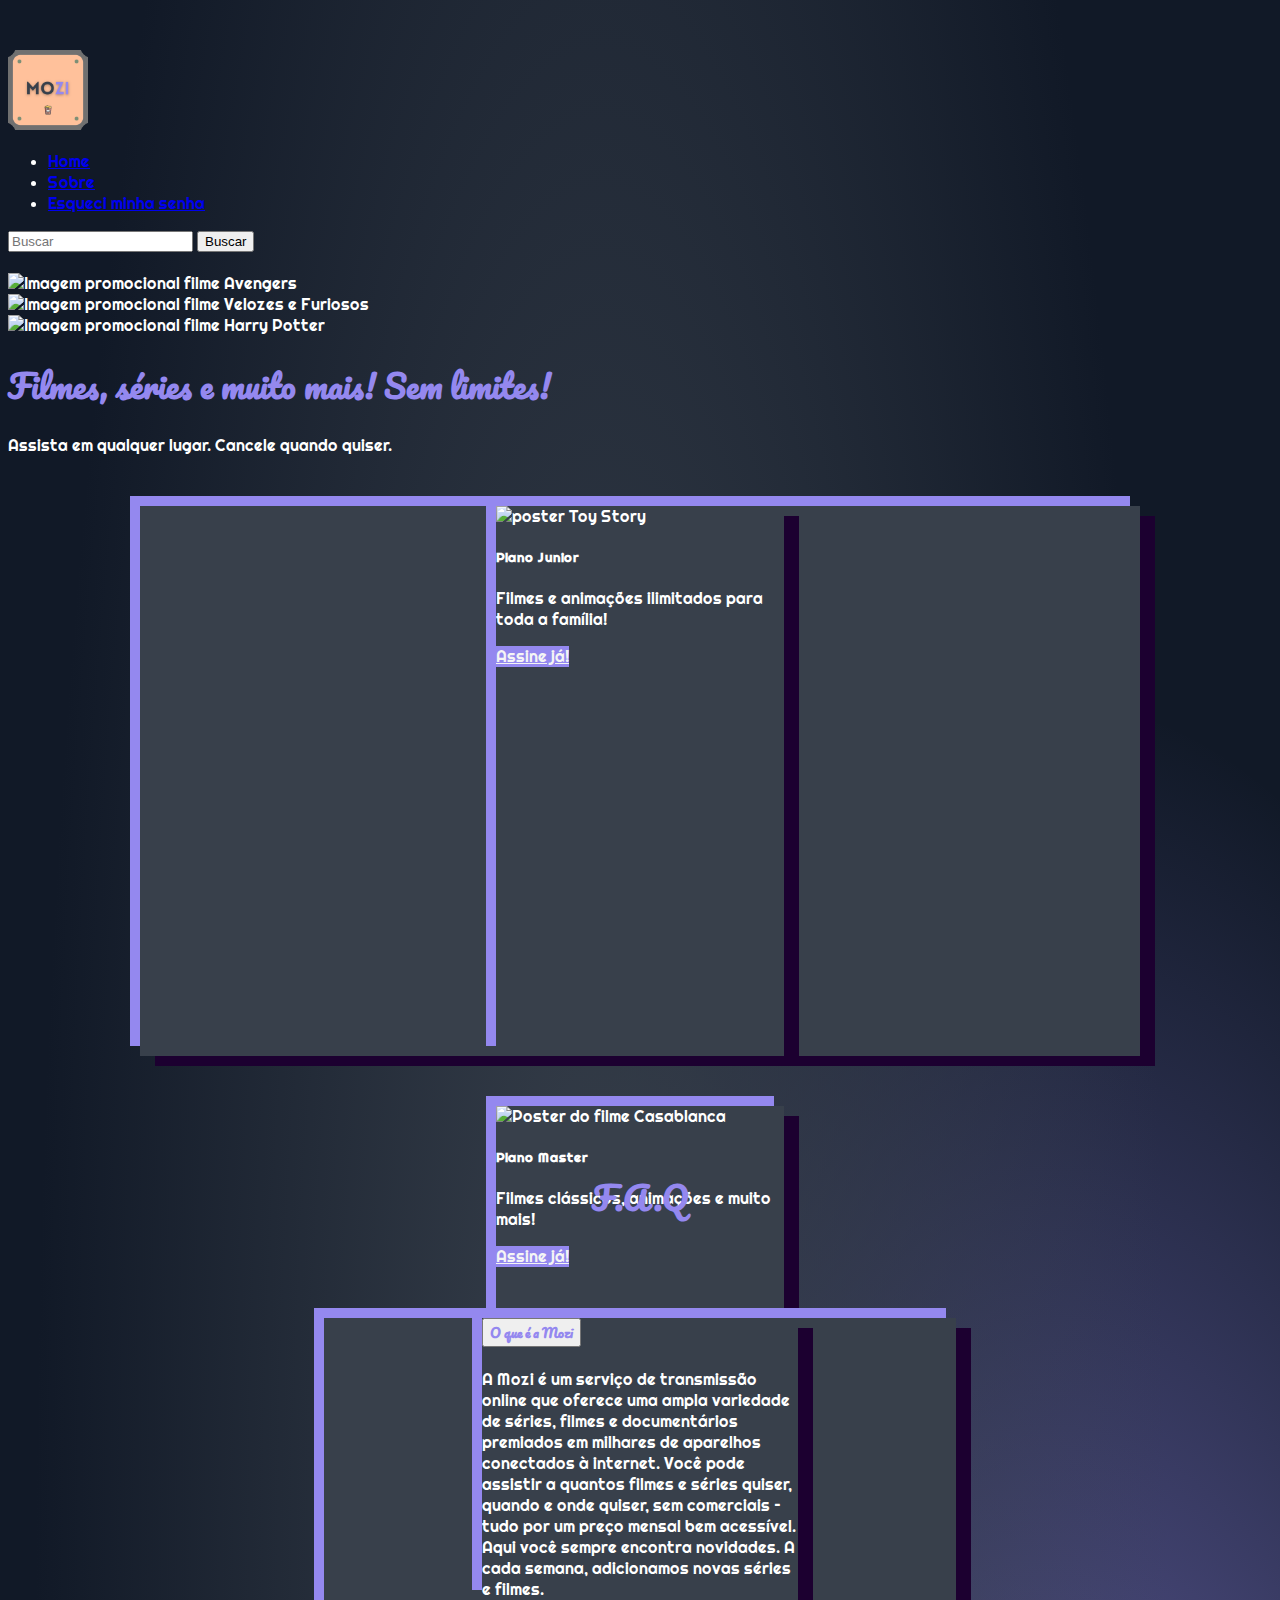
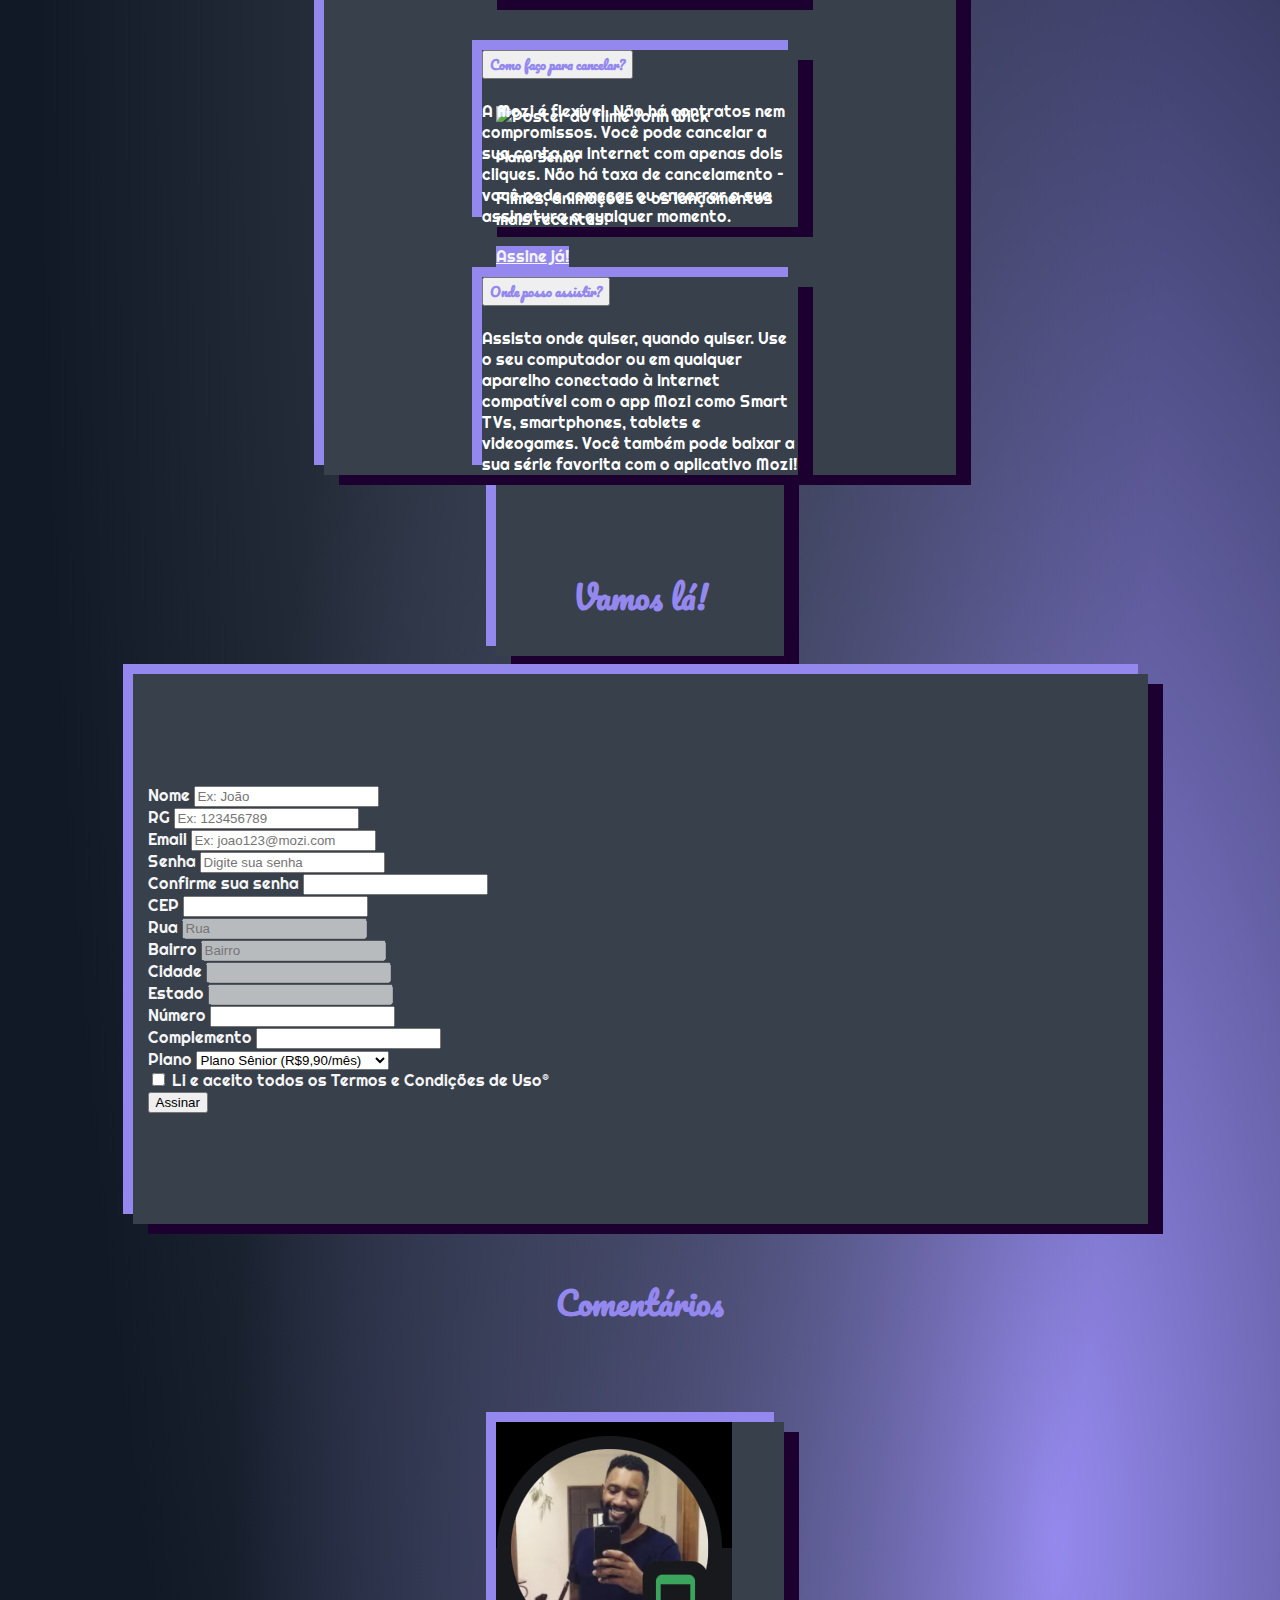
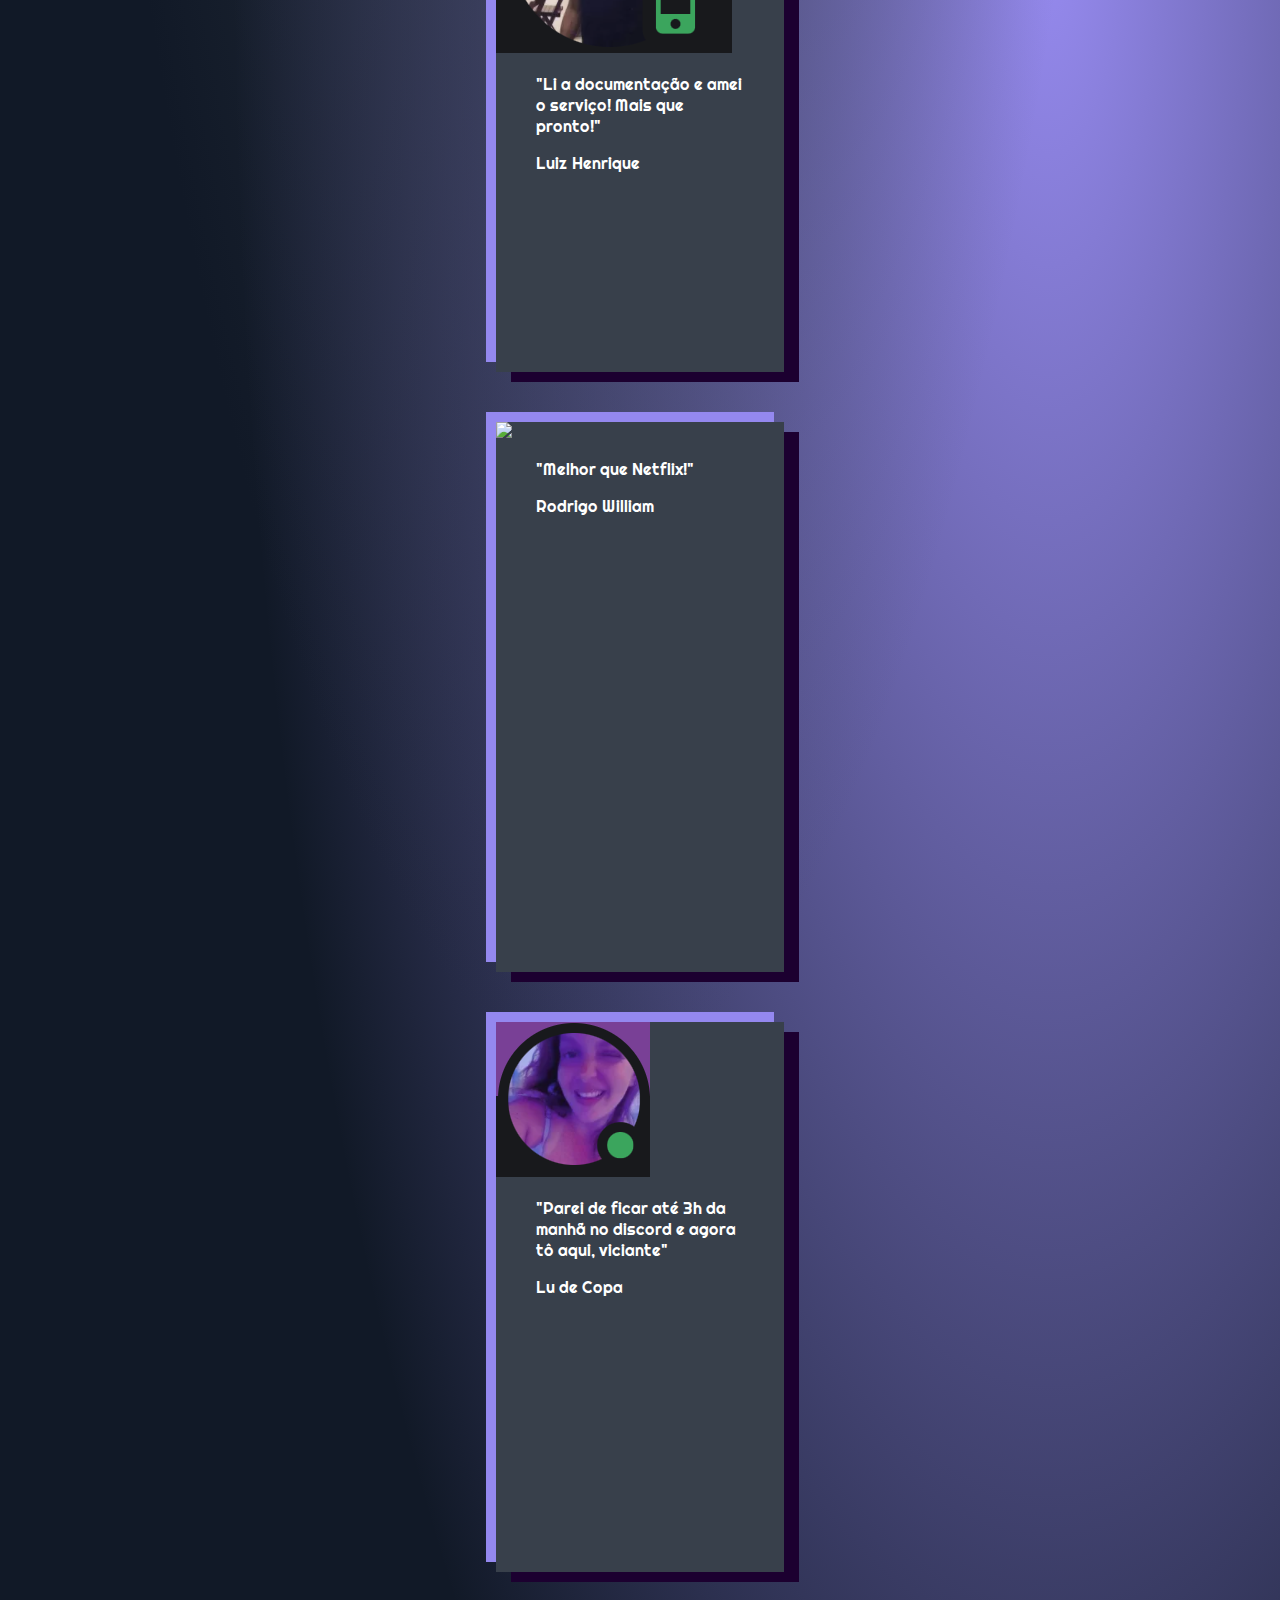
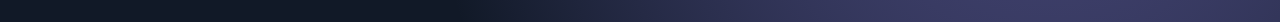
==== front/models/html/landing_Page.html @ 4c157e79 "Ajustando posição dos cards de comentário" ====
<!DOCTYPE html>
<br lang="en">

<head>
  <meta charset="UTF-8">
  <meta http-equiv="X-UA-Compatible" content="IE=edge">
  <meta name="viewport" content="width=device-width, initial-scale=1.0">
  <link href="https://cdn.jsdelivr.net/npm/bootstrap@5.1.3/dist/css/bootstrap.min.css" rel="stylesheet"
    integrity="sha384-1BmE4kWBq78iYhFldvKuhfTAU6auU8tT94WrHftjDbrCEXSU1oBoqyl2QvZ6jIW3" crossorigin="anonymous">
  <link rel="stylesheet" href="../css/style-landing.css">
  <script defer src="https://code.jquery.com/jquery-3.6.0.min.js"></script>
  <script defer src="../../controllers/js/junior.js" defer></script>
  <link rel="preconnect" href="https://fonts.googleapis.com">
  <link rel="preconnect" href="https://fonts.gstatic.com" crossorigin>
  <link href="https://fonts.googleapis.com/css2?family=Pacifico&display=swap" rel="stylesheet">
 <script defer src="https://cdn.jsdelivr.net/npm/bootstrap@4.5.3/dist/js/bootstrap.bundle.min.js"
    integrity="sha384-ho+j7jyWK8fNQe+A12Hb8AhRq26LrZ/JpcUGGOn+Y7RsweNrtN/tE3MoK7ZeZDyx"
    crossorigin="anonymous"></script> 
  <script defer src="../../controllers/js/form-cep.js"></script>
  <script defer src="../../controllers/js/form-validacao.js"></script>
  <title>Landing Page</title>
</head>

<br>

  <header>
    <nav class="navbar navbar-expand-sm bg-dark navbar-dark">
      <a class="navbar-brand" href="./index.html">
        <img src="../imgs/logo.png" alt="Logo" style="width:80px;">
      </a>
      <ul class="navbar-nav">
        <li class="nav-item active">
          <a class="nav-link" href="./index.html">Home</a>
        </li>
        <li class="nav-item">
          <a class="nav-link" href="./sobre.html">Sobre</a>
        </li>
        <li class="nav-item">
          <a class="nav-link" href="./recuperacao_Senha.html">Esqueci minha senha</a>
        </li>
      </ul>

      <form class="d-flex" id="pesquisa">
        <input class="form-control me-2" id="search" type="search" placeholder="Buscar" aria-label="Search">
        <button class="btn btn-outline-success" type="submit">Buscar</button>
      </form>
    </nav>
  </header>

  <br>
  <section id="Carrosel">
    <div id="carouselExampleSlidesOnly" class="carousel slide carousel-fade" data-bs-ride="carousel">
      <div class="carousel-inner">
        <div class="carousel-item active" data-bs-interval="1000">
          <img src="../imgs/avengers.png" class="d-block w-100 h-10 imagem-carrossel-um"
            alt="Imagem promocional filme Avengers">
        </div>
        <div class="carousel-item" data-bs-interval="1000">
          <img src="../imgs/fast.jpg" class="d-block w-100 imagem-carrossel-dois"
            alt="Imagem promocional filme Velozes e Furiosos">
        </div>
        <div class="carousel-item" data-bs-interval="1000">
          <img src="../imgs/harry.jpg" class="d-block w-100 imagem-carrossel-tres"
            alt="Imagem promocional filme Harry Potter">
        </div>
      </div>
    </div>
  </section>

  <section id="titulo">
    <h1 class="text-center fonte-titulo pt-5">Filmes, séries e muito mais! Sem limites!</h1>
    <p class="text-center text-secondary pb-5">Assista em qualquer lugar. Cancele quando quiser.</p>
  </section>

  <section class="form-inline p-3 border card" role="form" id='planos'>
    <div class="row justify-content-center card ms-3">

      <article class="card borda-cor-especial card-largura p-0 m-4 col-4 col-md-4">
        <img src="../imgs/toyStory.jpg" class="card-img-top card-posicao-imagem" alt="poster Toy Story">
        <div class="card-body">
          <h5 class="card-title">Plano Junior</h5>
          <p class="card-text">Filmes e animações ilimitados para toda a família! </p>
          <a href="#formulario" class="btn  botao-cor-especial">Assine já!</a>
        </div>
      </article>

      <article class="card borda-cor-especial card-largura p-0 m-4 col-4 col-md-4">
        <img src="../imgs/casaBlanca.jpg" class="card-img-top card-posicao-imagem" alt="Poster do filme Casablanca">
        <div class="card-body">
          <h5 class="card-title">Plano Master</h5>
          <p class="card-text">Filmes clássicos, animações e muito mais!</p>
          <a href="#formulario" class="btn  botao-cor-especial">Assine já!</a>
        </div>
      </article>

      <article class="card borda-cor-especial card-largura p-0 m-4 col-4 col-md-4">
        <img src="../imgs/johnWick.jpg" class="card-img-top card-posicao-imagem" alt="Poster do filme Jonh Wick">
        <div class="card-body">
          <h5 class="card-title">Plano Sênior</h5>
          <p class="card-text">Filmes, animações e os lançamentos mais recentes!</p>
          <a href="#formulario" class="btn  botao-cor-especial">Assine já!</a>
        </div>
      </article>
    </div>
  </section>
  </br> </br>

  <h1 class="formulario-titulo fonte-titulo">F.A.Q</h1> </br>

  <section class="faq" style="height: 50%; width: 50%; margin-left: 25%;">
    <div class="accordion" id="accordionExample">
      <div class="card" style="height: 50%; width: 50%; margin-left: 25%;">
        <div class="card-header" id="headingOne">
          <h5 class="mb-0">
            <button class="btn btn-link formulario-titulo fonte-titulo" type="button" data-toggle="collapse"
              data-target="#collapseOne" aria-expanded="true" aria-controls="collapseOne">
              O que é a Mozi
            </button>
          </h5>
        </div>

        <div id="collapseOne" class="collapse show card-block collapse" aria-labelledby="headingOne" data-parent="#accordionExample">
          <div class="card-body">
            A Mozi é um serviço de transmissão online que oferece uma ampla variedade de séries, filmes e documentários
            premiados em milhares de aparelhos conectados à internet.
            Você pode assistir a quantos filmes e séries quiser, quando e onde quiser, sem comerciais – tudo por um
            preço
            mensal bem acessível. Aqui você sempre encontra novidades. A cada semana, adicionamos novas séries e filmes.
          </div>
        </div>
      </div>

      <div class="card" style="height: 50%; width: 50%; margin-left: 25%;">
        <div class="card-header" id="headingTwo">
          <h5 class="mb-0">
            <button class="btn btn-link collapsed formulario-titulo fonte-titulo" type="button" data-toggle="collapse"
              data-target="#collapseTwo" aria-expanded="false" aria-controls="collapseTwo">
              Como faço para cancelar?
            </button>
          </h5>
        </div>
        <div id="collapseTwo" class="collapse" aria-labelledby="headingTwo" data-parent="#accordionExample">
          <div class="card-body">
            A Mozi é flexível. Não há contratos nem compromissos. Você pode cancelar a sua conta na internet com apenas
            dois cliques. Não há taxa de cancelamento – você pode começar ou encerrar a sua assinatura a qualquer
            momento.
          </div>
        </div>
      </div>

      <div class="card" style="height: 50%; width: 50%; margin-left: 25%;">
        <div class="card-header" id="headingThree">
          <h5 class="mb-0">
            <button class="btn btn-link collapsed formulario-titulo fonte-titulo" type="button" data-toggle="collapse"
              data-target="#collapseThree" aria-expanded="false" aria-controls="collapseThree">
              Onde posso assistir?
            </button>
          </h5>
        </div>
        <div id="collapseThree" class="collapse" aria-labelledby="headingThree" data-parent="#accordionExample">
          <div class="card-body">
            Assista onde quiser, quando quiser. Use o seu computador ou em qualquer aparelho conectado à Internet
            compatível com o app Mozi como Smart TVs, smartphones, tablets e videogames.
            Você também pode baixar a sua série favorita com o aplicativo Mozi!
          </div>
        </div>
      </div>
    </div>
  </section>

  </br>

  <h1 class="fonte-titulo formulario-titulo">Vamos lá! </h1>
  <section id="formulario" class="form-inline  formulario" role="form">
    <form class="row g-1 form">
      <div class="col-md-6">
        <label for="nome" class="form-label">Nome</label>
        <input type="text" class="form-control input" placeholder="Ex: João" id="nome" required>
        <span class="erro"></span>
      </div>
      <div class="col-md-6">
        <label for="rg" class="form-label">RG</label>
        <input type="number" class="form-control input" placeholder="Ex: 123456789" id="rg" required>
        <span class="erro" id="rg-erro"></span>
      </div>
      <div class="col-md-6">
        <label for="email" class="form-label">Email</label>
        <input type="email" class="form-control input" placeholder="Ex: joao123@mozi.com" id="email" required>
        <span class="erro"></span>
      </div>
      <div class="col-md-6">
        <label for="senha" class="form-label">Senha</label>
        <input type="password" class="form-control input" id="senha" placeholder="Digite sua senha" pattern="^(?=.*[a-z])(?=.*[A-Z])(?=.*[0-9])(?!.*[ !@#$%^&*_=+-]).{6,12}$" title="A senha deve conter entre 6 a 12 caracteres, deve conter pelo menos uma letra maiúscula, um número e não deve conter símbolos." required>
        <span class="erro"></span>
      </div>
      <div class="col-md-6">
        <label for="conofirmasenha" class="form-label">Confirme sua senha</label>
        <input type="password" class="form-control input" id="confirmasenha" pattern="^(?=.*[a-z])(?=.*[A-Z])(?=.*[0-9])(?!.*[ !@#$%^&*_=+-]).{6,12}$" title="A senha deve conter entre 6 a 12 caracteres, deve conter pelo menos uma letra maiúscula, um número e não deve conter símbolos." required>
        <span id="erro-senha"></span>
      </div>
      <div class="col-md-6">
        <label for="cep" class="form-label">CEP</label>
        <input type="number" class="form-control input" id="cep" required>
        <span id="erro-cep"></span>
      </div>
      <div class="col-md-6">
        <label for="inputAddress" class="form-label">Rua</label>
        <input type="text" class="form-control" id="rua" placeholder="Rua" required disabled>
      </div>
      <div class="col-md-6">
        <label for="inputAddress2" class="form-label">Bairro</label>
        <input type="text" class="form-control" id="bairro" placeholder="Bairro" disabled>
      </div>
      <div class="col-md-6">
        <label for="inputCity" class="form-label">Cidade</label>
        <input type="text" class="form-control" id="cidade" disabled>
      </div>
      <div class="col-md-6">
        <label for="inputState" class="form-label">Estado</label>
        <input type="text" class="form-control" id="estado" disabled>
      </div>
      <div class="col-md-2">
        <label for="inputZip" class="form-label">Número</label>
        <input type="number" class="form-control input" id="numero" required>
      </div>
      <div class="col-md-6">
        <label for="inputCity" class="form-label">Complemento</label>
        <input type="text" class="form-control input" id="Complemento" required>
      </div>
      <div class="col-md-6">
        <label for="inputState" class="form-label">Plano</label>
        <select id="inputState" class="form-select">
          <option>Plano Junior (R$9,90/mês)</option>
          <option> Plano Master (R$14,90/mês)</option>
          <option selected>Plano Sênior (R$9,90/mês)</option>
        </select>
      </div>
      <div class="col-6">
        <div class="form-check">
          <input class="form-check-input" type="checkbox" id="gridCheck" required>
          <label class="form-check-label" for="gridCheck">
            Li e aceito todos os Termos e Condições de Uso&#174;
          </label>
        </div>
      </div>
      <div class="col-6">
        <button class="btn btn-primary" id="enviar">Assinar</button>
      </div>
    </form>
  </section>
 
  <h1 class="formulario-titulo fonte-titulo justify-content-center ">Comentários</h1> </br>

  <section class = "comentarios row justify-content-center  ms-3">

    <div class="card borda-cor-especial card-largura p-0 m-4 col-4 col-md-4 h-75 ">
      <div class="card-header">
        <img src ="../imgs/lh.png"> 
      </div>
      <div class="card-body ">
        <blockquote class="blockquote mb-0">
          <p>"Li a documentação e amei o serviço! Mais que pronto!"</p>
          <footer class="blockquote-footer">Luiz Henrique <cite title="Source Title"></cite></footer>
        </blockquote>
      </div>
    </div>

    <div class="card borda-cor-especial card-largura p-0 m-4 col-4 col-md-4 h-75">
      <div class="card-header">
        <img src ="../imgs/rodrigo.png"> 
      </div>
      <div class="card-body">
        <blockquote class="blockquote mb-0">
          <p>"Melhor que Netflix!"</p>
          <footer class="blockquote-footer">Rodrigo William <cite title=""></cite></footer>
        </blockquote>
      </div>
    </div>

    <div class="card borda-cor-especial card-largura p-0 m-4 col-4 col-md-4 h-75">
      <div class="card-header ">
        <img src ="../imgs/lu.png"> 
      </div>
      <div class="card-body">
        <div class="card-body ">
        <blockquote class="blockquote mb-0">
          <p>"Parei de ficar até 3h da manhã no discord e agora tô aqui, viciante"</p>
          <footer class="blockquote-footer">Lu de Copa<cite title=""></cite></footer>
        </blockquote>
      </div>
    </div>
  </section>

  </main>
</body>
</html>
---- front/models/css/style-landing.css ----
@import url("https://fonts.googleapis.com/css2?family=Righteous&display=swap");

body {
  background-color: #111927;
  background-image: radial-gradient(
      at 47% 33%,
      hsl(214.74, 15%, 26%) 0,
      transparent 59%
    ),
    radial-gradient(at 82% 65%, hsl(246.99, 76%, 74%) 0, transparent 55%);
  font-family: "Righteous", cursive;
  color: white;
}
:root{
  --primary-color: #38404B;
  --secondary-color: #9488ef;
}

**** 
.cor-fundo{
    background-color: #38404B !important;
}
.card-largura{
max-width: 18rem;
} 

.imagem-carrossel-um {
object-fit: cover;
object-position: 0 50%;
height: 400px;
}

.imagem-carrossel-dois {
    object-fit: cover;
    object-position: 0 5%;
    height: 400px;
}

.imagem-carrossel-tres {
    object-fit: cover;
    object-position: 0 10%;
    height: 400px;
}

.fonte-titulo{
font-family: 'Pacifico', cursive;
color: #9488EF;  
font-weight: bolder; 

}

.cor-especial{
    color: #9488EF !important;

}

.botao-cor-especial{
    background-color: #9488EF;
    
    color:whitesmoke;
}

.borda-cor-especial{
    border-color: #9488EF ;
}

.card-posicao-imagem{
object-fit: cover;
height: 300px;
object-position: 0 5%
}


.card {
    --color-1: #9488ef;
    --color-2: rgb(28, 0, 48);
    --color-3: #38404b;
    width: 1000px;
    height: 550px;
    background: var(--color-3);
    box-shadow: -10px -10px var(--color-1), 15px 10px var(--color-2);
    transition: box-shadow 0.25s ease-in-out, transform 0.25s ease-in-out;
    margin: 50px auto;
     
    
  }

  .card:hover {
    box-shadow: -10.275px -10.275px var(--color-1), 15.4px 10.275px var(--color-2);
    transform: scale(1.025);
  }

.formulario{
    --color-1: #9488ef;
    --color-2: rgb(28, 0, 48);
    --color-3: #38404b;
    width: 1000px;
    height: 550px;
    background: var(--color-3);
    box-shadow: -10px -10px var(--color-1), 15px 10px var(--color-2);
    transition: box-shadow 0.25s ease-in-out, transform 0.25s ease-in-out;
    margin: 50px auto;
    display: flex;
    align-items: center;
    color: whitesmoke;
    padding-left: 15px;
}
.formulario-titulo{
   text-align: center;
}
span {
  display: none;
  color: red;
}
.faq{
    --color-1: #9488ef;
    --color-2: rgb(28, 0, 48);
    --color-3: #38404b;
    background: var(--color-3);
    box-shadow: -10px -10px var(--color-1), 15px 10px var(--color-2);
    transition: box-shadow 0.25s ease-in-out, transform 0.25s ease-in-out;
  
}
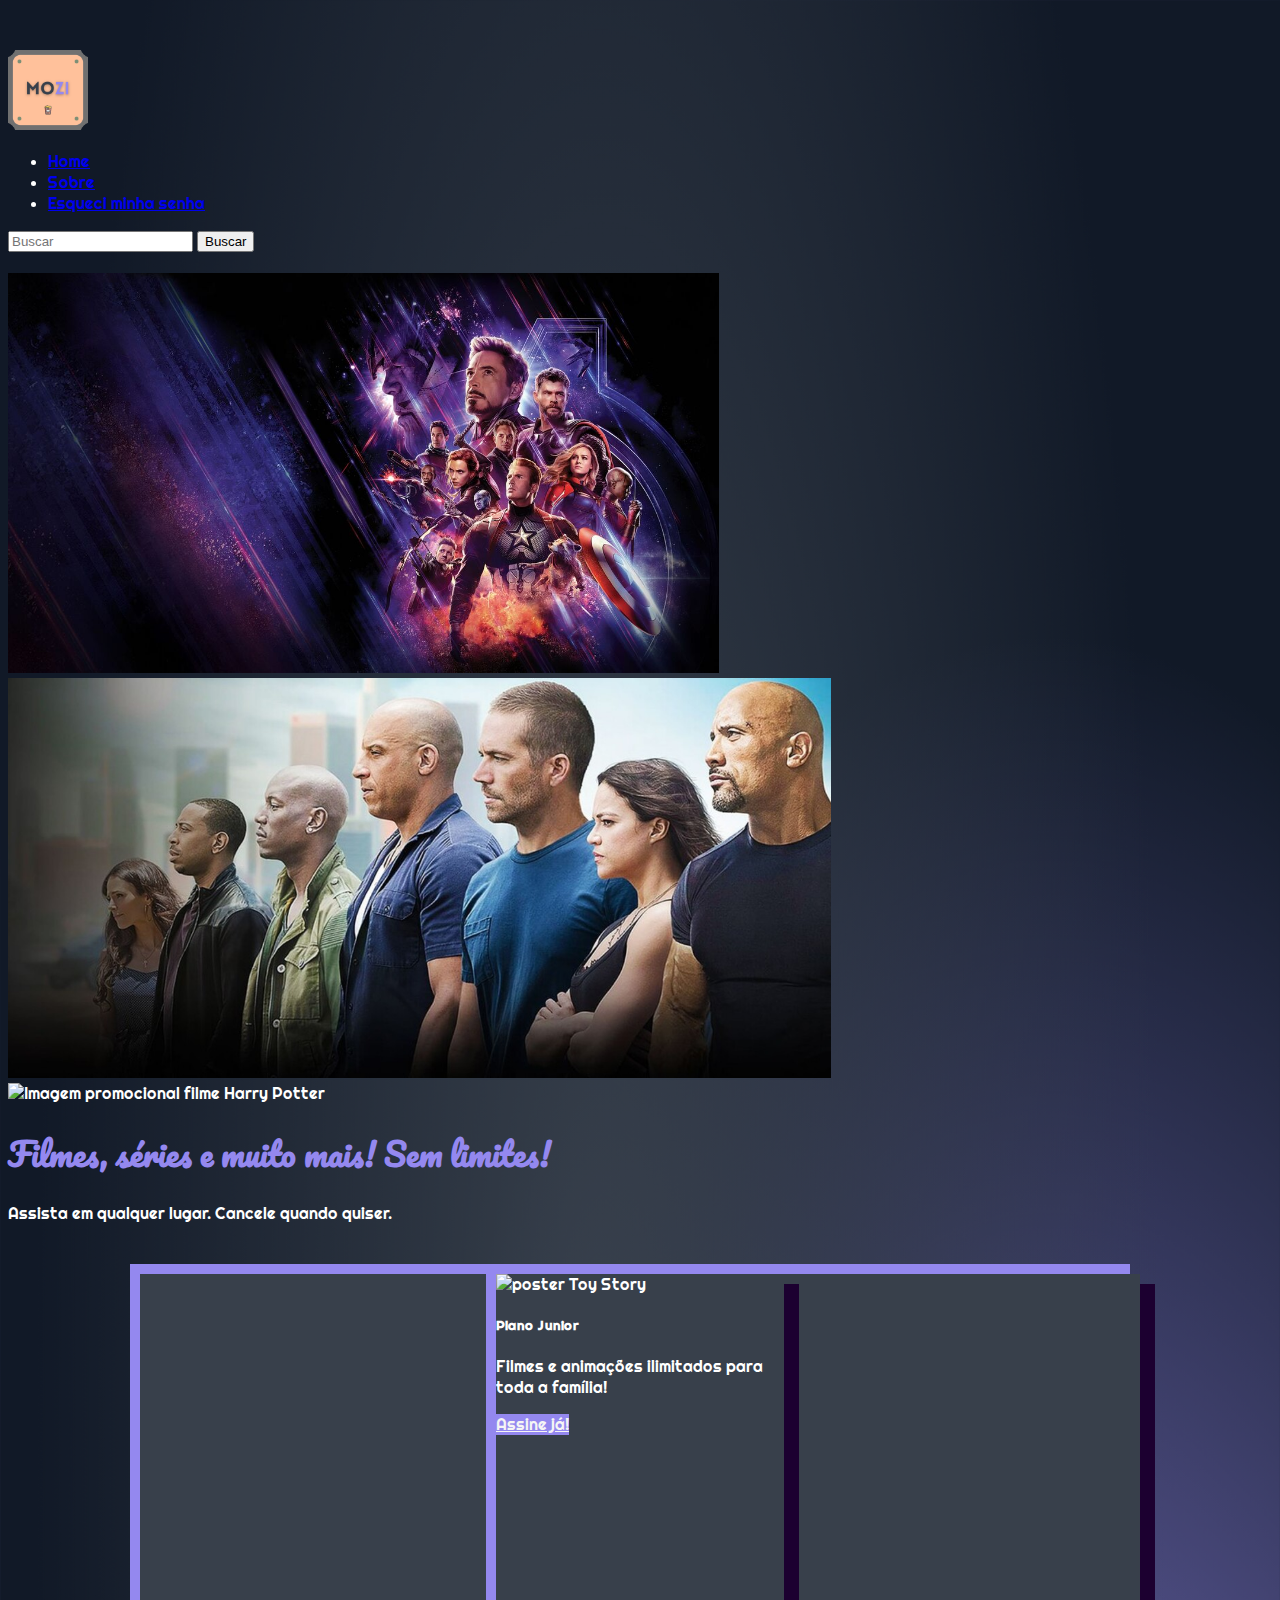
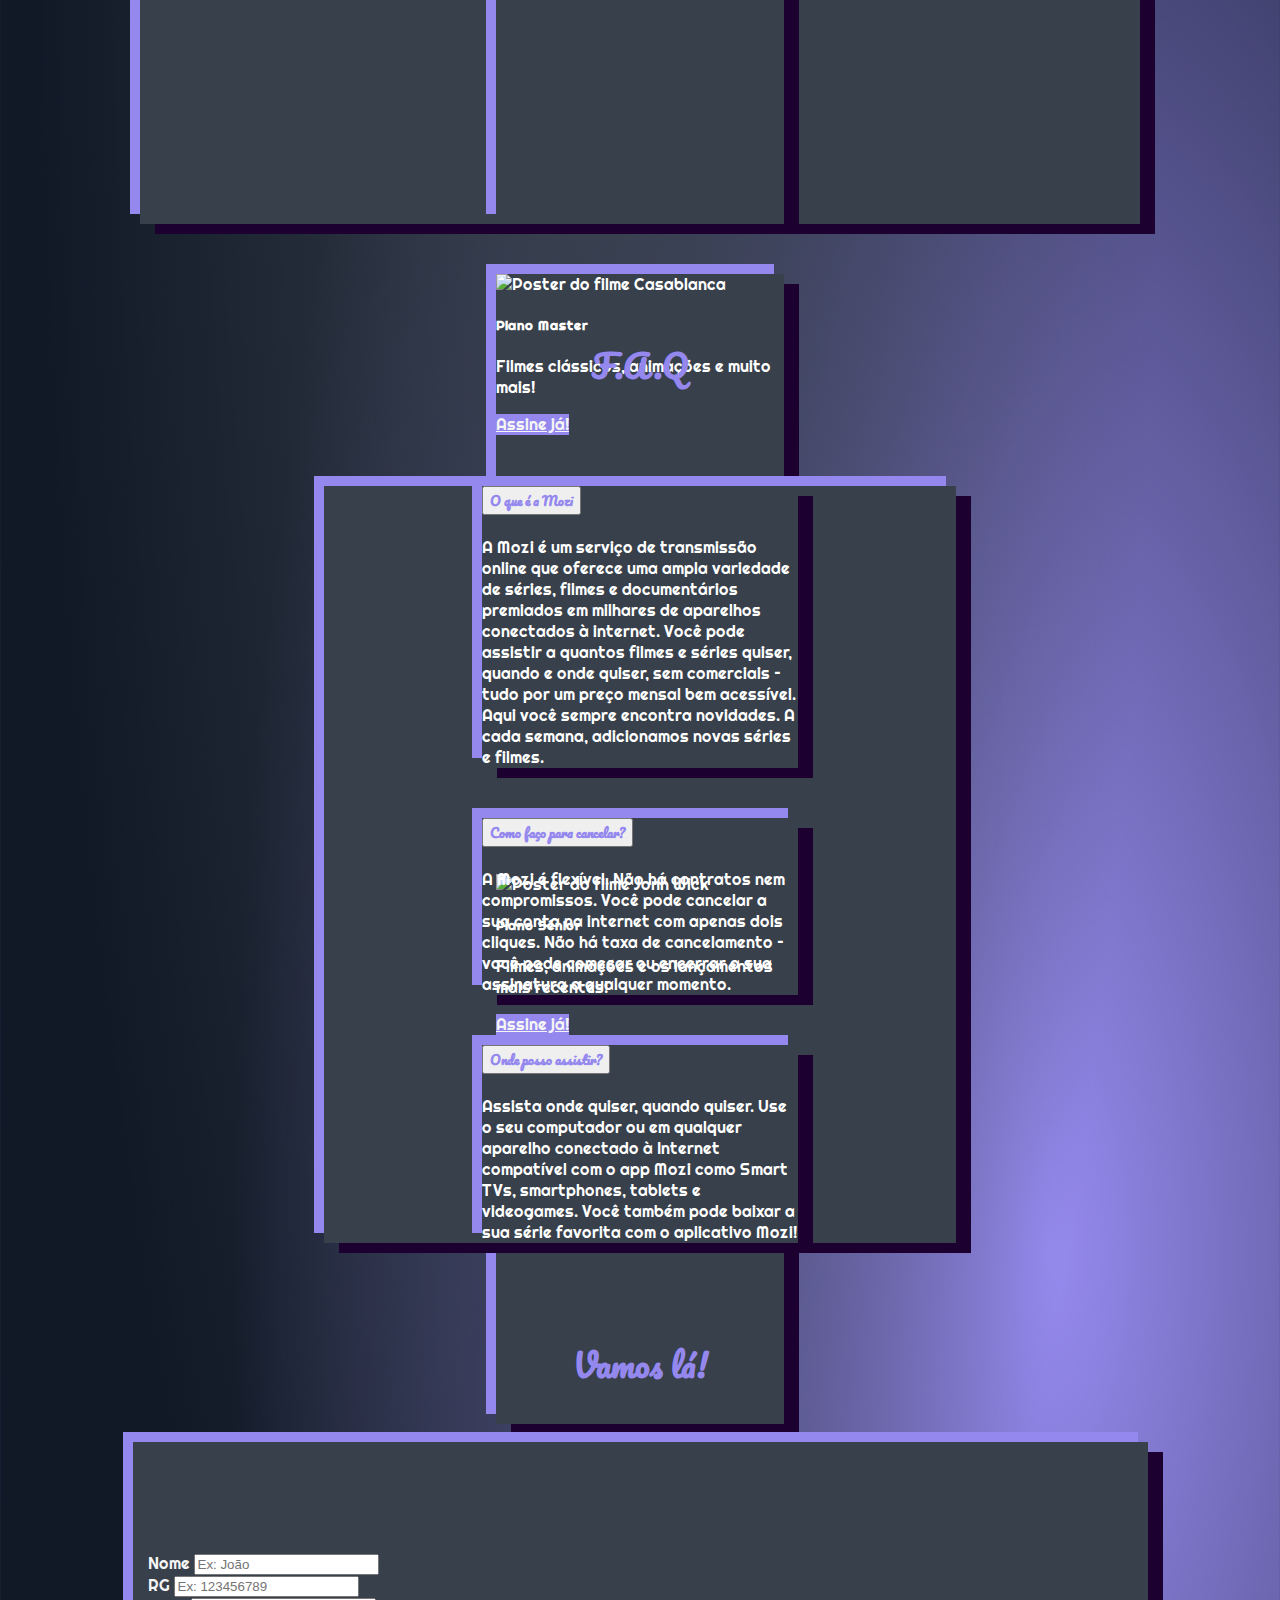
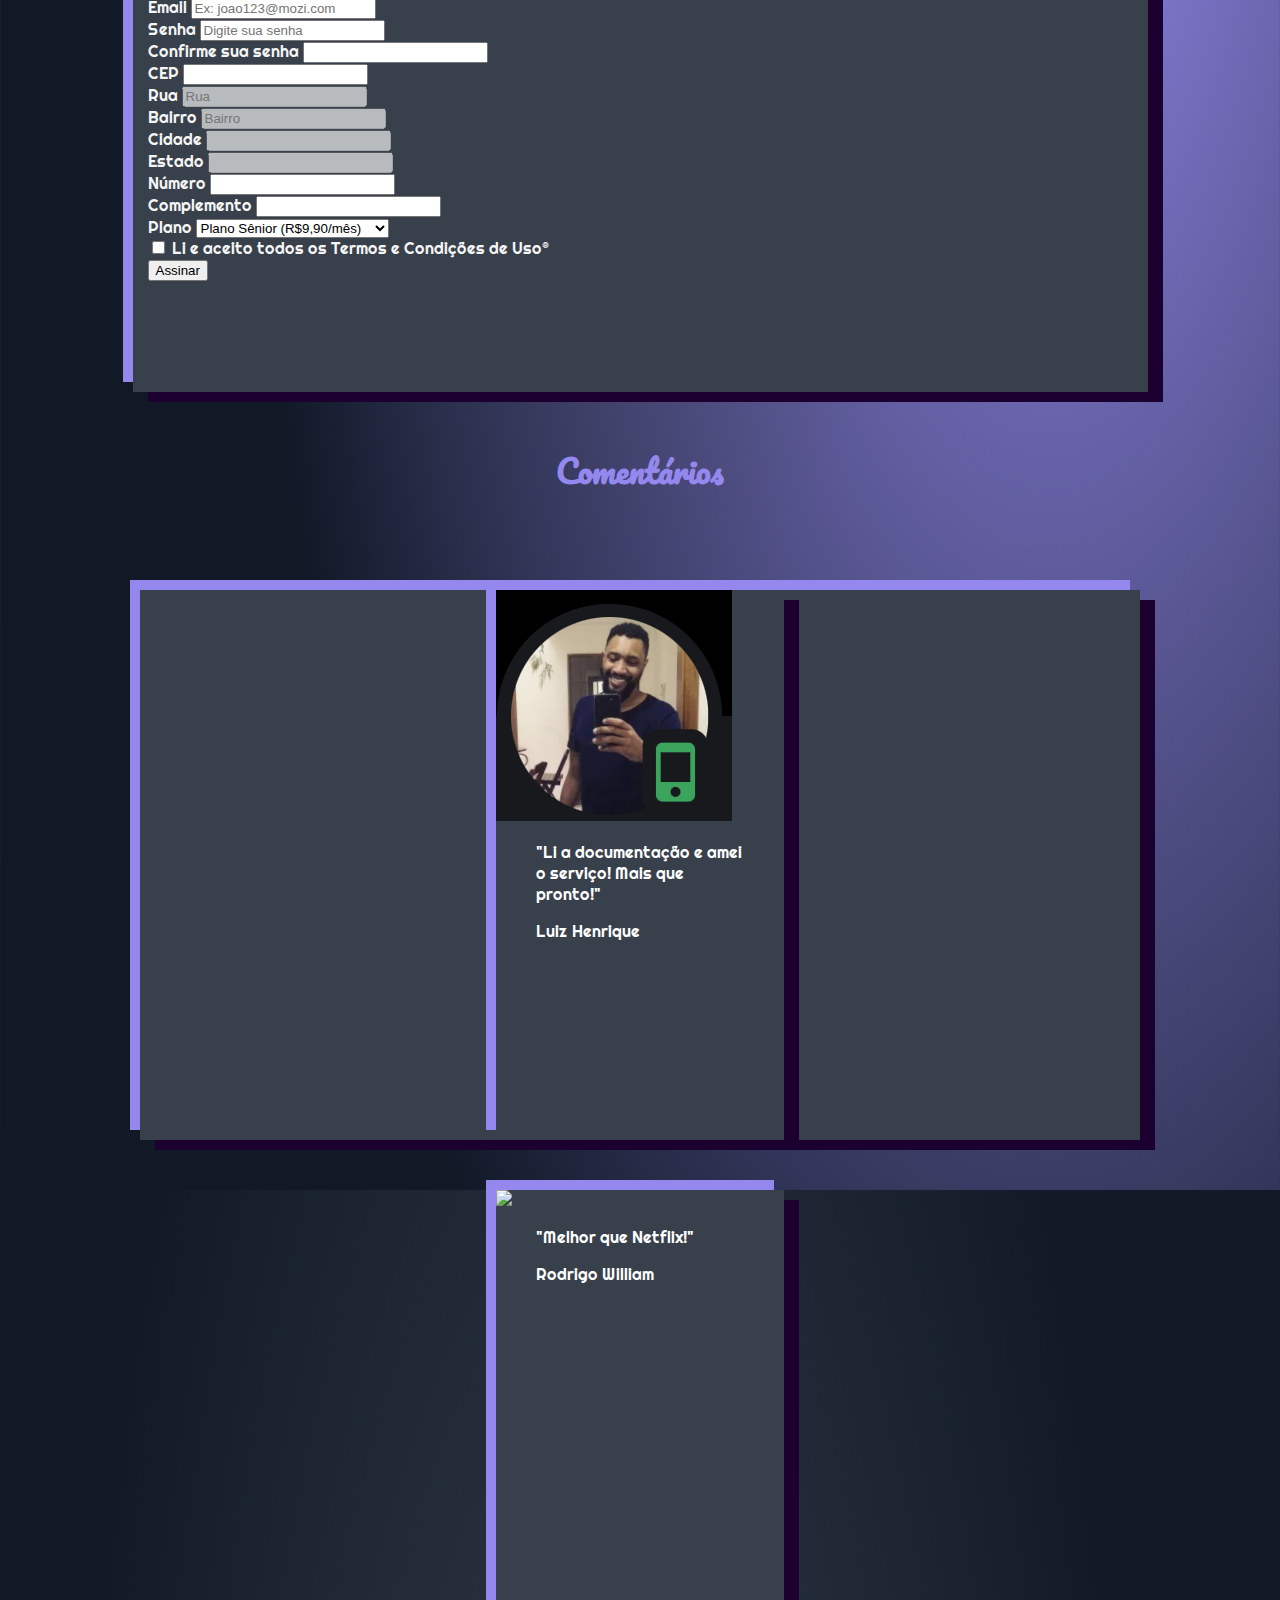
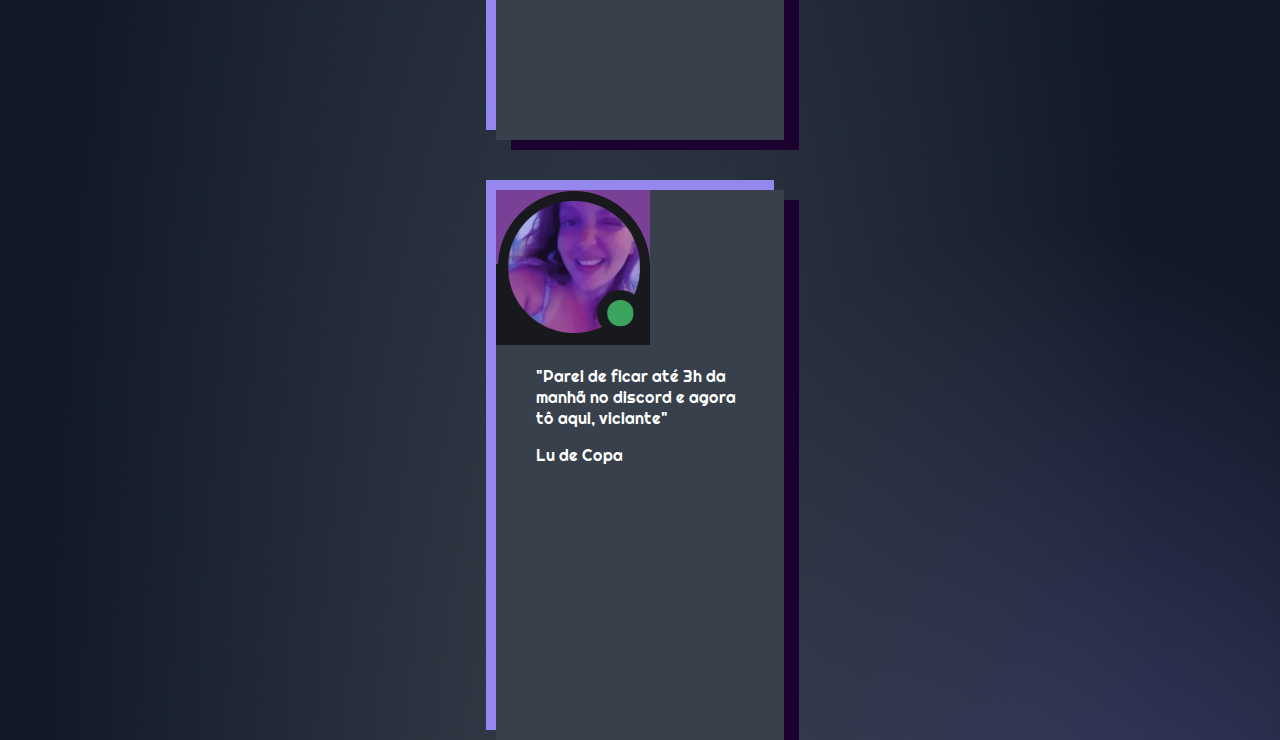
==== commit 8e204cd8: "Trocando as imagens do Carrossel por outras de tamanho adequado/redimensionadas" ====
--- a/front/models/html/landing_Page.html
+++ b/front/models/html/landing_Page.html
@@ -52,11 +52,11 @@
     <div id="carouselExampleSlidesOnly" class="carousel slide carousel-fade" data-bs-ride="carousel">
       <div class="carousel-inner">
         <div class="carousel-item active" data-bs-interval="1000">
-          <img src="../imgs/avengers.png" class="d-block w-100 h-10 imagem-carrossel-um"
+          <img src="../imgs/vingadores.jpg" class="d-block w-100 h-10 imagem-carrossel-um"
             alt="Imagem promocional filme Avengers">
         </div>
         <div class="carousel-item" data-bs-interval="1000">
-          <img src="../imgs/fast.jpg" class="d-block w-100 imagem-carrossel-dois"
+          <img src="../imgs/velozes.jpg" class="d-block w-100 imagem-carrossel-dois"
             alt="Imagem promocional filme Velozes e Furiosos">
         </div>
         <div class="carousel-item" data-bs-interval="1000">
@@ -76,7 +76,7 @@
     <div class="row justify-content-center card ms-3">
 
       <article class="card borda-cor-especial card-largura p-0 m-4 col-4 col-md-4">
-        <img src="../imgs/toyStory.jpg" class="card-img-top card-posicao-imagem" alt="poster Toy Story">
+        <img src="../imgs/encanato.jpg" class="card-img-top card-posicao-imagem" alt="poster Toy Story">
         <div class="card-body">
           <h5 class="card-title">Plano Junior</h5>
           <p class="card-text">Filmes e animações ilimitados para toda a família! </p>
@@ -85,7 +85,7 @@
       </article>
 
       <article class="card borda-cor-especial card-largura p-0 m-4 col-4 col-md-4">
-        <img src="../imgs/casaBlanca.jpg" class="card-img-top card-posicao-imagem" alt="Poster do filme Casablanca">
+        <img src="../imgs/eovento.jpg" class="card-img-top card-posicao-imagem" alt="Poster do filme Casablanca">
         <div class="card-body">
           <h5 class="card-title">Plano Master</h5>
           <p class="card-text">Filmes clássicos, animações e muito mais!</p>
@@ -94,7 +94,7 @@
       </article>
 
       <article class="card borda-cor-especial card-largura p-0 m-4 col-4 col-md-4">
-        <img src="../imgs/johnWick.jpg" class="card-img-top card-posicao-imagem" alt="Poster do filme Jonh Wick">
+        <img src="../imgs/matrix.jpg" class="card-img-top card-posicao-imagem" alt="Poster do filme Jonh Wick">
         <div class="card-body">
           <h5 class="card-title">Plano Sênior</h5>
           <p class="card-text">Filmes, animações e os lançamentos mais recentes!</p>
@@ -251,7 +251,7 @@
  
   <h1 class="formulario-titulo fonte-titulo justify-content-center ">Comentários</h1> </br>
 
-  <section class = "comentarios row justify-content-center  ms-3">
+  <section class = "comentarios row justify-content-center card ms-3">
 
     <div class="card borda-cor-especial card-largura p-0 m-4 col-4 col-md-4 h-75 ">
       <div class="card-header">
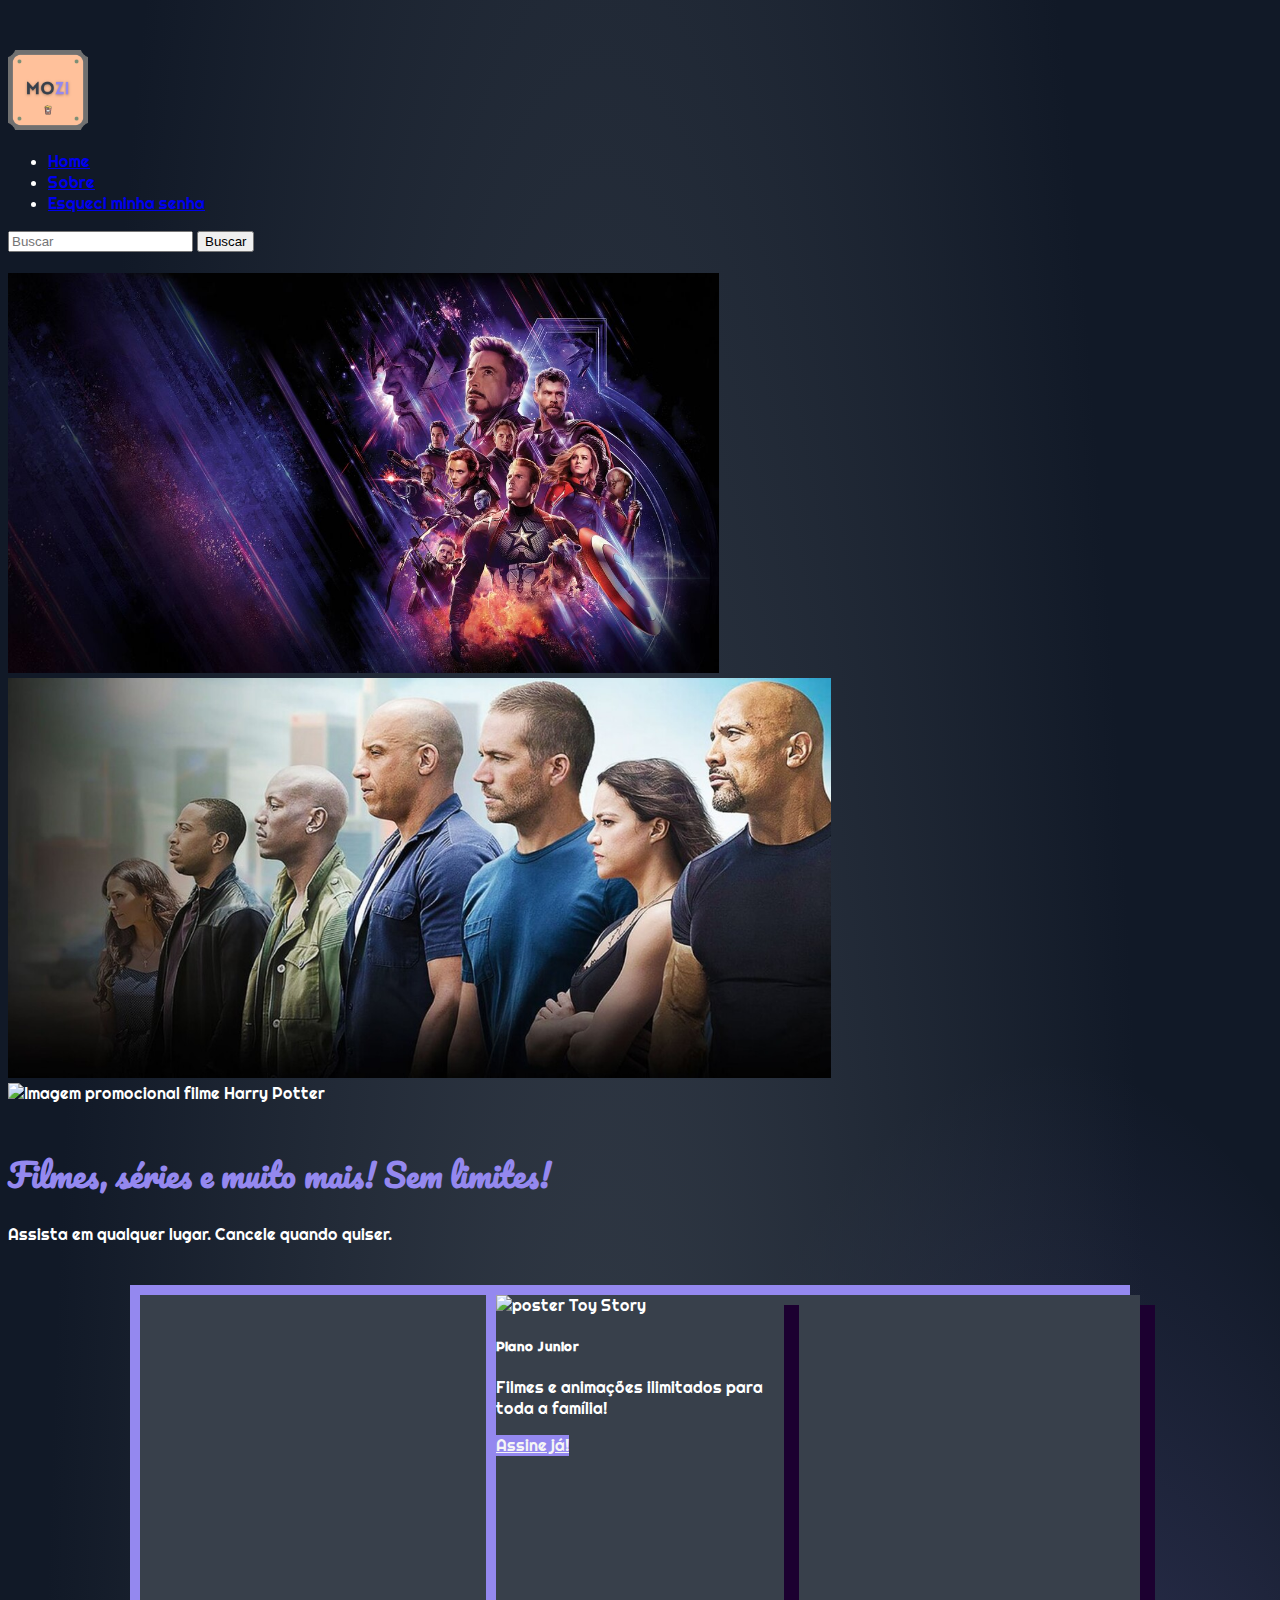
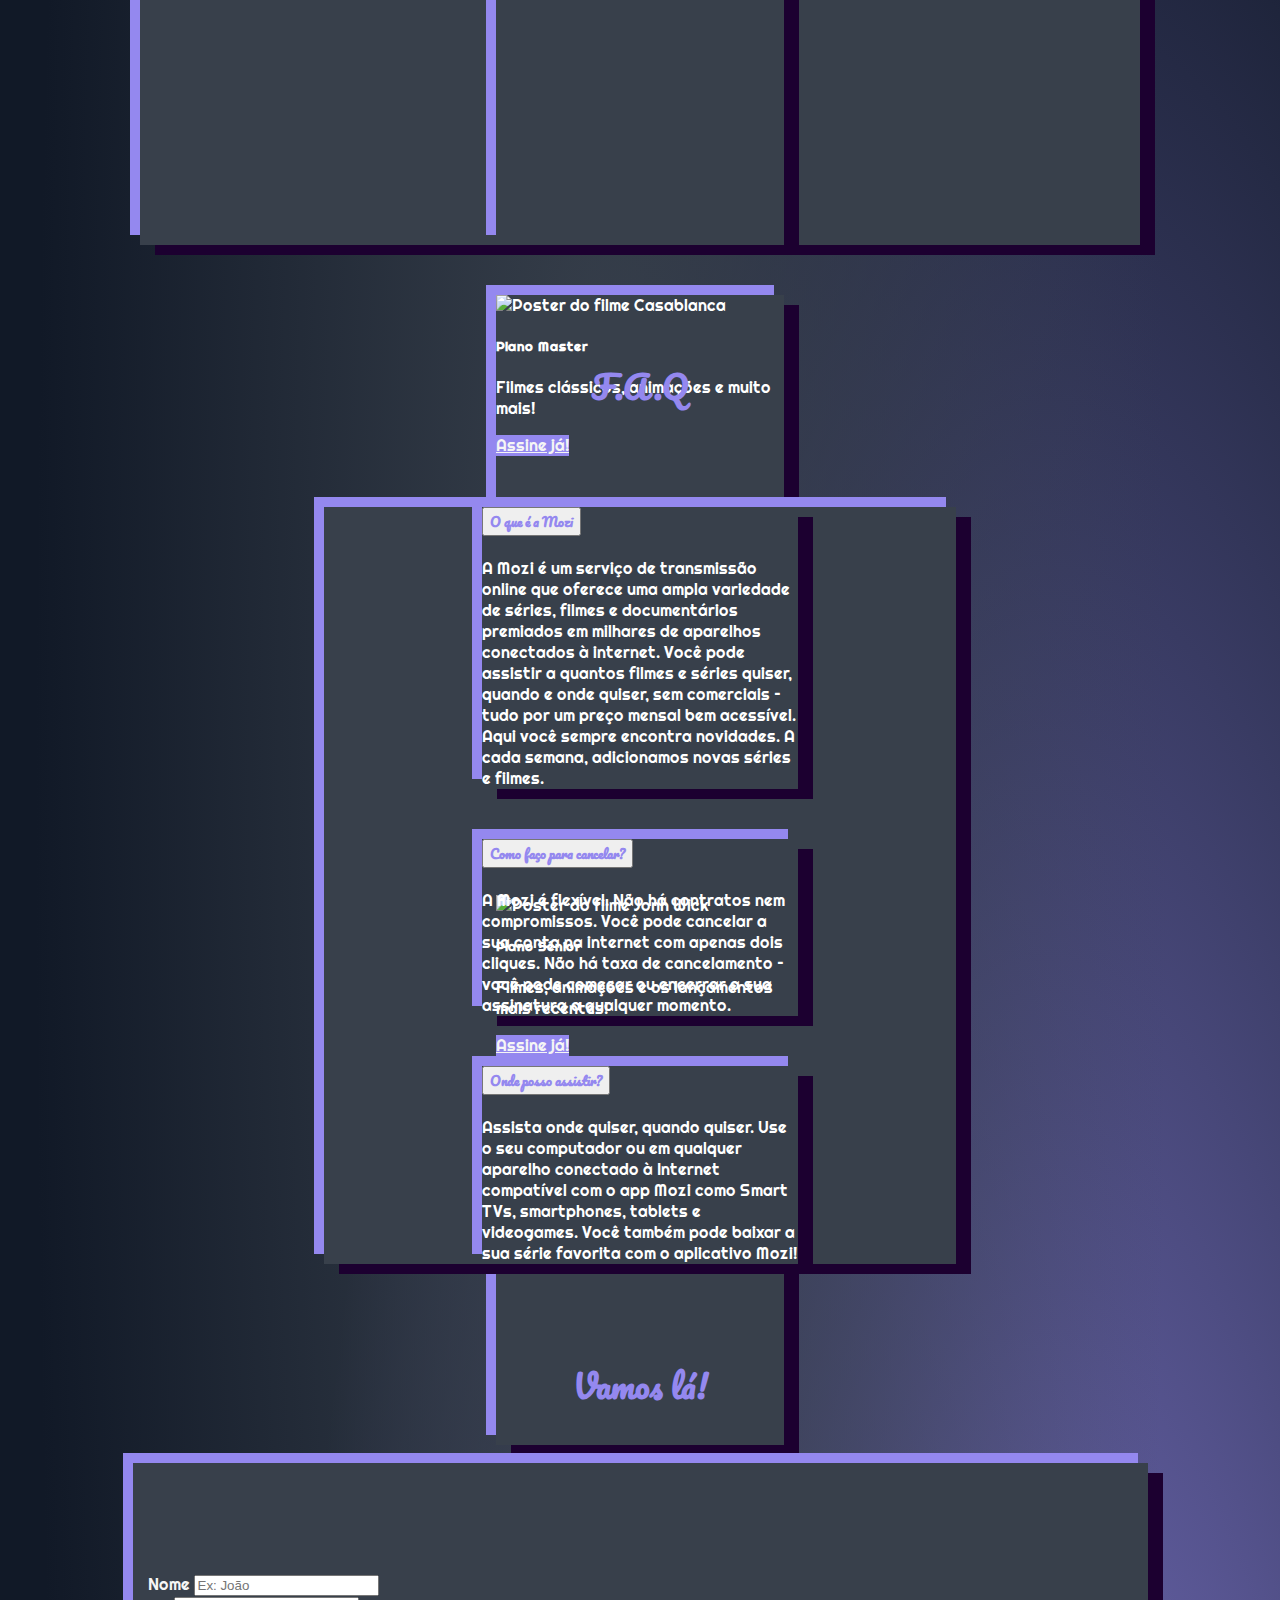
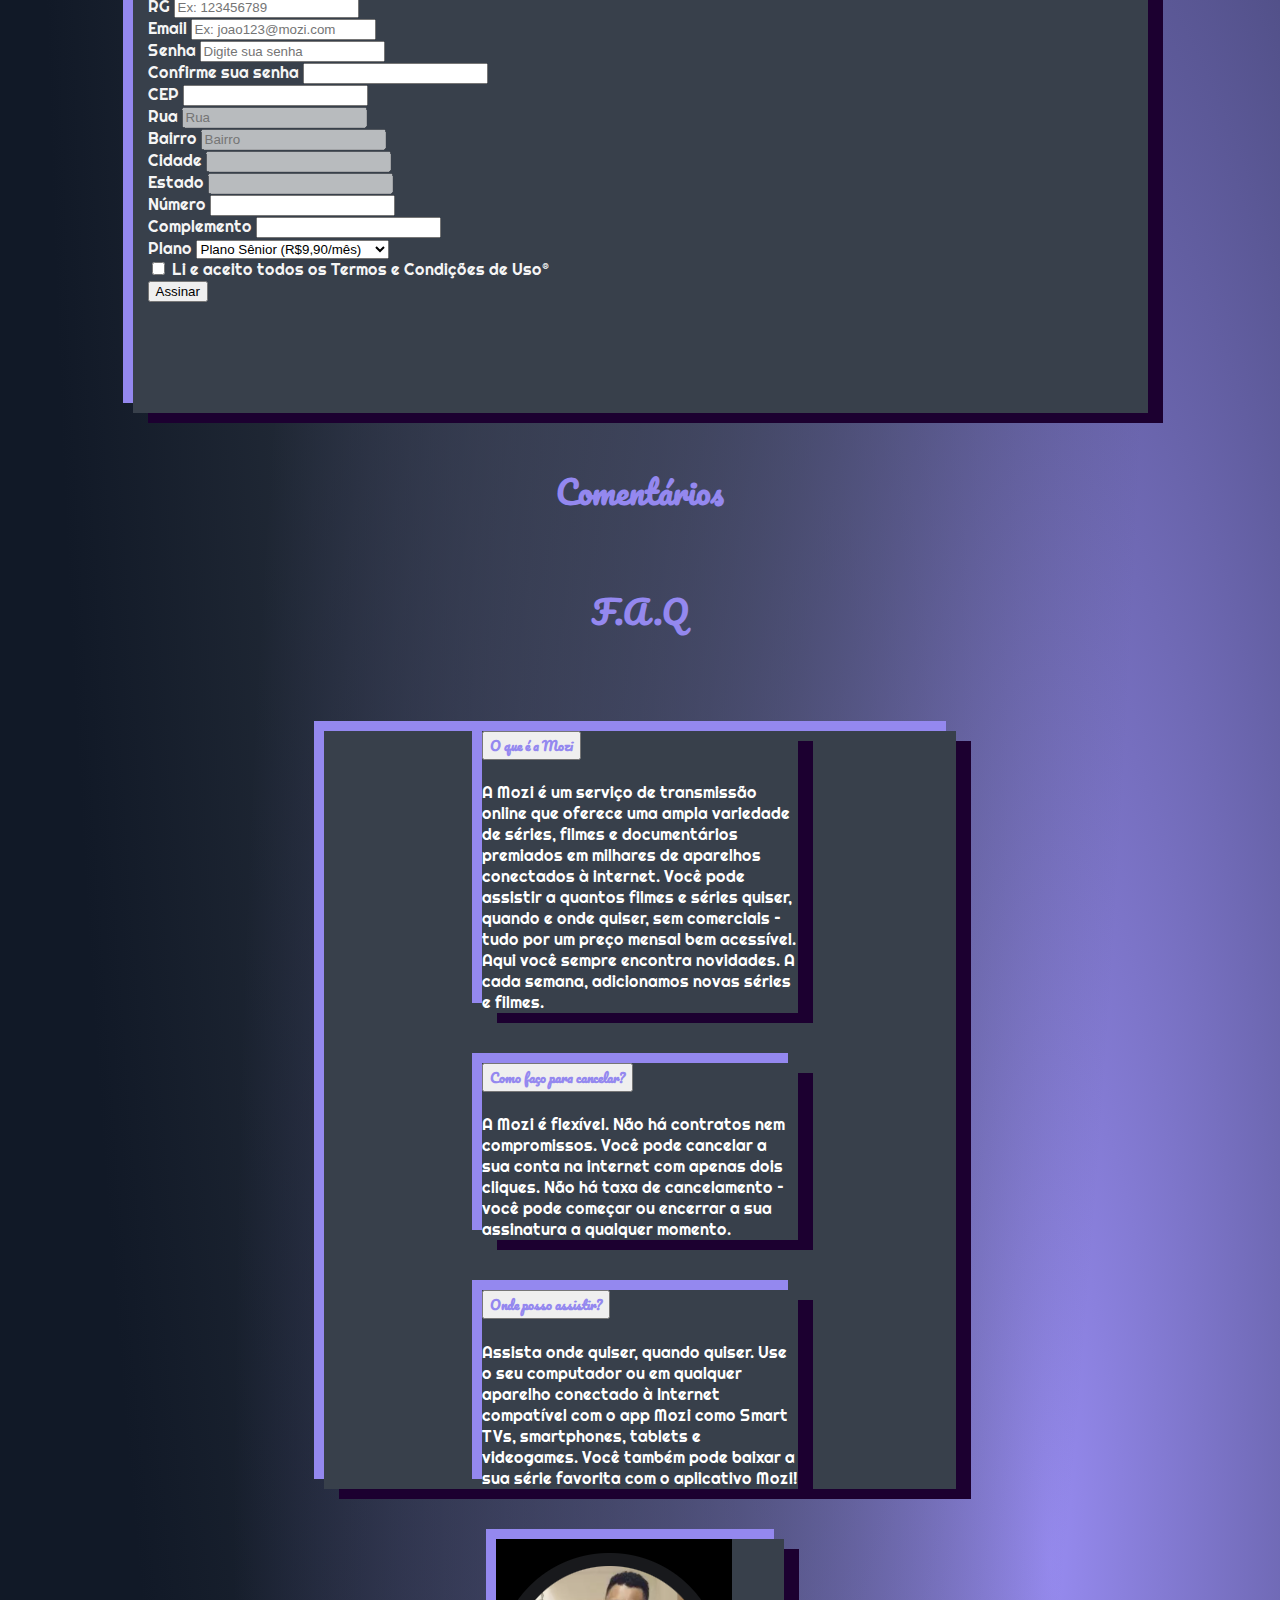
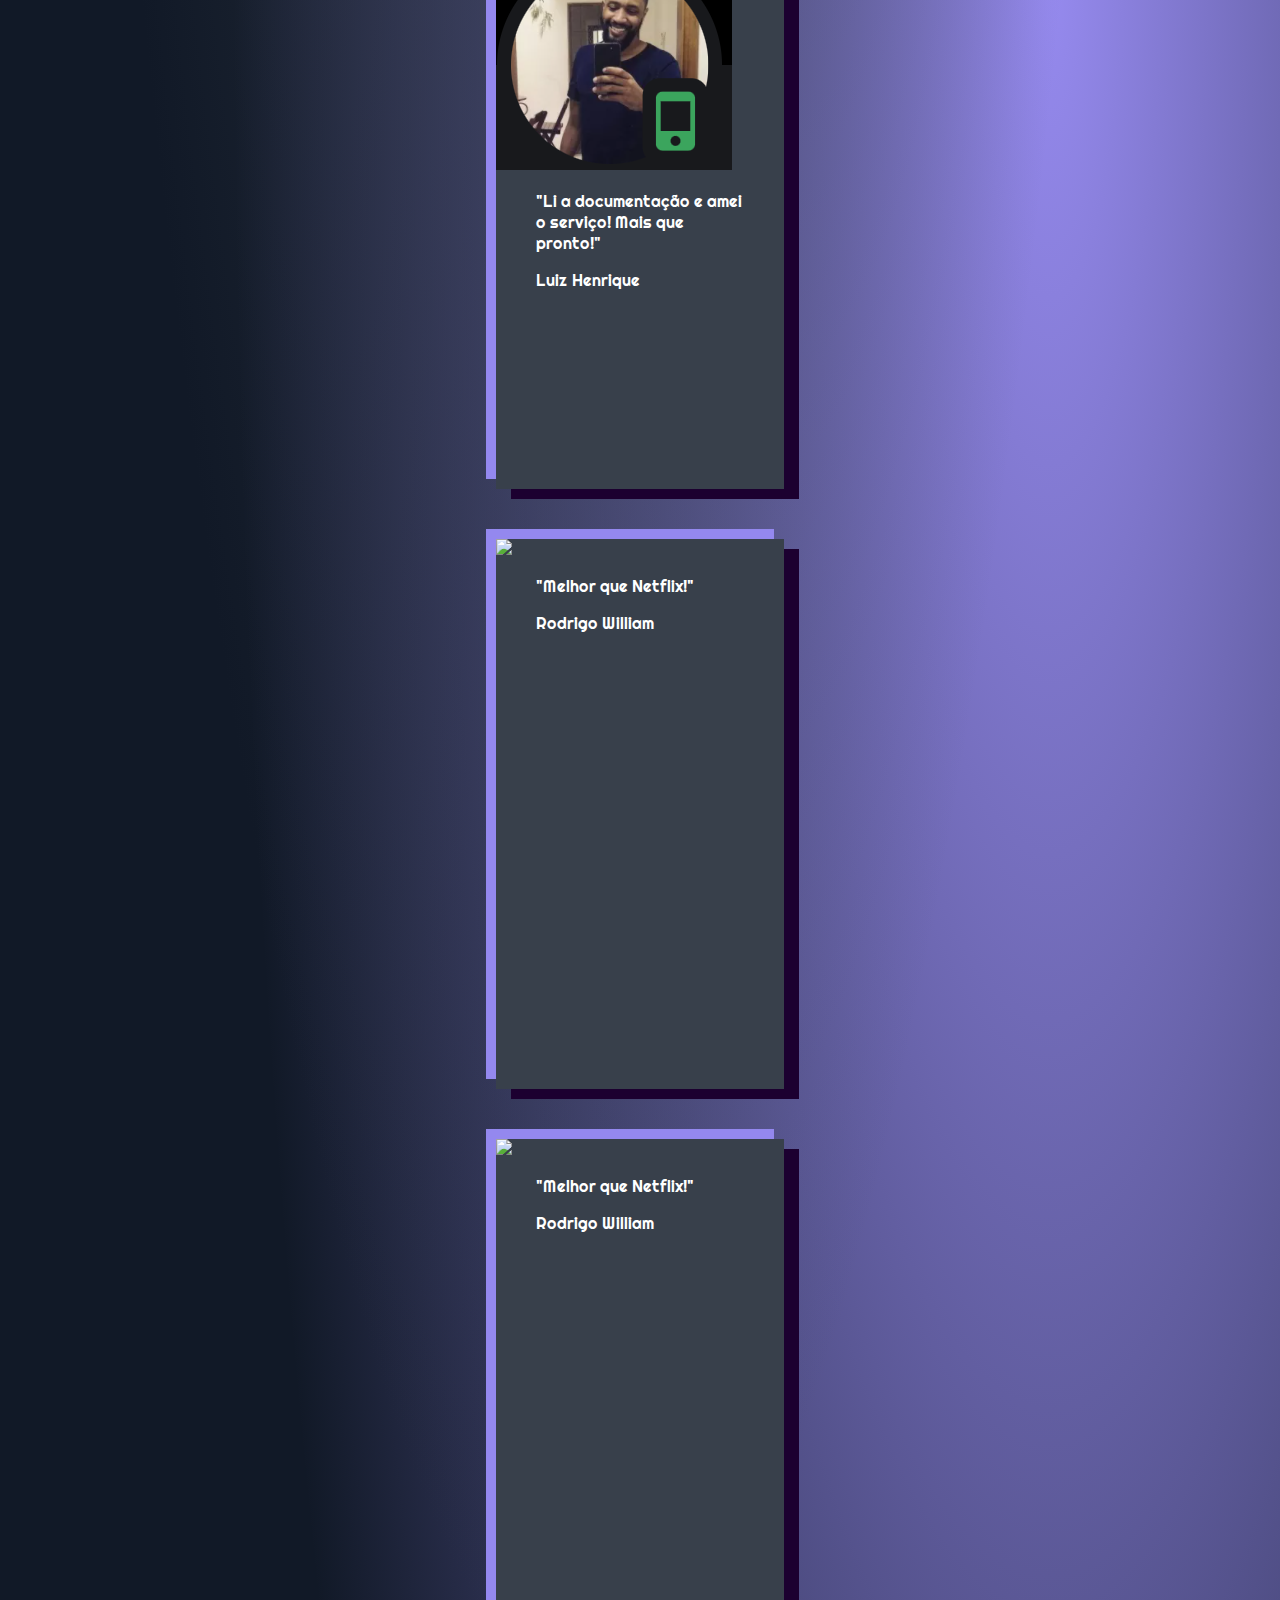
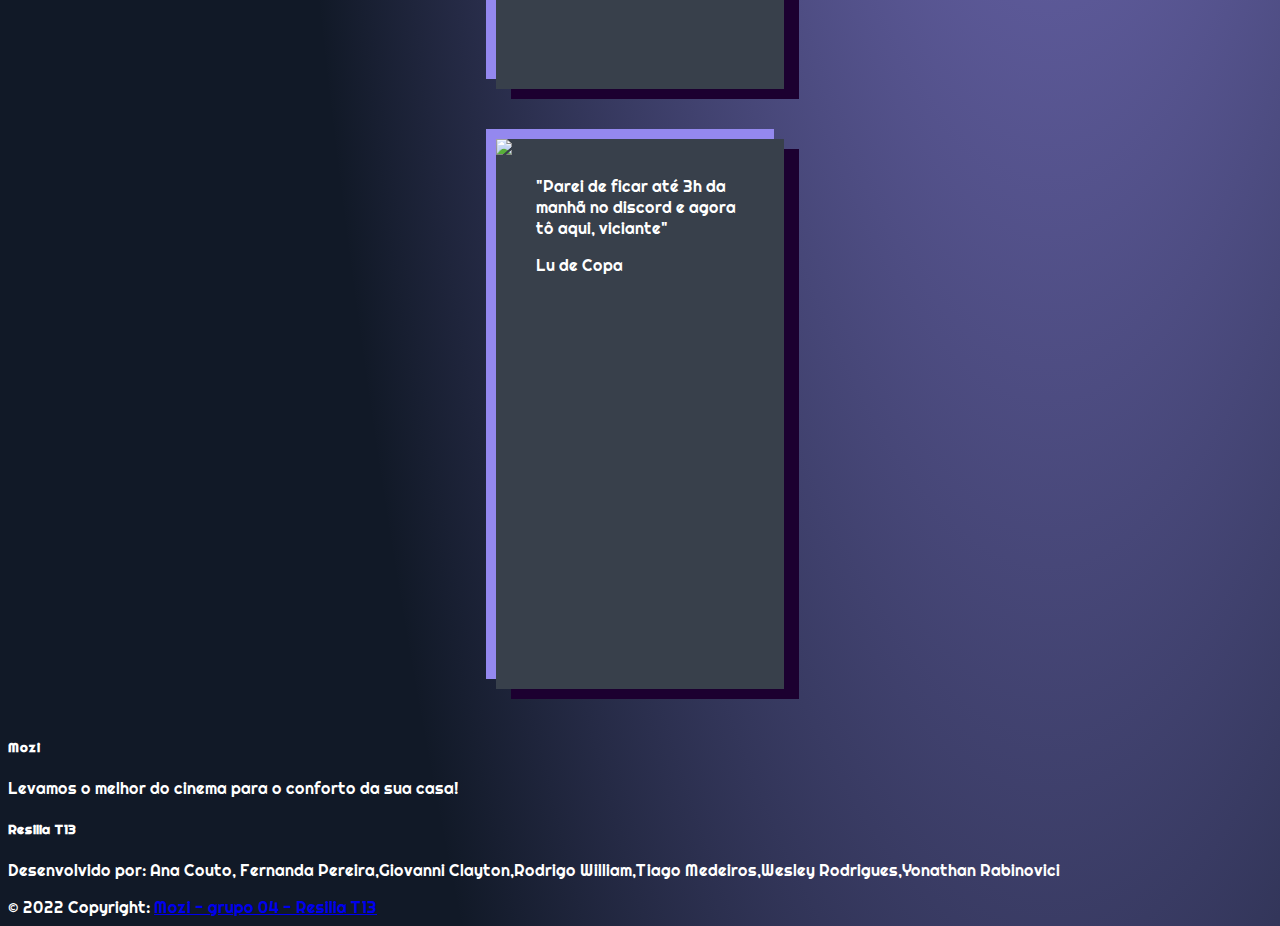
==== commit 1115303d: "Merge branch 'main' into landingPage" ====
--- a/front/models/html/landing_Page.html
+++ b/front/models/html/landing_Page.html
@@ -7,15 +7,20 @@
   <meta name="viewport" content="width=device-width, initial-scale=1.0">
   <link href="https://cdn.jsdelivr.net/npm/bootstrap@5.1.3/dist/css/bootstrap.min.css" rel="stylesheet"
     integrity="sha384-1BmE4kWBq78iYhFldvKuhfTAU6auU8tT94WrHftjDbrCEXSU1oBoqyl2QvZ6jIW3" crossorigin="anonymous">
+  <link rel="shortcut icon" type="image/x-icon" href="../imgs/logo.png" />
+  <!-- <link rel="stylesheet" href="../css/reset.css"> -->
   <link rel="stylesheet" href="../css/style-landing.css">
   <script defer src="https://code.jquery.com/jquery-3.6.0.min.js"></script>
   <script defer src="../../controllers/js/junior.js" defer></script>
   <link rel="preconnect" href="https://fonts.googleapis.com">
   <link rel="preconnect" href="https://fonts.gstatic.com" crossorigin>
   <link href="https://fonts.googleapis.com/css2?family=Pacifico&display=swap" rel="stylesheet">
- <script defer src="https://cdn.jsdelivr.net/npm/bootstrap@4.5.3/dist/js/bootstrap.bundle.min.js"
-    integrity="sha384-ho+j7jyWK8fNQe+A12Hb8AhRq26LrZ/JpcUGGOn+Y7RsweNrtN/tE3MoK7ZeZDyx"
-    crossorigin="anonymous"></script> 
+  <!-- <script src="https://cdn.jsdelivr.net/npm/bootstrap@5.0.0-beta3/dist/js/bootstrap.bundle.min.js"
+    integrity="sha384-JEW9xMcG8R+pH31jmWH6WWP0WintQrMb4s7ZOdauHnUtxwoG2vI5DkLtS3qm9Ekf"
+    crossorigin="anonymous"></script> -->
+  <script defer src="https://cdn.jsdelivr.net/npm/bootstrap@4.5.3/dist/js/bootstrap.bundle.min.js"
+    integrity="sha384-ho+j7jyWK8fNQe+A12Hb8AhRq26LrZ/JpcUGGOn+Y7RsweNrtN/tE3MoK7ZeZDyx" crossorigin="anonymous">
+  </script>
   <script defer src="../../controllers/js/form-cep.js"></script>
   <script defer src="../../controllers/js/form-validacao.js"></script>
   <title>Landing Page</title>
@@ -51,22 +56,22 @@
   <section id="Carrosel">
     <div id="carouselExampleSlidesOnly" class="carousel slide carousel-fade" data-bs-ride="carousel">
       <div class="carousel-inner">
-        <div class="carousel-item active" data-bs-interval="1000">
+        <div class="carousel-item active" data-bs-interval="3000" >
           <img src="../imgs/vingadores.jpg" class="d-block w-100 h-10 imagem-carrossel-um"
             alt="Imagem promocional filme Avengers">
         </div>
-        <div class="carousel-item" data-bs-interval="1000">
+        <div class="carousel-item" data-bs-interval="3000">
           <img src="../imgs/velozes.jpg" class="d-block w-100 imagem-carrossel-dois"
             alt="Imagem promocional filme Velozes e Furiosos">
         </div>
-        <div class="carousel-item" data-bs-interval="1000">
+        <div class="carousel-item" data-bs-interval="3000">
           <img src="../imgs/harry.jpg" class="d-block w-100 imagem-carrossel-tres"
             alt="Imagem promocional filme Harry Potter">
         </div>
       </div>
     </div>
   </section>
-
+  </br>
   <section id="titulo">
     <h1 class="text-center fonte-titulo pt-5">Filmes, séries e muito mais! Sem limites!</h1>
     <p class="text-center text-secondary pb-5">Assista em qualquer lugar. Cancele quando quiser.</p>
@@ -190,12 +195,18 @@
       </div>
       <div class="col-md-6">
         <label for="senha" class="form-label">Senha</label>
-        <input type="password" class="form-control input" id="senha" placeholder="Digite sua senha" pattern="^(?=.*[a-z])(?=.*[A-Z])(?=.*[0-9])(?!.*[ !@#$%^&*_=+-]).{6,12}$" title="A senha deve conter entre 6 a 12 caracteres, deve conter pelo menos uma letra maiúscula, um número e não deve conter símbolos." required>
+        <input type="password" class="form-control input" id="senha" placeholder="Digite sua senha"
+          pattern="^(?=.*[a-z])(?=.*[A-Z])(?=.*[0-9])(?!.*[ !@#$%^&*_=+-]).{6,12}$"
+          title="A senha deve conter entre 6 a 12 caracteres, deve conter pelo menos uma letra maiúscula, um número e não deve conter símbolos."
+          required>
         <span class="erro"></span>
       </div>
       <div class="col-md-6">
         <label for="conofirmasenha" class="form-label">Confirme sua senha</label>
-        <input type="password" class="form-control input" id="confirmasenha" pattern="^(?=.*[a-z])(?=.*[A-Z])(?=.*[0-9])(?!.*[ !@#$%^&*_=+-]).{6,12}$" title="A senha deve conter entre 6 a 12 caracteres, deve conter pelo menos uma letra maiúscula, um número e não deve conter símbolos." required>
+        <input type="password" class="form-control input" id="confirmasenha"
+          pattern="^(?=.*[a-z])(?=.*[A-Z])(?=.*[0-9])(?!.*[ !@#$%^&*_=+-]).{6,12}$"
+          title="A senha deve conter entre 6 a 12 caracteres, deve conter pelo menos uma letra maiúscula, um número e não deve conter símbolos."
+          required>
         <span id="erro-senha"></span>
       </div>
       <div class="col-md-6">
@@ -251,11 +262,75 @@
  
   <h1 class="formulario-titulo fonte-titulo justify-content-center ">Comentários</h1> </br>
 
-  <section class = "comentarios row justify-content-center card ms-3">
-
-    <div class="card borda-cor-especial card-largura p-0 m-4 col-4 col-md-4 h-75 ">
+  <h1 class="formulario-titulo fonte-titulo">F.A.Q</h1> </br>
+
+  <section class="faq" style="height: 50%; width: 50%; margin-left: 25%;">
+    <div class="accordion" id="accordionExample">
+      <div class="card" style="height: 50%; width: 50%; margin-left: 25%;">
+        <div class="card-header" id="headingOne">
+          <h5 class="mb-0">
+            <button class="btn btn-link formulario-titulo fonte-titulo" type="button" data-toggle="collapse"
+              data-target="#collapseOne" aria-expanded="true" aria-controls="collapseOne">
+              O que é a Mozi
+            </button>
+          </h5>
+        </div>
+
+        <div id="collapseOne" class="collapse show card-block collapse" aria-labelledby="headingOne"
+          data-parent="#accordionExample">
+          <div class="card-body">
+            A Mozi é um serviço de transmissão online que oferece uma ampla variedade de séries, filmes e documentários
+            premiados em milhares de aparelhos conectados à internet.
+            Você pode assistir a quantos filmes e séries quiser, quando e onde quiser, sem comerciais – tudo por um
+            preço
+            mensal bem acessível. Aqui você sempre encontra novidades. A cada semana, adicionamos novas séries e filmes.
+          </div>
+        </div>
+      </div>
+
+      <div class="card" style="height: 50%; width: 50%; margin-left: 25%;">
+        <div class="card-header" id="headingTwo">
+          <h5 class="mb-0">
+            <button class="btn btn-link collapsed formulario-titulo fonte-titulo" type="button" data-toggle="collapse"
+              data-target="#collapseTwo" aria-expanded="false" aria-controls="collapseTwo">
+              Como faço para cancelar?
+            </button>
+          </h5>
+        </div>
+        <div id="collapseTwo" class="collapse" aria-labelledby="headingTwo" data-parent="#accordionExample">
+          <div class="card-body">
+            A Mozi é flexível. Não há contratos nem compromissos. Você pode cancelar a sua conta na internet com apenas
+            dois cliques. Não há taxa de cancelamento – você pode começar ou encerrar a sua assinatura a qualquer
+            momento.
+          </div>
+        </div>
+      </div>
+
+      <div class="card" style="height: 50%; width: 50%; margin-left: 25%;">
+        <div class="card-header" id="headingThree">
+          <h5 class="mb-0">
+            <button class="btn btn-link collapsed formulario-titulo fonte-titulo" type="button" data-toggle="collapse"
+              data-target="#collapseThree" aria-expanded="false" aria-controls="collapseThree">
+              Onde posso assistir?
+            </button>
+          </h5>
+        </div>
+        <div id="collapseThree" class="collapse" aria-labelledby="headingThree" data-parent="#accordionExample">
+          <div class="card-body">
+            Assista onde quiser, quando quiser. Use o seu computador ou em qualquer aparelho conectado à Internet
+            compatível com o app Mozi como Smart TVs, smartphones, tablets e videogames.
+            Você também pode baixar a sua série favorita com o aplicativo Mozi!
+          </div>
+        </div>
+      </div>
+    </div>
+  </section>
+
+  <section class="comentarios">
+
+    <div class="card borda-cor-especial card-largura p-0 m-4 col-4 col-md-4 h-75">
       <div class="card-header">
-        <img src ="../imgs/lh.png"> 
+        <img src="../imgs/lh.png">
       </div>
       <div class="card-body ">
         <blockquote class="blockquote mb-0">
@@ -267,7 +342,7 @@
 
     <div class="card borda-cor-especial card-largura p-0 m-4 col-4 col-md-4 h-75">
       <div class="card-header">
-        <img src ="../imgs/rodrigo.png"> 
+        <img src="../imgs/rodrigo.png">
       </div>
       <div class="card-body">
         <blockquote class="blockquote mb-0">
@@ -277,9 +352,21 @@
       </div>
     </div>
 
-    <div class="card borda-cor-especial card-largura p-0 m-4 col-4 col-md-4 h-75">
-      <div class="card-header ">
-        <img src ="../imgs/lu.png"> 
+    <div class="card borda-cor-especial card-largura p-0 m-4 col-4 col-md-4">
+      <div class="card-header">
+        <img src="../imgs/rodrigo.png">
+      </div>
+      <div class="card-body">
+        <blockquote class="blockquote mb-0">
+          <p>"Melhor que Netflix!"</p>
+          <footer class="blockquote-footer">Rodrigo William <cite title=""></cite></footer>
+        </blockquote>
+      </div>
+    </div>
+
+    <div class="card borda-cor-especial card-largura p-0 m-4 col-4 col-md-4">
+      <div class="card-header">
+        <img src="../imgs/.png">
       </div>
       <div class="card-body">
         <div class="card-body ">
@@ -292,5 +379,43 @@
   </section>
 
   </main>
+  <footer class="bg-dark text-center text-lg-start">
+    <!-- Grid container -->
+    <div class="container p-4">
+      <!--Grid row-->
+      <div class="row">
+        <!--Grid column-->
+        <div class="col-lg-6 col-md-12 mb-4 mb-md-0">
+          <h5 class="text-uppercase">Mozi</h5>
+
+          <p>
+            Levamos o melhor do cinema para o conforto da sua casa!
+          </p>
+          </p>
+        </div>
+        <!--Grid column-->
+
+        <!--Grid column-->
+        <div class="col-lg-6 col-md-12 mb-4 mb-md-0">
+          <h5 class="text-uppercase">Resilia T13</h5>
+
+          <p>
+            Desenvolvido por: Ana Couto, Fernanda Pereira,Giovanni Clayton,Rodrigo William,Tiago Medeiros,Wesley
+            Rodrigues,Yonathan Rabinovici
+          </p>
+        </div>
+        <!--Grid column-->
+      </div>
+      <!--Grid row-->
+    </div>
+    <!-- Grid container -->
+
+    <!-- Copyright -->
+    <div class="text-center p-3">
+      © 2022 Copyright:
+      <a class="text" href="https://github.com/Gclayton0207/Projeto_mozi">Mozi - grupo 04 - Resilia T13</a>
+    </div>
+    <!-- Copyright -->
+  </footer>
 </body>
 </html>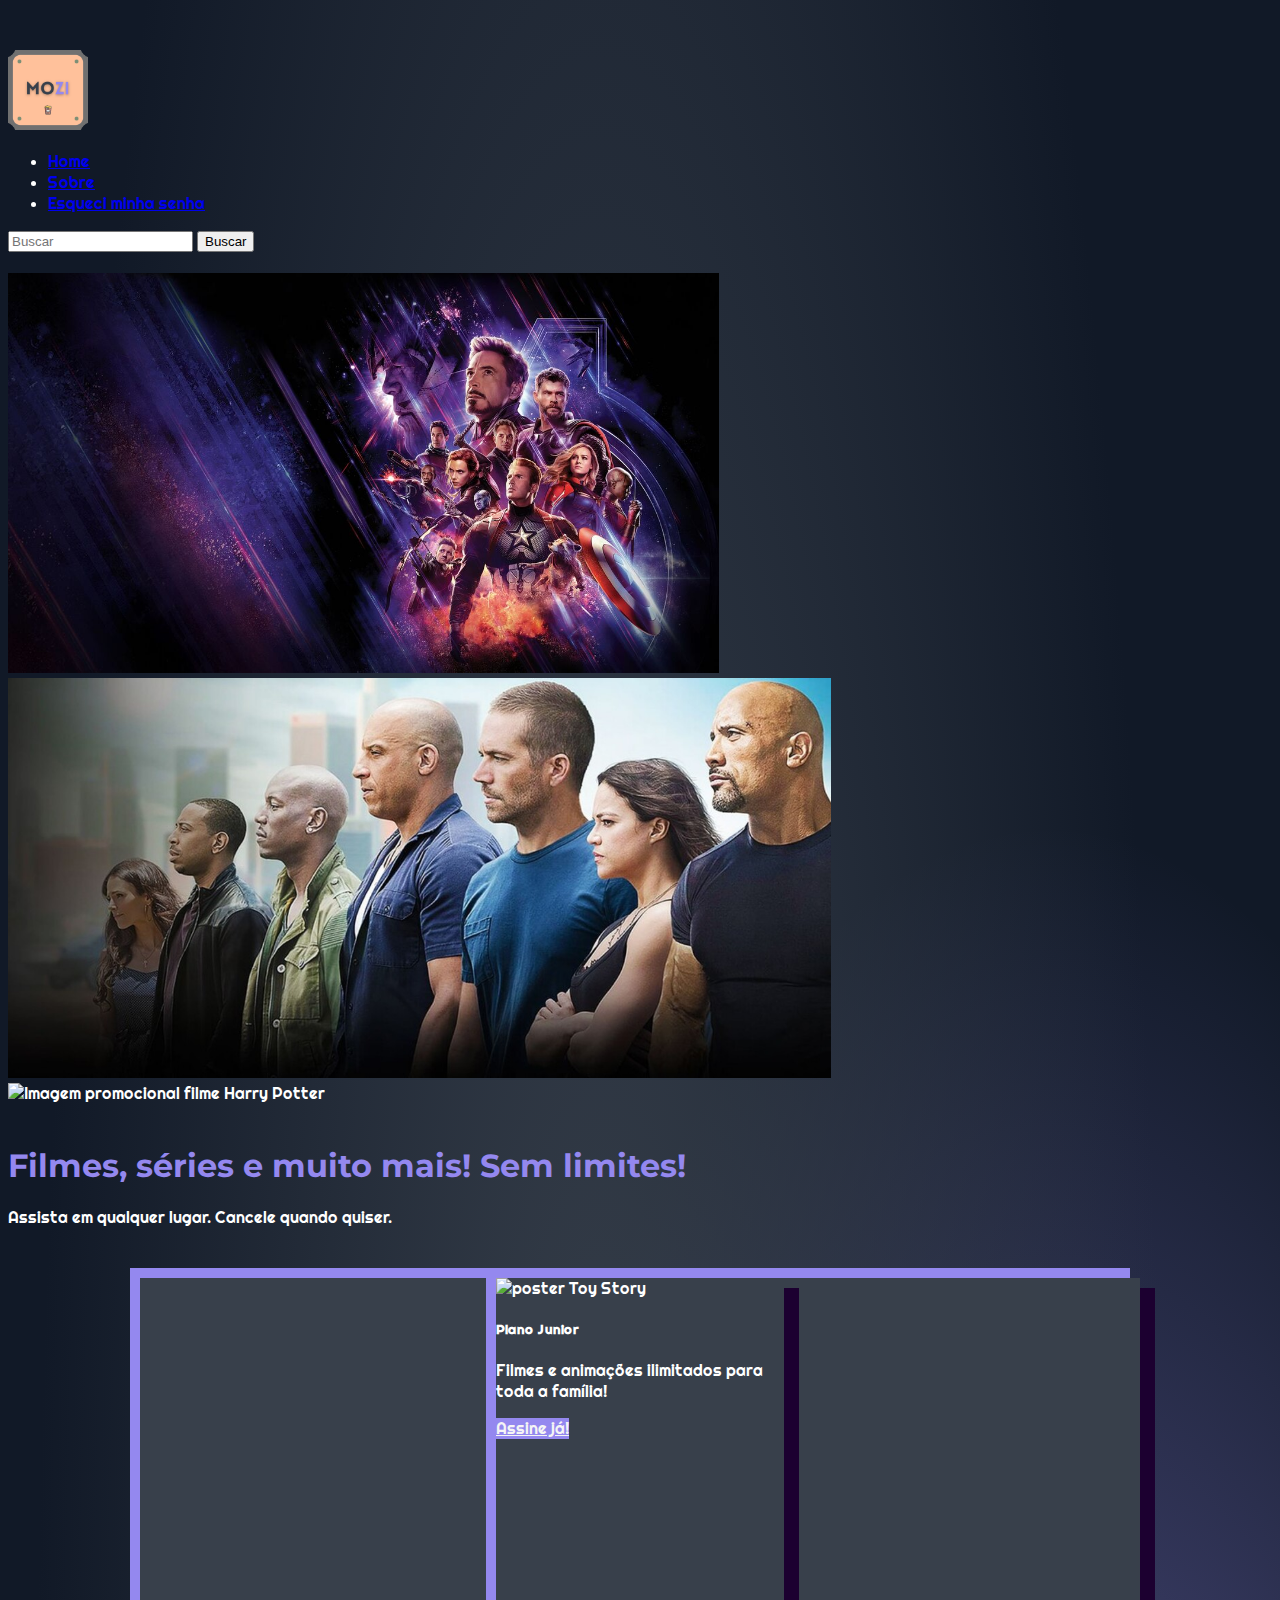
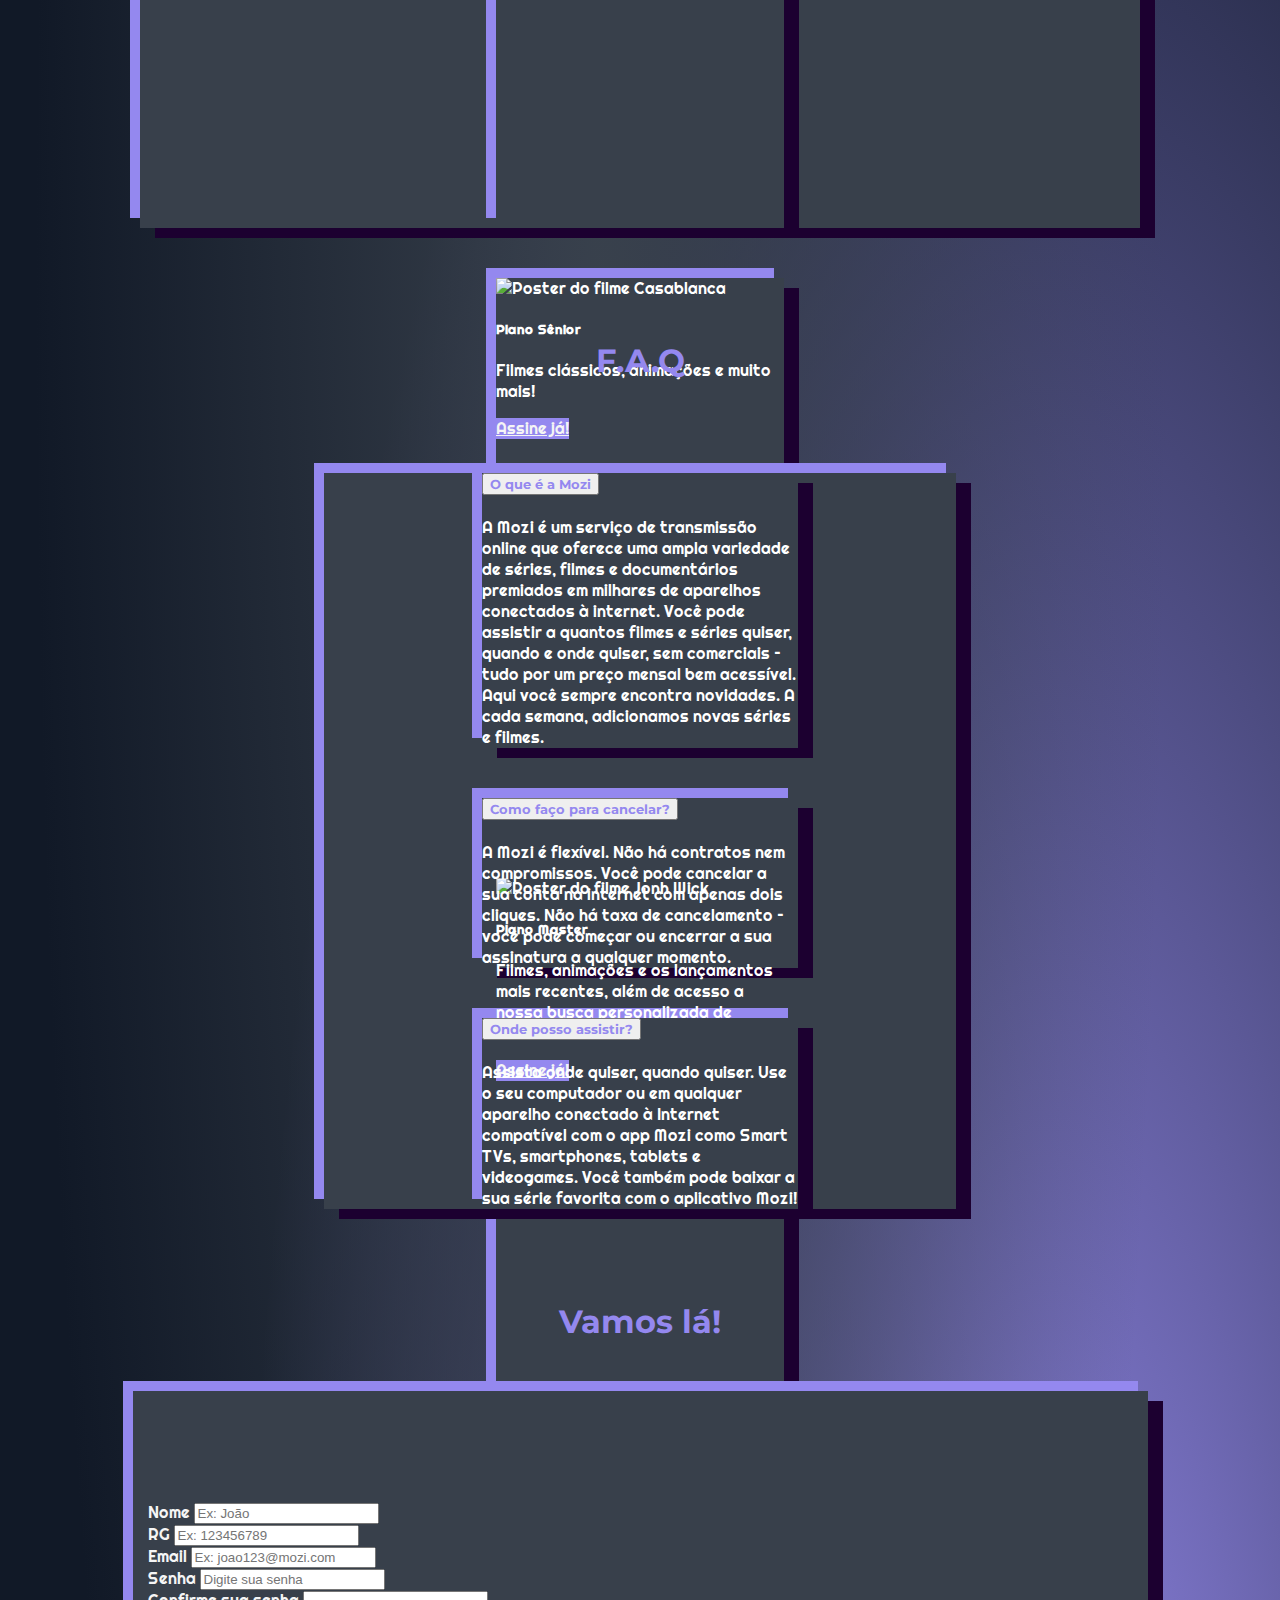
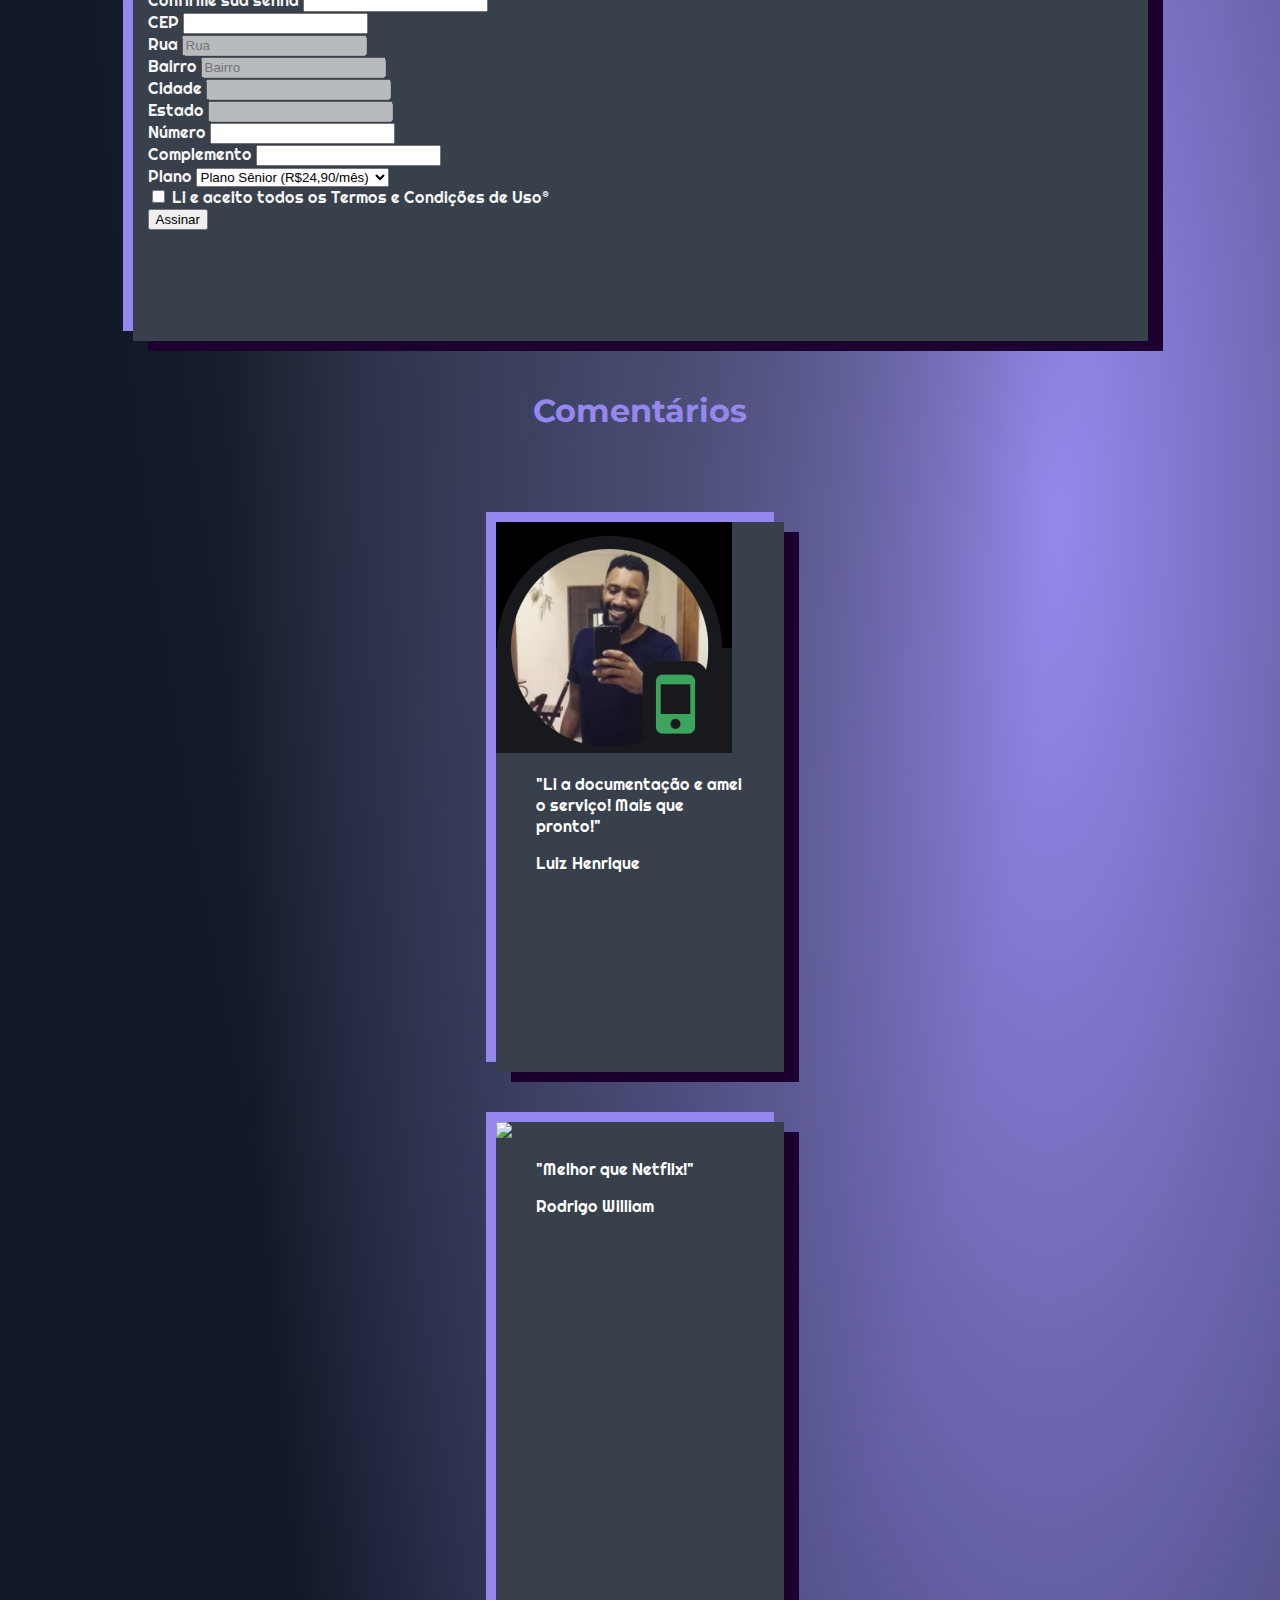
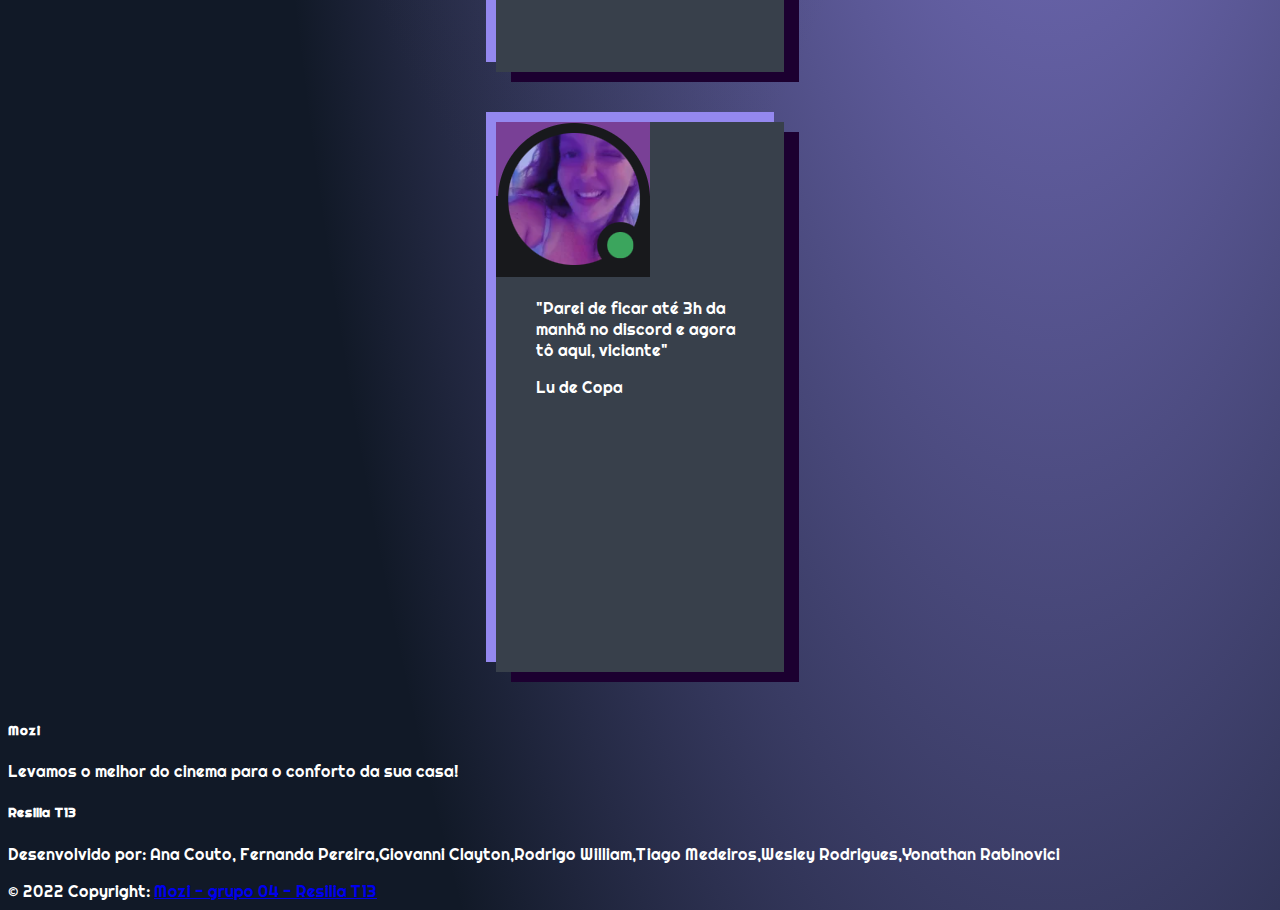
==== commit 025a284d: "Troca de fonte do título por outra mais moderna. Alinhamento dos cards" ====
--- a/front/models/html/landing_Page.html
+++ b/front/models/html/landing_Page.html
@@ -1,35 +1,28 @@
 <!DOCTYPE html>
 <br lang="en">
-
 <head>
   <meta charset="UTF-8">
   <meta http-equiv="X-UA-Compatible" content="IE=edge">
   <meta name="viewport" content="width=device-width, initial-scale=1.0">
   <link href="https://cdn.jsdelivr.net/npm/bootstrap@5.1.3/dist/css/bootstrap.min.css" rel="stylesheet"
     integrity="sha384-1BmE4kWBq78iYhFldvKuhfTAU6auU8tT94WrHftjDbrCEXSU1oBoqyl2QvZ6jIW3" crossorigin="anonymous">
-  <link rel="shortcut icon" type="image/x-icon" href="../imgs/logo.png" />
-  <!-- <link rel="stylesheet" href="../css/reset.css"> -->
   <link rel="stylesheet" href="../css/style-landing.css">
   <script defer src="https://code.jquery.com/jquery-3.6.0.min.js"></script>
   <script defer src="../../controllers/js/junior.js" defer></script>
   <link rel="preconnect" href="https://fonts.googleapis.com">
   <link rel="preconnect" href="https://fonts.gstatic.com" crossorigin>
+  <link href="https://fonts.googleapis.com/css2?family=Montserrat:wght@300&family=Pacifico&display=swap" rel="stylesheet">
   <link href="https://fonts.googleapis.com/css2?family=Pacifico&display=swap" rel="stylesheet">
-  <!-- <script src="https://cdn.jsdelivr.net/npm/bootstrap@5.0.0-beta3/dist/js/bootstrap.bundle.min.js"
-    integrity="sha384-JEW9xMcG8R+pH31jmWH6WWP0WintQrMb4s7ZOdauHnUtxwoG2vI5DkLtS3qm9Ekf"
-    crossorigin="anonymous"></script> -->
-  <script defer src="https://cdn.jsdelivr.net/npm/bootstrap@4.5.3/dist/js/bootstrap.bundle.min.js"
-    integrity="sha384-ho+j7jyWK8fNQe+A12Hb8AhRq26LrZ/JpcUGGOn+Y7RsweNrtN/tE3MoK7ZeZDyx" crossorigin="anonymous">
-  </script>
+ <script defer src="https://cdn.jsdelivr.net/npm/bootstrap@4.5.3/dist/js/bootstrap.bundle.min.js"
+    integrity="sha384-ho+j7jyWK8fNQe+A12Hb8AhRq26LrZ/JpcUGGOn+Y7RsweNrtN/tE3MoK7ZeZDyx"
+    crossorigin="anonymous"></script> 
   <script defer src="../../controllers/js/form-cep.js"></script>
   <script defer src="../../controllers/js/form-validacao.js"></script>
   <title>Landing Page</title>
 </head>
-
 <br>
-
   <header>
-    <nav class="navbar navbar-expand-sm bg-dark navbar-dark">
+    <nav class="navbar navbar-expand-sm bg-dark navbar-dark fixed-top py-lg-0">
       <a class="navbar-brand" href="./index.html">
         <img src="../imgs/logo.png" alt="Logo" style="width:80px;">
       </a>
@@ -44,26 +37,27 @@
           <a class="nav-link" href="./recuperacao_Senha.html">Esqueci minha senha</a>
         </li>
       </ul>
-
       <form class="d-flex" id="pesquisa">
         <input class="form-control me-2" id="search" type="search" placeholder="Buscar" aria-label="Search">
         <button class="btn btn-outline-success" type="submit">Buscar</button>
       </form>
     </nav>
   </header>
-
   <br>
   <section id="Carrosel">
     <div id="carouselExampleSlidesOnly" class="carousel slide carousel-fade" data-bs-ride="carousel">
       <div class="carousel-inner">
+        <div class="carousel-item active" data-bs-interval="1000">
         <div class="carousel-item active" data-bs-interval="3000" >
           <img src="../imgs/vingadores.jpg" class="d-block w-100 h-10 imagem-carrossel-um"
             alt="Imagem promocional filme Avengers">
         </div>
+        <div class="carousel-item" data-bs-interval="1000">
         <div class="carousel-item" data-bs-interval="3000">
           <img src="../imgs/velozes.jpg" class="d-block w-100 imagem-carrossel-dois"
             alt="Imagem promocional filme Velozes e Furiosos">
         </div>
+        <div class="carousel-item" data-bs-interval="1000">
         <div class="carousel-item" data-bs-interval="3000">
           <img src="../imgs/harry.jpg" class="d-block w-100 imagem-carrossel-tres"
             alt="Imagem promocional filme Harry Potter">
@@ -71,15 +65,14 @@
       </div>
     </div>
   </section>
+
   </br>
   <section id="titulo">
     <h1 class="text-center fonte-titulo pt-5">Filmes, séries e muito mais! Sem limites!</h1>
     <p class="text-center text-secondary pb-5">Assista em qualquer lugar. Cancele quando quiser.</p>
   </section>
-
   <section class="form-inline p-3 border card" role="form" id='planos'>
     <div class="row justify-content-center card ms-3">
-
       <article class="card borda-cor-especial card-largura p-0 m-4 col-4 col-md-4">
         <img src="../imgs/encanato.jpg" class="card-img-top card-posicao-imagem" alt="poster Toy Story">
         <div class="card-body">
@@ -88,32 +81,28 @@
           <a href="#formulario" class="btn  botao-cor-especial">Assine já!</a>
         </div>
       </article>
-
       <article class="card borda-cor-especial card-largura p-0 m-4 col-4 col-md-4">
         <img src="../imgs/eovento.jpg" class="card-img-top card-posicao-imagem" alt="Poster do filme Casablanca">
         <div class="card-body">
-          <h5 class="card-title">Plano Master</h5>
+          <h5 class="card-title">Plano Sênior</h5>
           <p class="card-text">Filmes clássicos, animações e muito mais!</p>
           <a href="#formulario" class="btn  botao-cor-especial">Assine já!</a>
         </div>
       </article>
-
       <article class="card borda-cor-especial card-largura p-0 m-4 col-4 col-md-4">
         <img src="../imgs/matrix.jpg" class="card-img-top card-posicao-imagem" alt="Poster do filme Jonh Wick">
         <div class="card-body">
-          <h5 class="card-title">Plano Sênior</h5>
-          <p class="card-text">Filmes, animações e os lançamentos mais recentes!</p>
+          <h5 class="card-title">Plano Master</h5>
+          <p class="card-text">Filmes, animações e os lançamentos mais recentes, além de  acesso a nossa busca personalizada de filmes!</p>
           <a href="#formulario" class="btn  botao-cor-especial">Assine já!</a>
         </div>
       </article>
     </div>
   </section>
   </br> </br>
-
-  <h1 class="formulario-titulo fonte-titulo">F.A.Q</h1> </br>
-
-  <section class="faq" style="height: 50%; width: 50%; margin-left: 25%;">
-    <div class="accordion" id="accordionExample">
+  <h1 class="formulario-titulo fonte-titulo mt-1 mb-0">F.A.Q</h1> </br>
+  <section class="faq card" style="height: 50%; width: 50%; margin-left: 25%; margin-top: 1%;">
+    <div class="accordion " id="accordionExample">
       <div class="card" style="height: 50%; width: 50%; margin-left: 25%;">
         <div class="card-header" id="headingOne">
           <h5 class="mb-0">
@@ -123,7 +112,6 @@
             </button>
           </h5>
         </div>
-
         <div id="collapseOne" class="collapse show card-block collapse" aria-labelledby="headingOne" data-parent="#accordionExample">
           <div class="card-body">
             A Mozi é um serviço de transmissão online que oferece uma ampla variedade de séries, filmes e documentários
@@ -134,7 +122,6 @@
           </div>
         </div>
       </div>
-
       <div class="card" style="height: 50%; width: 50%; margin-left: 25%;">
         <div class="card-header" id="headingTwo">
           <h5 class="mb-0">
@@ -152,7 +139,6 @@
           </div>
         </div>
       </div>
-
       <div class="card" style="height: 50%; width: 50%; margin-left: 25%;">
         <div class="card-header" id="headingThree">
           <h5 class="mb-0">
@@ -172,9 +158,7 @@
       </div>
     </div>
   </section>
-
   </br>
-
   <h1 class="fonte-titulo formulario-titulo">Vamos lá! </h1>
   <section id="formulario" class="form-inline  formulario" role="form">
     <form class="row g-1 form">
@@ -195,18 +179,12 @@
       </div>
       <div class="col-md-6">
         <label for="senha" class="form-label">Senha</label>
-        <input type="password" class="form-control input" id="senha" placeholder="Digite sua senha"
-          pattern="^(?=.*[a-z])(?=.*[A-Z])(?=.*[0-9])(?!.*[ !@#$%^&*_=+-]).{6,12}$"
-          title="A senha deve conter entre 6 a 12 caracteres, deve conter pelo menos uma letra maiúscula, um número e não deve conter símbolos."
-          required>
+        <input type="password" class="form-control input" id="senha" placeholder="Digite sua senha" pattern="^(?=.*[a-z])(?=.*[A-Z])(?=.*[0-9])(?!.*[ !@#$%^&*_=+-]).{6,12}$" title="A senha deve conter entre 6 a 12 caracteres, deve conter pelo menos uma letra maiúscula, um número e não deve conter símbolos." required>
         <span class="erro"></span>
       </div>
       <div class="col-md-6">
         <label for="conofirmasenha" class="form-label">Confirme sua senha</label>
-        <input type="password" class="form-control input" id="confirmasenha"
-          pattern="^(?=.*[a-z])(?=.*[A-Z])(?=.*[0-9])(?!.*[ !@#$%^&*_=+-]).{6,12}$"
-          title="A senha deve conter entre 6 a 12 caracteres, deve conter pelo menos uma letra maiúscula, um número e não deve conter símbolos."
-          required>
+        <input type="password" class="form-control input" id="confirmasenha" pattern="^(?=.*[a-z])(?=.*[A-Z])(?=.*[0-9])(?!.*[ !@#$%^&*_=+-]).{6,12}$" title="A senha deve conter entre 6 a 12 caracteres, deve conter pelo menos uma letra maiúscula, um número e não deve conter símbolos." required>
         <span id="erro-senha"></span>
       </div>
       <div class="col-md-6">
@@ -243,7 +221,7 @@
         <select id="inputState" class="form-select">
           <option>Plano Junior (R$9,90/mês)</option>
           <option> Plano Master (R$14,90/mês)</option>
-          <option selected>Plano Sênior (R$9,90/mês)</option>
+          <option selected>Plano Sênior (R$24,90/mês)</option>
         </select>
       </div>
       <div class="col-6">
@@ -261,88 +239,21 @@
   </section>
  
   <h1 class="formulario-titulo fonte-titulo justify-content-center ">Comentários</h1> </br>
-
-  <h1 class="formulario-titulo fonte-titulo">F.A.Q</h1> </br>
-
-  <section class="faq" style="height: 50%; width: 50%; margin-left: 25%;">
-    <div class="accordion" id="accordionExample">
-      <div class="card" style="height: 50%; width: 50%; margin-left: 25%;">
-        <div class="card-header" id="headingOne">
-          <h5 class="mb-0">
-            <button class="btn btn-link formulario-titulo fonte-titulo" type="button" data-toggle="collapse"
-              data-target="#collapseOne" aria-expanded="true" aria-controls="collapseOne">
-              O que é a Mozi
-            </button>
-          </h5>
-        </div>
-
-        <div id="collapseOne" class="collapse show card-block collapse" aria-labelledby="headingOne"
-          data-parent="#accordionExample">
-          <div class="card-body">
-            A Mozi é um serviço de transmissão online que oferece uma ampla variedade de séries, filmes e documentários
-            premiados em milhares de aparelhos conectados à internet.
-            Você pode assistir a quantos filmes e séries quiser, quando e onde quiser, sem comerciais – tudo por um
-            preço
-            mensal bem acessível. Aqui você sempre encontra novidades. A cada semana, adicionamos novas séries e filmes.
-          </div>
-        </div>
-      </div>
-
-      <div class="card" style="height: 50%; width: 50%; margin-left: 25%;">
-        <div class="card-header" id="headingTwo">
-          <h5 class="mb-0">
-            <button class="btn btn-link collapsed formulario-titulo fonte-titulo" type="button" data-toggle="collapse"
-              data-target="#collapseTwo" aria-expanded="false" aria-controls="collapseTwo">
-              Como faço para cancelar?
-            </button>
-          </h5>
-        </div>
-        <div id="collapseTwo" class="collapse" aria-labelledby="headingTwo" data-parent="#accordionExample">
-          <div class="card-body">
-            A Mozi é flexível. Não há contratos nem compromissos. Você pode cancelar a sua conta na internet com apenas
-            dois cliques. Não há taxa de cancelamento – você pode começar ou encerrar a sua assinatura a qualquer
-            momento.
-          </div>
-        </div>
-      </div>
-
-      <div class="card" style="height: 50%; width: 50%; margin-left: 25%;">
-        <div class="card-header" id="headingThree">
-          <h5 class="mb-0">
-            <button class="btn btn-link collapsed formulario-titulo fonte-titulo" type="button" data-toggle="collapse"
-              data-target="#collapseThree" aria-expanded="false" aria-controls="collapseThree">
-              Onde posso assistir?
-            </button>
-          </h5>
-        </div>
-        <div id="collapseThree" class="collapse" aria-labelledby="headingThree" data-parent="#accordionExample">
-          <div class="card-body">
-            Assista onde quiser, quando quiser. Use o seu computador ou em qualquer aparelho conectado à Internet
-            compatível com o app Mozi como Smart TVs, smartphones, tablets e videogames.
-            Você também pode baixar a sua série favorita com o aplicativo Mozi!
-          </div>
-        </div>
-      </div>
-    </div>
-  </section>
-
-  <section class="comentarios">
-
-    <div class="card borda-cor-especial card-largura p-0 m-4 col-4 col-md-4 h-75">
+  <section class = "row justify-content-center ms-3">
+    <div class="card borda-cor-especial card-largura p-0 m-4 col-4 col-md-4 h-75 ">
       <div class="card-header">
-        <img src="../imgs/lh.png">
+        <img src ="../imgs/lh.png"> 
       </div>
       <div class="card-body ">
         <blockquote class="blockquote mb-0">
           <p>"Li a documentação e amei o serviço! Mais que pronto!"</p>
-          <footer class="blockquote-footer">Luiz Henrique <cite title="Source Title"></cite></footer>
+          <footer class="blockquote-footer">Luiz Henrique <cite title=""></cite></footer>
         </blockquote>
       </div>
     </div>
-
     <div class="card borda-cor-especial card-largura p-0 m-4 col-4 col-md-4 h-75">
       <div class="card-header">
-        <img src="../imgs/rodrigo.png">
+        <img src ="../imgs/rodrigo.png"> 
       </div>
       <div class="card-body">
         <blockquote class="blockquote mb-0">
@@ -351,22 +262,9 @@
         </blockquote>
       </div>
     </div>
-
-    <div class="card borda-cor-especial card-largura p-0 m-4 col-4 col-md-4">
-      <div class="card-header">
-        <img src="../imgs/rodrigo.png">
-      </div>
-      <div class="card-body">
-        <blockquote class="blockquote mb-0">
-          <p>"Melhor que Netflix!"</p>
-          <footer class="blockquote-footer">Rodrigo William <cite title=""></cite></footer>
-        </blockquote>
-      </div>
-    </div>
-
-    <div class="card borda-cor-especial card-largura p-0 m-4 col-4 col-md-4">
-      <div class="card-header">
-        <img src="../imgs/.png">
+    <div class="card borda-cor-especial card-largura p-0 m-4 col-4 col-md-4 h-75">
+      <div class="card-header ">
+        <img src ="../imgs/lu.png"> 
       </div>
       <div class="card-body">
         <div class="card-body ">
@@ -378,44 +276,45 @@
     </div>
   </section>
 
-  </main>
-  <footer class="bg-dark text-center text-lg-start">
-    <!-- Grid container -->
-    <div class="container p-4">
-      <!--Grid row-->
-      <div class="row">
-        <!--Grid column-->
-        <div class="col-lg-6 col-md-12 mb-4 mb-md-0">
-          <h5 class="text-uppercase">Mozi</h5>
-
-          <p>
-            Levamos o melhor do cinema para o conforto da sua casa!
-          </p>
-          </p>
-        </div>
-        <!--Grid column-->
-
-        <!--Grid column-->
-        <div class="col-lg-6 col-md-12 mb-4 mb-md-0">
-          <h5 class="text-uppercase">Resilia T13</h5>
-
-          <p>
-            Desenvolvido por: Ana Couto, Fernanda Pereira,Giovanni Clayton,Rodrigo William,Tiago Medeiros,Wesley
-            Rodrigues,Yonathan Rabinovici
-          </p>
-        </div>
-        <!--Grid column-->
-      </div>
-      <!--Grid row-->
-    </div>
-    <!-- Grid container -->
-
-    <!-- Copyright -->
-    <div class="text-center p-3">
-      © 2022 Copyright:
-      <a class="text" href="https://github.com/Gclayton0207/Projeto_mozi">Mozi - grupo 04 - Resilia T13</a>
-    </div>
-    <!-- Copyright -->
-  </footer>
+</main>
+<footer class="bg-dark text-center text-lg-start ">
+  <!-- Grid container -->
+  <div class="container p-4">
+    <!--Grid row-->
+    <div class="row">
+      <!--Grid column-->
+      <div class="col-lg-6 col-md-12 mb-4 mb-md-0">
+        <h5 class="text-uppercase">Mozi</h5>
+
+        <p>
+          Levamos o melhor do cinema para o conforto da sua casa!
+        </p>
+        </p>
+      </div>
+      <!--Grid column-->
+
+      <!--Grid column-->
+      <div class="col-lg-6 col-md-12 mb-4 mb-md-0">
+        <h5 class="text-uppercase">Resilia T13</h5>
+
+        <p>
+          Desenvolvido por: Ana Couto, Fernanda Pereira,Giovanni Clayton,Rodrigo William,Tiago Medeiros,Wesley
+          Rodrigues,Yonathan Rabinovici
+        </p>
+      </div>
+      <!--Grid column-->
+    </div>
+    <!--Grid row-->
+  </div>
+  <!-- Grid container -->
+
+  <!-- Copyright -->
+  <div class="text-center p-3">
+    © 2022 Copyright:
+    <a class="text" href="https://github.com/Gclayton0207/Projeto_mozi">Mozi - grupo 04 - Resilia T13</a>
+  </div>
+  <!-- Copyright -->
+</footer>
 </body>
+
 </html>--- a/front/models/css/style-landing.css
+++ b/front/models/css/style-landing.css
@@ -43,9 +43,9 @@
 }
 
 .fonte-titulo{
-font-family: 'Pacifico', cursive;
+font-family: 'Montserrat', sans-serif;
 color: #9488EF;  
-font-weight: bolder; 
+font-weight: bold; 
 
 }
 
@@ -119,5 +119,6 @@
     background: var(--color-3);
     box-shadow: -10px -10px var(--color-1), 15px 10px var(--color-2);
     transition: box-shadow 0.25s ease-in-out, transform 0.25s ease-in-out;
-  
-}+}
+
+ 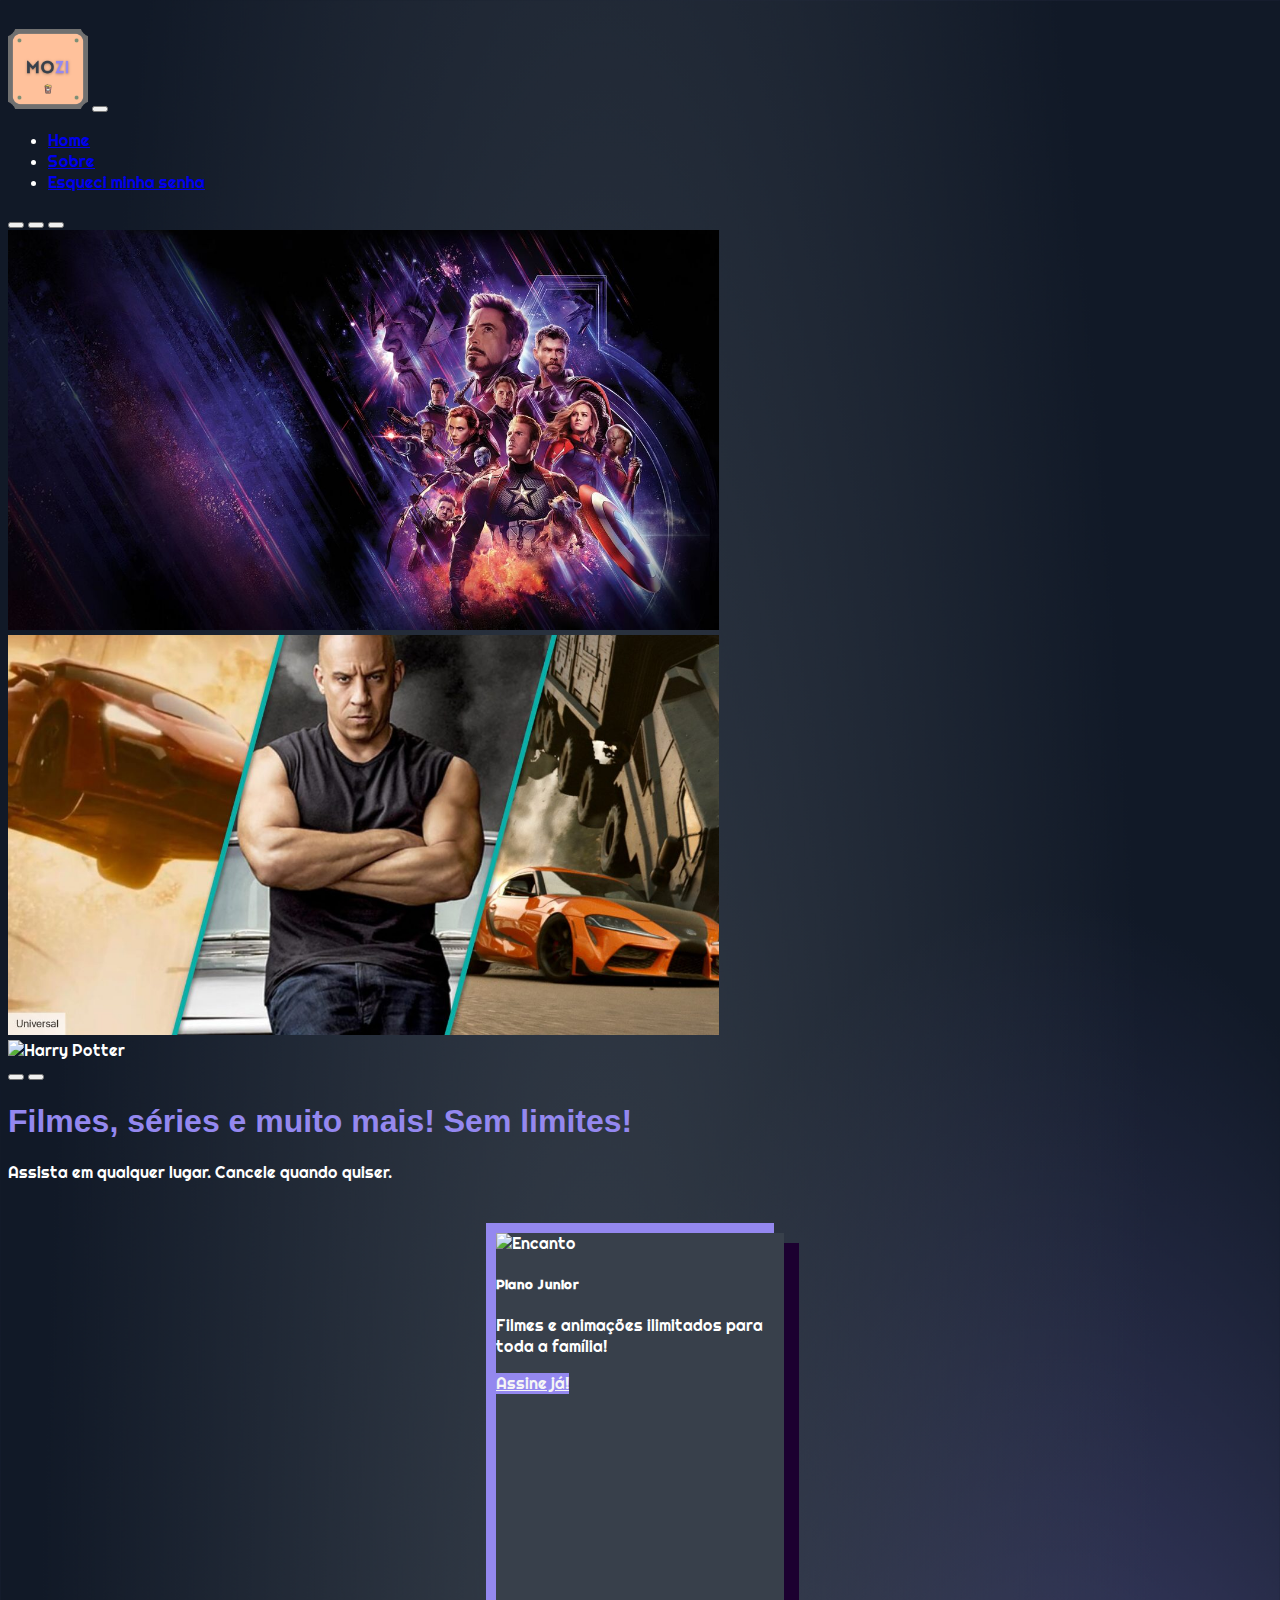
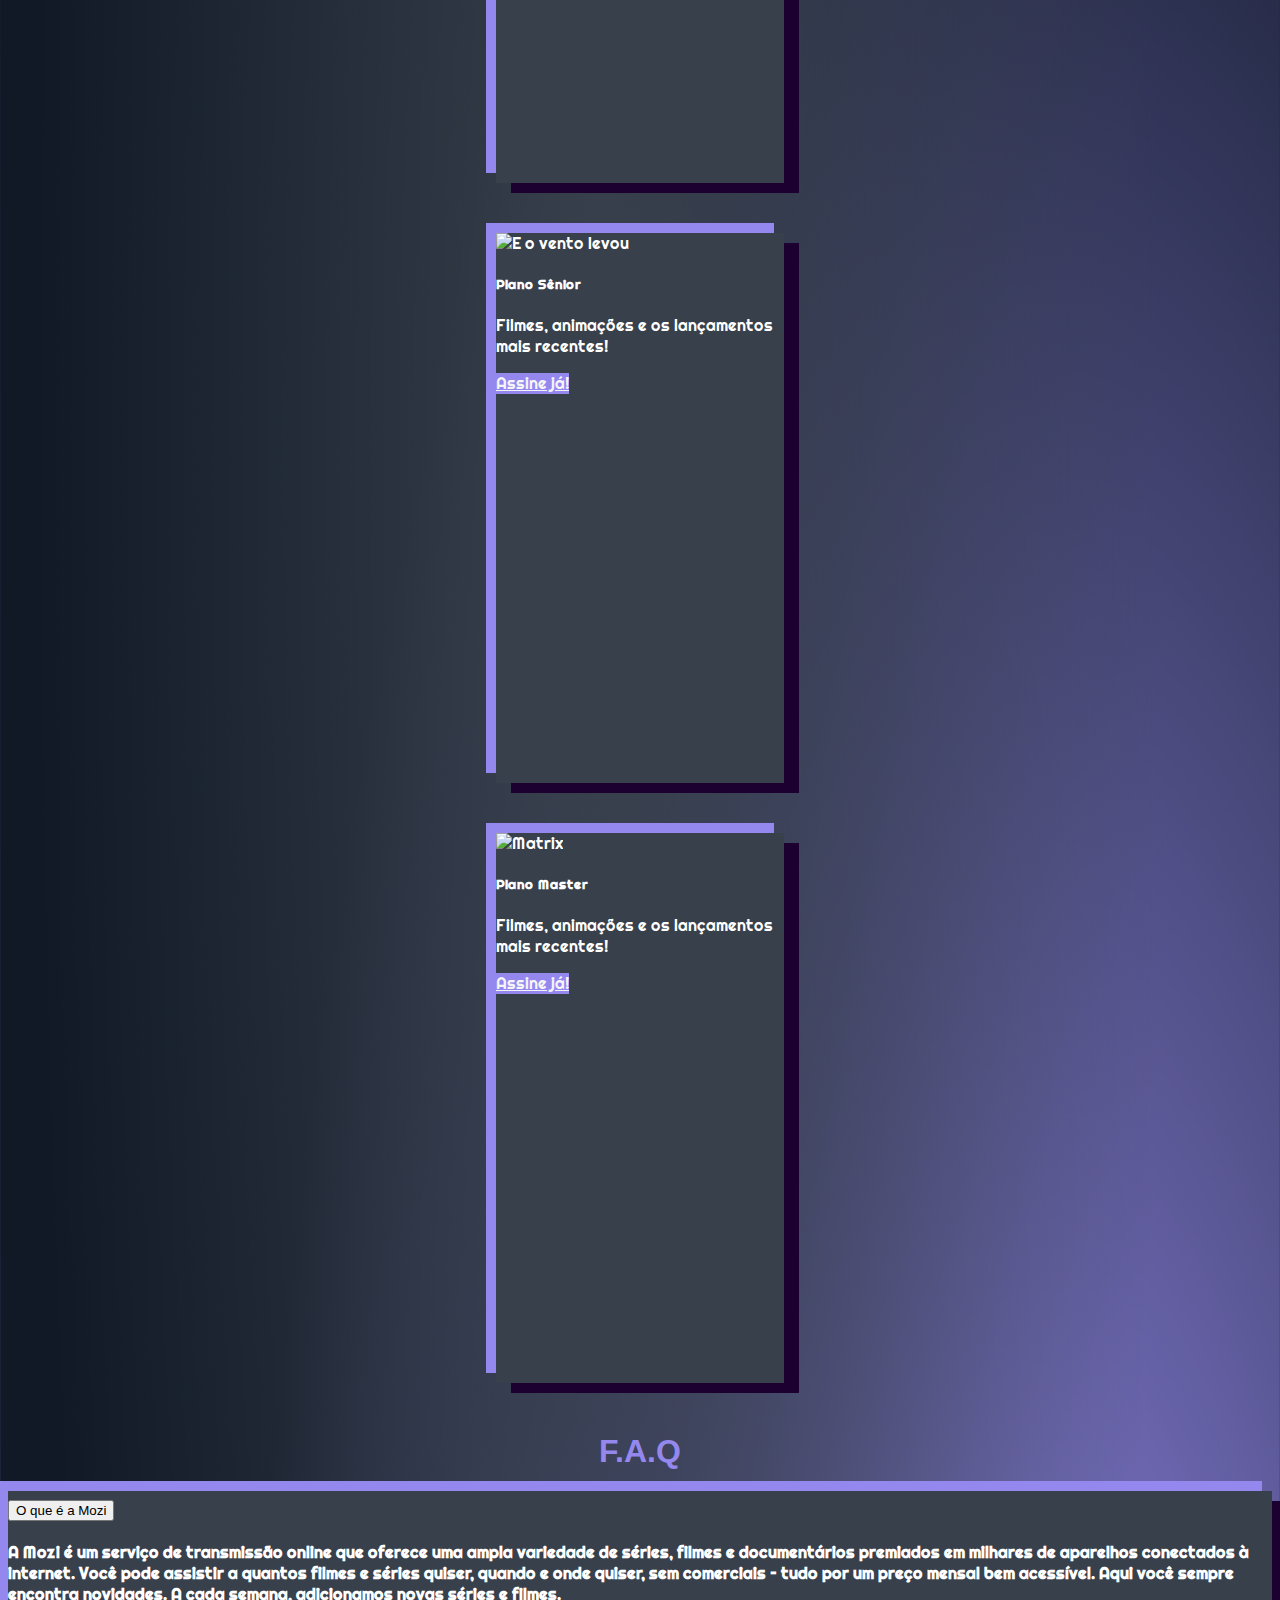
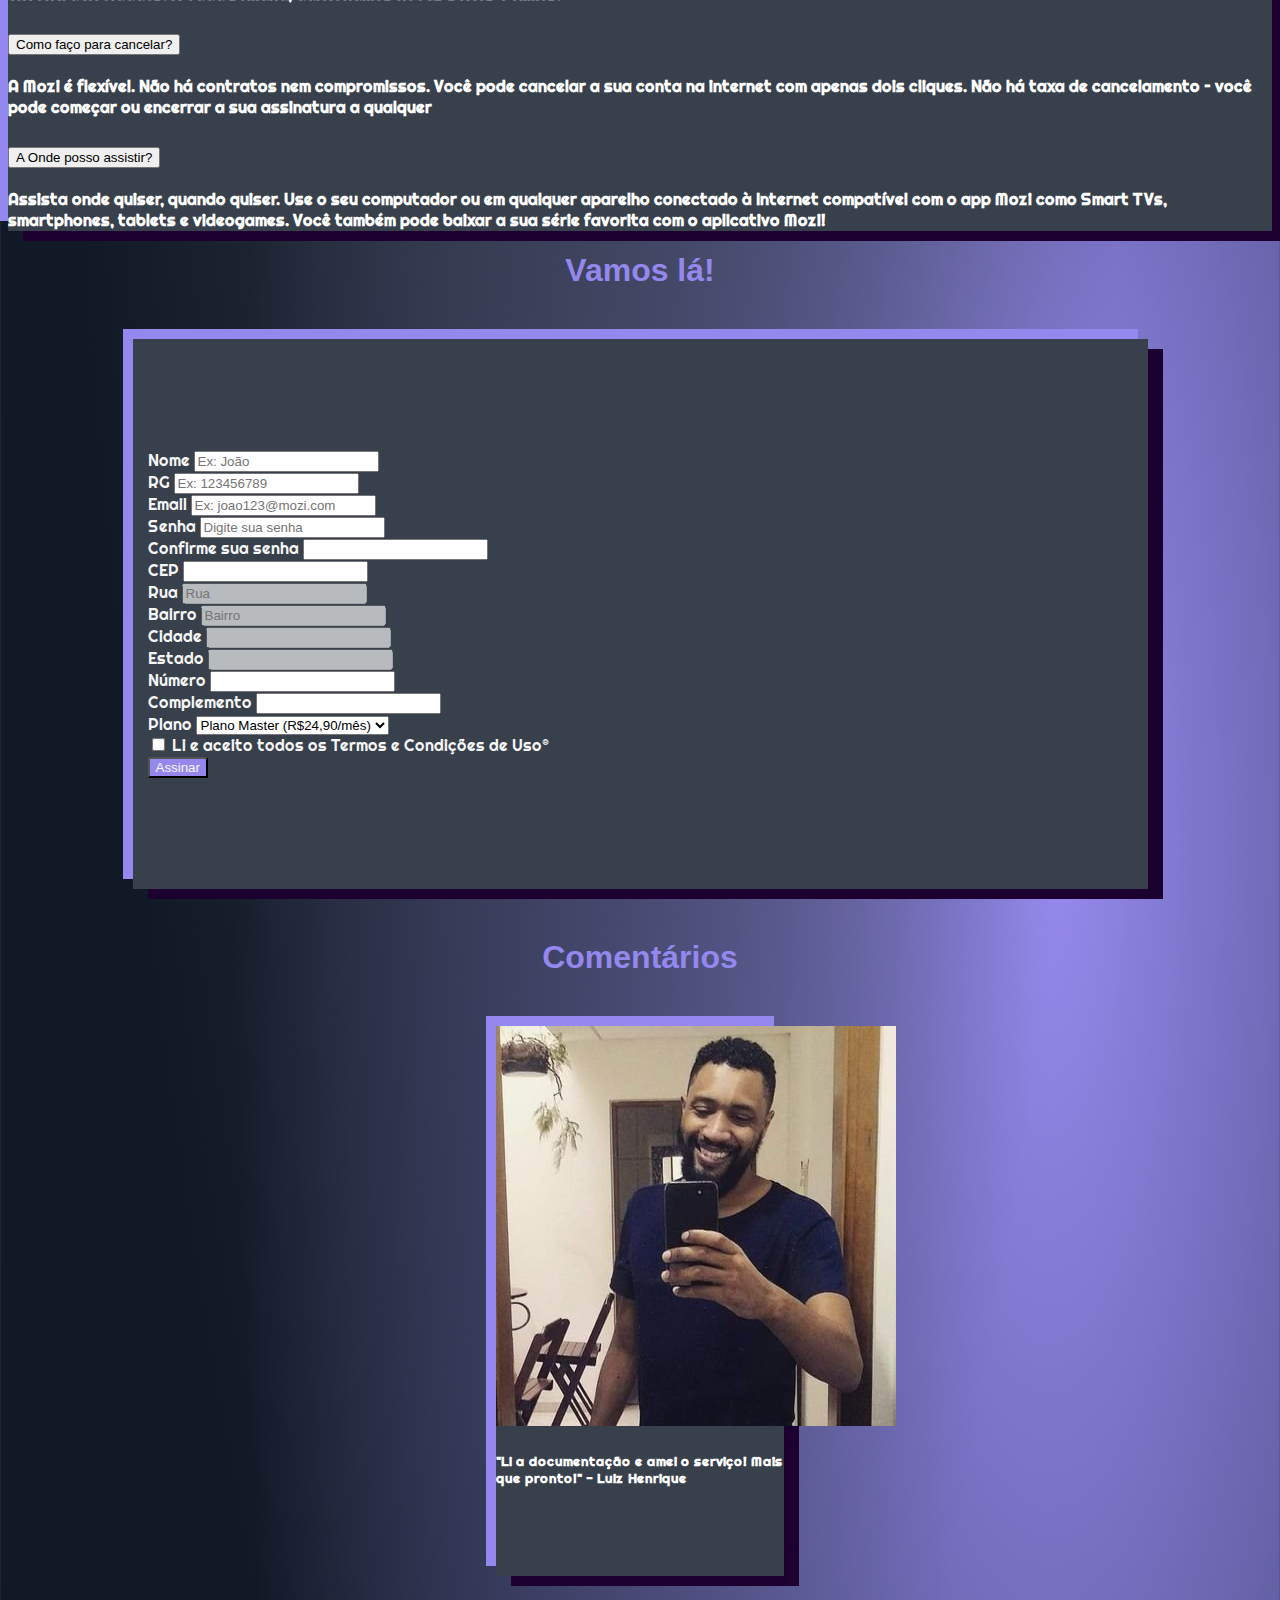
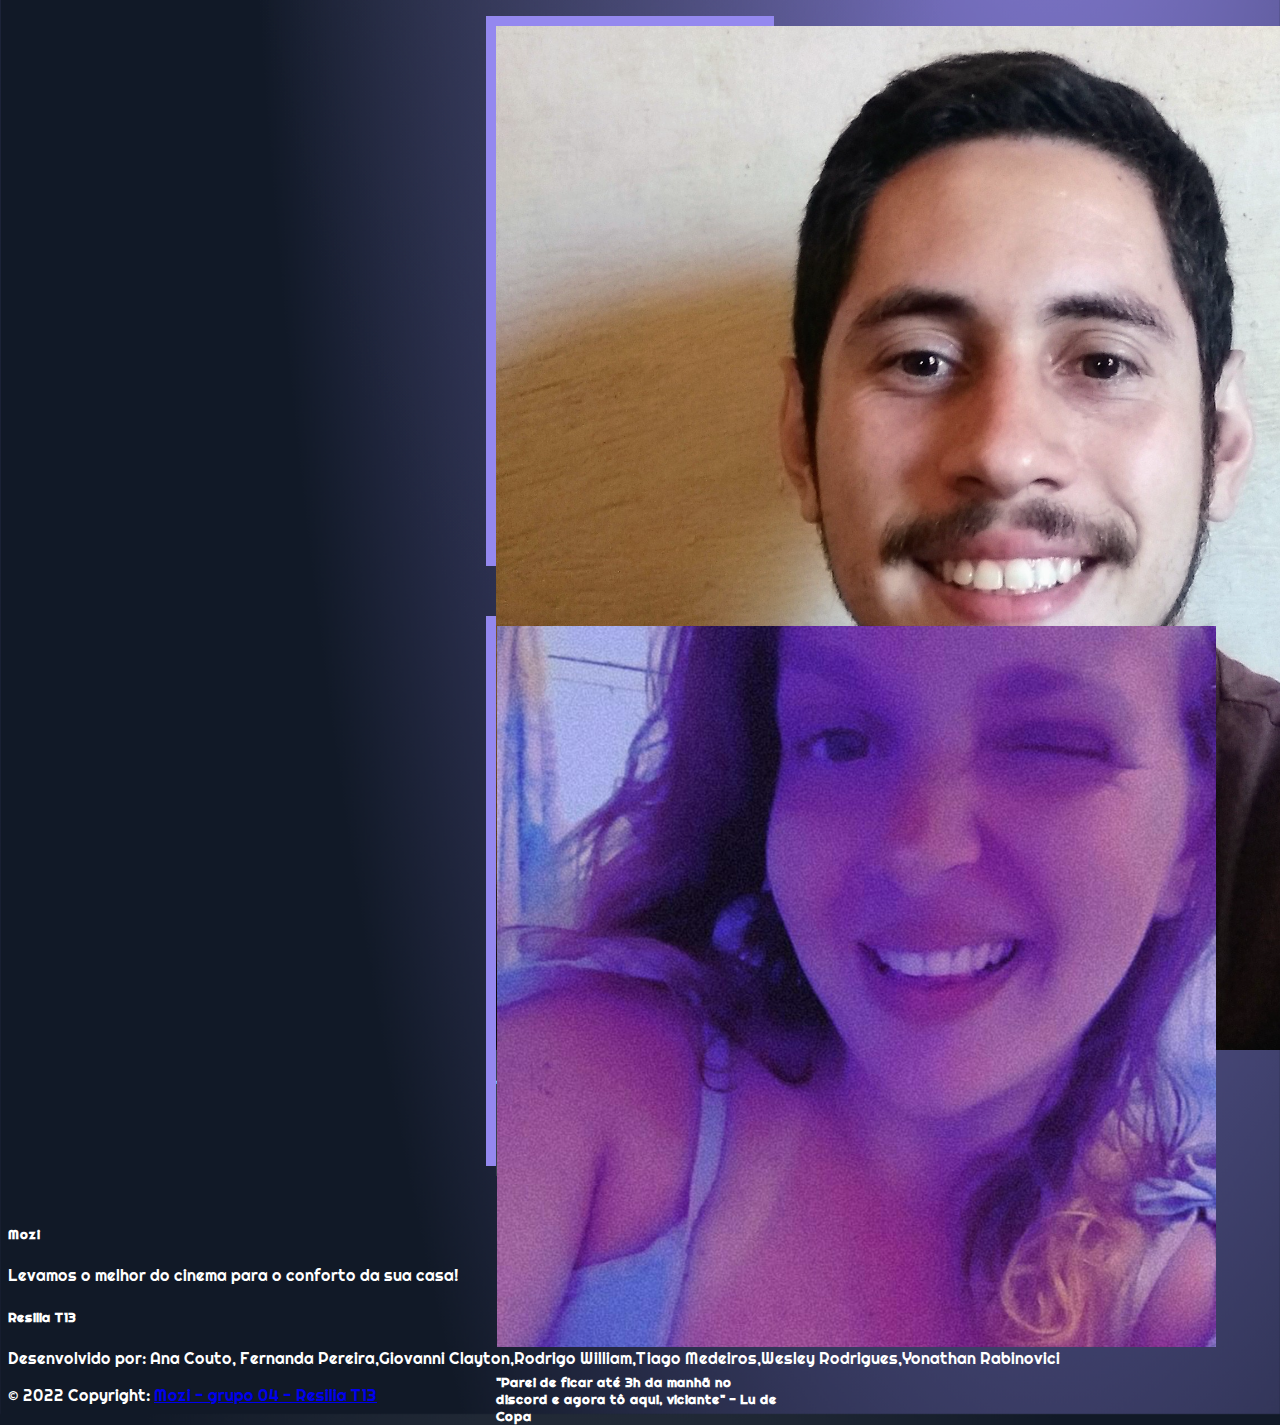
==== commit 128426a7: "navbar fixa no topo e accordion responsivo" ====
--- a/front/models/html/landing_Page.html
+++ b/front/models/html/landing_Page.html
@@ -1,283 +1,339 @@
 <!DOCTYPE html>
 <br lang="en">
+
 <head>
   <meta charset="UTF-8">
   <meta http-equiv="X-UA-Compatible" content="IE=edge">
   <meta name="viewport" content="width=device-width, initial-scale=1.0">
+  <script defer src="https://code.jquery.com/jquery-3.6.0.min.js"></script>
+    <script src="https://cdn.jsdelivr.net/npm/bootstrap@5.1.3/dist/js/bootstrap.bundle.min.js" integrity="sha384-ka7Sk0Gln4gmtz2MlQnikT1wXgYsOg+OMhuP+IlRH9sENBO0LRn5q+8nbTov4+1p" crossorigin="anonymous"></script>  <script defer src="../../controllers/js/form-cep.js"></script>
   <link href="https://cdn.jsdelivr.net/npm/bootstrap@5.1.3/dist/css/bootstrap.min.css" rel="stylesheet"
     integrity="sha384-1BmE4kWBq78iYhFldvKuhfTAU6auU8tT94WrHftjDbrCEXSU1oBoqyl2QvZ6jIW3" crossorigin="anonymous">
+  <link rel="shortcut icon" type="image/x-icon" href="../imgs/logo.png" />
   <link rel="stylesheet" href="../css/style-landing.css">
-  <script defer src="https://code.jquery.com/jquery-3.6.0.min.js"></script>
   <script defer src="../../controllers/js/junior.js" defer></script>
-  <link rel="preconnect" href="https://fonts.googleapis.com">
-  <link rel="preconnect" href="https://fonts.gstatic.com" crossorigin>
-  <link href="https://fonts.googleapis.com/css2?family=Montserrat:wght@300&family=Pacifico&display=swap" rel="stylesheet">
-  <link href="https://fonts.googleapis.com/css2?family=Pacifico&display=swap" rel="stylesheet">
- <script defer src="https://cdn.jsdelivr.net/npm/bootstrap@4.5.3/dist/js/bootstrap.bundle.min.js"
-    integrity="sha384-ho+j7jyWK8fNQe+A12Hb8AhRq26LrZ/JpcUGGOn+Y7RsweNrtN/tE3MoK7ZeZDyx"
-    crossorigin="anonymous"></script> 
-  <script defer src="../../controllers/js/form-cep.js"></script>
   <script defer src="../../controllers/js/form-validacao.js"></script>
   <title>Landing Page</title>
 </head>
-<br>
-  <header>
-    <nav class="navbar navbar-expand-sm bg-dark navbar-dark fixed-top py-lg-0">
-      <a class="navbar-brand" href="./index.html">
-        <img src="../imgs/logo.png" alt="Logo" style="width:80px;">
-      </a>
-      <ul class="navbar-nav">
-        <li class="nav-item active">
-          <a class="nav-link" href="./index.html">Home</a>
-        </li>
-        <li class="nav-item">
-          <a class="nav-link" href="./sobre.html">Sobre</a>
-        </li>
-        <li class="nav-item">
-          <a class="nav-link" href="./recuperacao_Senha.html">Esqueci minha senha</a>
-        </li>
-      </ul>
-      <form class="d-flex" id="pesquisa">
-        <input class="form-control me-2" id="search" type="search" placeholder="Buscar" aria-label="Search">
-        <button class="btn btn-outline-success" type="submit">Buscar</button>
-      </form>
+
+<body>
+<header>
+  <nav class="navbar navbar-expand-sm bg-dark navbar-dark fixed-top">
+      <div class="container-fluid">
+        <a class="navbar-brand" href="#"> <img src="../imgs/logo.png" alt="Logo" style="width:80px;"></a>
+        <button class="navbar-toggler" type="button" data-bs-toggle="collapse" data-bs-target="#navbarSupportedContent" aria-controls="navbarSupportedContent" aria-expanded="false" aria-label="Toggle navigation">
+          <span class="navbar-toggler-icon"></span>
+        </button>
+        <div class="collapse navbar-collapse" id="navbarSupportedContent">
+          <ul class="navbar-nav me-auto mb-2 mb-lg-0">
+            <li class="nav-item">
+              <a class="nav-link active" aria-current="page" href="./index.html">Home</a>
+            </li>
+            <li class="nav-item">
+              <a class="nav-link" href="./sobre.html">Sobre</a>
+            </li>
+            <li class="nav-item">
+              <a class="nav-link" href="./recuperacao_Senha.html">Esqueci minha senha</a>
+            </li>       
+          </ul>
+          
+        </div>
+      </div>
     </nav>
-  </header>
-  <br>
-  <section id="Carrosel">
-    <div id="carouselExampleSlidesOnly" class="carousel slide carousel-fade" data-bs-ride="carousel">
-      <div class="carousel-inner">
-        <div class="carousel-item active" data-bs-interval="1000">
-        <div class="carousel-item active" data-bs-interval="3000" >
-          <img src="../imgs/vingadores.jpg" class="d-block w-100 h-10 imagem-carrossel-um"
-            alt="Imagem promocional filme Avengers">
-        </div>
-        <div class="carousel-item" data-bs-interval="1000">
-        <div class="carousel-item" data-bs-interval="3000">
-          <img src="../imgs/velozes.jpg" class="d-block w-100 imagem-carrossel-dois"
-            alt="Imagem promocional filme Velozes e Furiosos">
-        </div>
-        <div class="carousel-item" data-bs-interval="1000">
-        <div class="carousel-item" data-bs-interval="3000">
-          <img src="../imgs/harry.jpg" class="d-block w-100 imagem-carrossel-tres"
-            alt="Imagem promocional filme Harry Potter">
-        </div>
-      </div>
-    </div>
-  </section>
-
-  </br>
-  <section id="titulo">
-    <h1 class="text-center fonte-titulo pt-5">Filmes, séries e muito mais! Sem limites!</h1>
-    <p class="text-center text-secondary pb-5">Assista em qualquer lugar. Cancele quando quiser.</p>
-  </section>
-  <section class="form-inline p-3 border card" role="form" id='planos'>
-    <div class="row justify-content-center card ms-3">
-      <article class="card borda-cor-especial card-largura p-0 m-4 col-4 col-md-4">
-        <img src="../imgs/encanato.jpg" class="card-img-top card-posicao-imagem" alt="poster Toy Story">
+</header>
+<div id="carouselExampleIndicators" class="carousel slide" data-bs-ride="carousel">
+  <div class="carousel-indicators">
+    <button type="button" data-bs-target="#carouselExampleIndicators" data-bs-slide-to="0" class="active" aria-current="true" aria-label="Slide 1"></button>
+    <button type="button" data-bs-target="#carouselExampleIndicators" data-bs-slide-to="1" aria-label="Slide 2"></button>
+    <button type="button" data-bs-target="#carouselExampleIndicators" data-bs-slide-to="2" aria-label="Slide 3"></button>
+  </div>
+  <div class="carousel-inner">
+    <div class="carousel-item active" data-bs-interval="2000">
+      <img src="../imgs/vingadores.jpg" class="d-block w-100 imagem-carrossel-um" alt="Vingadores">
+    </div>
+    <div class="carousel-item" data-bs-interval="2000">
+      <img src="../imgs/velozes.jpg" class="d-block w-100 imagem-carrossel-dois" alt="Velozes e Furiosos">
+    </div>
+    <div class="carousel-item" data-bs-interval="2000">
+      <img src="../imgs/harry.jpg" class="d-block w-100 imagem-carrossel-um" alt="Harry Potter">
+    </div>
+  </div>
+  <button class="carousel-control-prev" type="button" data-bs-target="#carouselExampleIndicators" data-bs-slide="prev">
+    <span class="carousel-control-prev-icon" aria-hidden="true"></span>
+    <span class="visually-hidden">Previous</span>
+  </button>
+  <button class="carousel-control-next" type="button" data-bs-target="#carouselExampleIndicators" data-bs-slide="next">
+    <span class="carousel-control-next-icon" aria-hidden="true"></span>
+    <span class="visually-hidden">Next</span>
+  </button>
+</div>
+<section id="titulo">
+  <h1 class="text-center fonte-titulo pt-5">Filmes, séries e muito mais! Sem limites!</h1>
+  <p class="text-center text-secondary pb-5">Assista em qualquer lugar. Cancele quando quiser.</p>
+</section>
+
+<main class="container-fluid">
+  <div class="row justify-content-around text-white">
+      <div class="card m-4 p-0" style="width: 18rem;">
+          <img src="../imgs/encanato.jpg" class="card-img-top" alt="Encanto">
+          <div class="card-body">
+              <h5 class="card-title">Plano Junior</h5>
+              <p class="card-text">Filmes e animações ilimitados para toda a família!</p>
+              <a href="#formulario" class="btn  botao-cor-especial">Assine já!</a>
+          </div>
+      </div>
+      <div class="card m-4 p-0" style="width: 18rem;">
+          <img src="../imgs/eovento.jpg" class="card-img-top" alt="E o vento levou">
+          <div class="card-body">
+              <h5 class="card-title"> Plano Sênior</h5>
+              <p class="card-text">Filmes, animações e os lançamentos mais recentes!</p>
+              <a href="#formulario" class="btn  botao-cor-especial">Assine já!</a>
+          </div>
+      </div>
+      <div class="card m-4 p-0" style="width: 18rem;">
+          <img src="../imgs/matrix.jpg" class="card-img-top" alt="Matrix">
+          <div class="card-body">
+              <h5 class="card-title">Plano Master</h5>
+              <p class="card-text">Filmes, animações e os lançamentos mais recentes!</p>
+              <a href="#formulario" class="btn  botao-cor-especial">Assine já!</a>
+          </div>
+      </div>
+      </div>
+  </div>
+</main>
+
+
+<h1 class="formulario-titulo fonte-titulo">F.A.Q</h1>
+<section class="faq">
+<div class="accordion " id="accordionExample">
+  <div class="accordion-item ">
+    <h2 class="accordion-header" id="headingOne">
+      <button class="accordion-button" type="button" data-bs-toggle="collapse" data-bs-target="#collapseOne" aria-expanded="true" aria-controls="collapseOne">
+        O que é a Mozi
+      </button>
+    </h2>
+    <div id="collapseOne" class="accordion-collapse collapse show" aria-labelledby="headingOne" data-bs-parent="#accordionExample">
+      <div class="accordion-body">
+        <strong>A Mozi é um serviço de transmissão online que oferece uma ampla variedade de séries, filmes e documentários
+          premiados em milhares de aparelhos conectados à internet.
+          Você pode assistir a quantos filmes e séries quiser, quando e onde quiser, sem comerciais – tudo por um
+          preço
+          mensal bem acessível. Aqui você sempre encontra novidades. A cada semana, adicionamos novas séries e filmes.</strong>
+      </div>
+    </div>
+  </div>
+  <div class="accordion-item">
+    <h2 class="accordion-header" id="headingTwo">
+      <button class="accordion-button collapsed" type="button" data-bs-toggle="collapse" data-bs-target="#collapseTwo" aria-expanded="false" aria-controls="collapseTwo">
+        Como faço para cancelar?
+      </button>
+    </h2>
+    <div id="collapseTwo" class="accordion-collapse collapse" aria-labelledby="headingTwo" data-bs-parent="#accordionExample">
+      <div class="accordion-body">
+        <strong>A Mozi é flexível. Não há contratos nem compromissos. Você pode cancelar a sua conta na internet com apenas
+          dois cliques. Não há taxa de cancelamento – você pode começar ou encerrar a sua assinatura a qualquer</strong>
+      </div>
+    </div>
+  </div>
+  <div class="accordion-item">
+    <h2 class="accordion-header" id="headingThree">
+      <button class="accordion-button collapsed" type="button" data-bs-toggle="collapse" data-bs-target="#collapseThree" aria-expanded="false" aria-controls="collapseThree">
+        A Onde posso assistir?
+      </button>
+    </h2>
+    <div id="collapseThree" class="accordion-collapse collapse" aria-labelledby="headingThree" data-bs-parent="#accordionExample">
+      <div class="accordion-body">
+        <strong>Assista onde quiser, quando quiser. Use o seu computador ou em qualquer aparelho conectado à Internet
+          compatível com o app Mozi como Smart TVs, smartphones, tablets e videogames.
+          Você também pode baixar a sua série favorita com o aplicativo Mozi!</strong>
+      </div>
+    </div>
+  </div>
+</div>
+</section>
+
+<!-- <section class="faq">
+  <div class="accordion" id="accordionExample">
+    <div class="card" style="height: 50%; width: 80%;">
+      <div class="card-header" id="headingOne">
+        <h5 class="mb-0">
+          <button class="btn btn-link formulario-titulo fonte-titulo" type="button" data-toggle="collapse"
+            data-target="#collapseOne" aria-expanded="true" aria-controls="collapseOne">
+            O que é a Mozi
+          </button>
+        </h5>
+      </div>
+
+      <div id="collapseOne" class="collapse show card-block collapse" aria-labelledby="headingOne"
+        data-parent="#accordionExample">
         <div class="card-body">
-          <h5 class="card-title">Plano Junior</h5>
-          <p class="card-text">Filmes e animações ilimitados para toda a família! </p>
-          <a href="#formulario" class="btn  botao-cor-especial">Assine já!</a>
-        </div>
-      </article>
-      <article class="card borda-cor-especial card-largura p-0 m-4 col-4 col-md-4">
-        <img src="../imgs/eovento.jpg" class="card-img-top card-posicao-imagem" alt="Poster do filme Casablanca">
+          A Mozi é um serviço de transmissão online que oferece uma ampla variedade de séries, filmes e documentários
+          premiados em milhares de aparelhos conectados à internet.
+          Você pode assistir a quantos filmes e séries quiser, quando e onde quiser, sem comerciais – tudo por um
+          preço
+          mensal bem acessível. Aqui você sempre encontra novidades. A cada semana, adicionamos novas séries e filmes.
+        </div>
+      </div>
+    </div>
+
+    <div class="card" style="height: 50%; width: 80%;">
+      <div class="card-header" id="headingTwo">
+        <h5 class="mb-0">
+          <button class="btn btn-link collapsed formulario-titulo fonte-titulo" type="button" data-toggle="collapse"
+            data-target="#collapseTwo" aria-expanded="false" aria-controls="collapseTwo">
+            Como faço para cancelar?
+          </button>
+        </h5>
+      </div>
+      <div id="collapseTwo" class="collapse" aria-labelledby="headingTwo" data-parent="#accordionExample">
         <div class="card-body">
-          <h5 class="card-title">Plano Sênior</h5>
-          <p class="card-text">Filmes clássicos, animações e muito mais!</p>
-          <a href="#formulario" class="btn  botao-cor-especial">Assine já!</a>
-        </div>
-      </article>
-      <article class="card borda-cor-especial card-largura p-0 m-4 col-4 col-md-4">
-        <img src="../imgs/matrix.jpg" class="card-img-top card-posicao-imagem" alt="Poster do filme Jonh Wick">
+          A Mozi é flexível. Não há contratos nem compromissos. Você pode cancelar a sua conta na internet com apenas
+          dois cliques. Não há taxa de cancelamento – você pode começar ou encerrar a sua assinatura a qualquer
+          momento.
+        </div>
+      </div>
+    </div>
+
+    <div class="card" style="height: 50%; width: 80%;">
+      <div class="card-header" id="headingThree">
+        <h5 class="mb-0">
+          <button class="btn btn-link collapsed formulario-titulo fonte-titulo" type="button" data-toggle="collapse"
+            data-target="#collapseThree" aria-expanded="false" aria-controls="collapseThree">
+            Onde posso assistir?
+          </button>
+        </h5>
+      </div>
+      <div id="collapseThree" class="collapse" aria-labelledby="headingThree" data-parent="#accordionExample">
         <div class="card-body">
-          <h5 class="card-title">Plano Master</h5>
-          <p class="card-text">Filmes, animações e os lançamentos mais recentes, além de  acesso a nossa busca personalizada de filmes!</p>
-          <a href="#formulario" class="btn  botao-cor-especial">Assine já!</a>
-        </div>
-      </article>
-    </div>
-  </section>
-  </br> </br>
-  <h1 class="formulario-titulo fonte-titulo mt-1 mb-0">F.A.Q</h1> </br>
-  <section class="faq card" style="height: 50%; width: 50%; margin-left: 25%; margin-top: 1%;">
-    <div class="accordion " id="accordionExample">
-      <div class="card" style="height: 50%; width: 50%; margin-left: 25%;">
-        <div class="card-header" id="headingOne">
-          <h5 class="mb-0">
-            <button class="btn btn-link formulario-titulo fonte-titulo" type="button" data-toggle="collapse"
-              data-target="#collapseOne" aria-expanded="true" aria-controls="collapseOne">
-              O que é a Mozi
-            </button>
-          </h5>
-        </div>
-        <div id="collapseOne" class="collapse show card-block collapse" aria-labelledby="headingOne" data-parent="#accordionExample">
-          <div class="card-body">
-            A Mozi é um serviço de transmissão online que oferece uma ampla variedade de séries, filmes e documentários
-            premiados em milhares de aparelhos conectados à internet.
-            Você pode assistir a quantos filmes e séries quiser, quando e onde quiser, sem comerciais – tudo por um
-            preço
-            mensal bem acessível. Aqui você sempre encontra novidades. A cada semana, adicionamos novas séries e filmes.
-          </div>
-        </div>
-      </div>
-      <div class="card" style="height: 50%; width: 50%; margin-left: 25%;">
-        <div class="card-header" id="headingTwo">
-          <h5 class="mb-0">
-            <button class="btn btn-link collapsed formulario-titulo fonte-titulo" type="button" data-toggle="collapse"
-              data-target="#collapseTwo" aria-expanded="false" aria-controls="collapseTwo">
-              Como faço para cancelar?
-            </button>
-          </h5>
-        </div>
-        <div id="collapseTwo" class="collapse" aria-labelledby="headingTwo" data-parent="#accordionExample">
-          <div class="card-body">
-            A Mozi é flexível. Não há contratos nem compromissos. Você pode cancelar a sua conta na internet com apenas
-            dois cliques. Não há taxa de cancelamento – você pode começar ou encerrar a sua assinatura a qualquer
-            momento.
-          </div>
-        </div>
-      </div>
-      <div class="card" style="height: 50%; width: 50%; margin-left: 25%;">
-        <div class="card-header" id="headingThree">
-          <h5 class="mb-0">
-            <button class="btn btn-link collapsed formulario-titulo fonte-titulo" type="button" data-toggle="collapse"
-              data-target="#collapseThree" aria-expanded="false" aria-controls="collapseThree">
-              Onde posso assistir?
-            </button>
-          </h5>
-        </div>
-        <div id="collapseThree" class="collapse" aria-labelledby="headingThree" data-parent="#accordionExample">
-          <div class="card-body">
-            Assista onde quiser, quando quiser. Use o seu computador ou em qualquer aparelho conectado à Internet
-            compatível com o app Mozi como Smart TVs, smartphones, tablets e videogames.
-            Você também pode baixar a sua série favorita com o aplicativo Mozi!
-          </div>
-        </div>
-      </div>
-    </div>
-  </section>
-  </br>
-  <h1 class="fonte-titulo formulario-titulo">Vamos lá! </h1>
-  <section id="formulario" class="form-inline  formulario" role="form">
-    <form class="row g-1 form">
-      <div class="col-md-6">
-        <label for="nome" class="form-label">Nome</label>
-        <input type="text" class="form-control input" placeholder="Ex: João" id="nome" required>
-        <span class="erro"></span>
-      </div>
-      <div class="col-md-6">
-        <label for="rg" class="form-label">RG</label>
-        <input type="number" class="form-control input" placeholder="Ex: 123456789" id="rg" required>
-        <span class="erro" id="rg-erro"></span>
-      </div>
-      <div class="col-md-6">
-        <label for="email" class="form-label">Email</label>
-        <input type="email" class="form-control input" placeholder="Ex: joao123@mozi.com" id="email" required>
-        <span class="erro"></span>
-      </div>
-      <div class="col-md-6">
-        <label for="senha" class="form-label">Senha</label>
-        <input type="password" class="form-control input" id="senha" placeholder="Digite sua senha" pattern="^(?=.*[a-z])(?=.*[A-Z])(?=.*[0-9])(?!.*[ !@#$%^&*_=+-]).{6,12}$" title="A senha deve conter entre 6 a 12 caracteres, deve conter pelo menos uma letra maiúscula, um número e não deve conter símbolos." required>
-        <span class="erro"></span>
-      </div>
-      <div class="col-md-6">
-        <label for="conofirmasenha" class="form-label">Confirme sua senha</label>
-        <input type="password" class="form-control input" id="confirmasenha" pattern="^(?=.*[a-z])(?=.*[A-Z])(?=.*[0-9])(?!.*[ !@#$%^&*_=+-]).{6,12}$" title="A senha deve conter entre 6 a 12 caracteres, deve conter pelo menos uma letra maiúscula, um número e não deve conter símbolos." required>
-        <span id="erro-senha"></span>
-      </div>
-      <div class="col-md-6">
-        <label for="cep" class="form-label">CEP</label>
-        <input type="number" class="form-control input" id="cep" required>
-        <span id="erro-cep"></span>
-      </div>
-      <div class="col-md-6">
-        <label for="inputAddress" class="form-label">Rua</label>
-        <input type="text" class="form-control" id="rua" placeholder="Rua" required disabled>
-      </div>
-      <div class="col-md-6">
-        <label for="inputAddress2" class="form-label">Bairro</label>
-        <input type="text" class="form-control" id="bairro" placeholder="Bairro" disabled>
-      </div>
-      <div class="col-md-6">
-        <label for="inputCity" class="form-label">Cidade</label>
-        <input type="text" class="form-control" id="cidade" disabled>
-      </div>
-      <div class="col-md-6">
-        <label for="inputState" class="form-label">Estado</label>
-        <input type="text" class="form-control" id="estado" disabled>
-      </div>
-      <div class="col-md-2">
-        <label for="inputZip" class="form-label">Número</label>
-        <input type="number" class="form-control input" id="numero" required>
-      </div>
-      <div class="col-md-6">
-        <label for="inputCity" class="form-label">Complemento</label>
-        <input type="text" class="form-control input" id="Complemento" required>
-      </div>
-      <div class="col-md-6">
-        <label for="inputState" class="form-label">Plano</label>
-        <select id="inputState" class="form-select">
-          <option>Plano Junior (R$9,90/mês)</option>
-          <option> Plano Master (R$14,90/mês)</option>
-          <option selected>Plano Sênior (R$24,90/mês)</option>
-        </select>
-      </div>
-      <div class="col-6">
-        <div class="form-check">
-          <input class="form-check-input" type="checkbox" id="gridCheck" required>
-          <label class="form-check-label" for="gridCheck">
-            Li e aceito todos os Termos e Condições de Uso&#174;
-          </label>
-        </div>
-      </div>
-      <div class="col-6">
-        <button class="btn btn-primary" id="enviar">Assinar</button>
-      </div>
-    </form>
-  </section>
- 
-  <h1 class="formulario-titulo fonte-titulo justify-content-center ">Comentários</h1> </br>
-  <section class = "row justify-content-center ms-3">
-    <div class="card borda-cor-especial card-largura p-0 m-4 col-4 col-md-4 h-75 ">
-      <div class="card-header">
-        <img src ="../imgs/lh.png"> 
-      </div>
-      <div class="card-body ">
-        <blockquote class="blockquote mb-0">
-          <p>"Li a documentação e amei o serviço! Mais que pronto!"</p>
-          <footer class="blockquote-footer">Luiz Henrique <cite title=""></cite></footer>
-        </blockquote>
-      </div>
-    </div>
-    <div class="card borda-cor-especial card-largura p-0 m-4 col-4 col-md-4 h-75">
-      <div class="card-header">
-        <img src ="../imgs/rodrigo.png"> 
-      </div>
-      <div class="card-body">
-        <blockquote class="blockquote mb-0">
-          <p>"Melhor que Netflix!"</p>
-          <footer class="blockquote-footer">Rodrigo William <cite title=""></cite></footer>
-        </blockquote>
-      </div>
-    </div>
-    <div class="card borda-cor-especial card-largura p-0 m-4 col-4 col-md-4 h-75">
-      <div class="card-header ">
-        <img src ="../imgs/lu.png"> 
-      </div>
-      <div class="card-body">
-        <div class="card-body ">
-        <blockquote class="blockquote mb-0">
-          <p>"Parei de ficar até 3h da manhã no discord e agora tô aqui, viciante"</p>
-          <footer class="blockquote-footer">Lu de Copa<cite title=""></cite></footer>
-        </blockquote>
-      </div>
-    </div>
-  </section>
+          Assista onde quiser, quando quiser. Use o seu computador ou em qualquer aparelho conectado à Internet
+          compatível com o app Mozi como Smart TVs, smartphones, tablets e videogames.
+          Você também pode baixar a sua série favorita com o aplicativo Mozi!
+        </div>
+      </div>
+    </div>
+  </div>
+</section> -->
+
+<h1 class="fonte-titulo formulario-titulo">Vamos lá! </h1>
+<section id="formulario" class="form-inline  formulario" role="form">
+  <form class="row g-1 form">
+    <div class="col-md-6">
+      <label for="nome" class="form-label">Nome</label>
+      <input type="text" class="form-control input" placeholder="Ex: João" id="nome" required>
+      <span class="erro"></span>
+    </div>
+    <div class="col-md-6">
+      <label for="rg" class="form-label">RG</label>
+      <input type="number" class="form-control input" placeholder="Ex: 123456789" id="rg" required>
+      <span class="erro" id="rg-erro"></span>
+    </div>
+    <div class="col-md-6">
+      <label for="email" class="form-label">Email</label>
+      <input type="email" class="form-control input" placeholder="Ex: joao123@mozi.com" id="email" required>
+      <span class="erro"></span>
+    </div>
+    <div class="col-md-6">
+      <label for="senha" class="form-label">Senha</label>
+      <input type="password" class="form-control input" id="senha" placeholder="Digite sua senha"
+        pattern="^(?=.*[a-z])(?=.*[A-Z])(?=.*[0-9])(?!.*[ !@#$%^&*_=+-]).{6,12}$"
+        title="A senha deve conter entre 6 a 12 caracteres, deve conter pelo menos uma letra maiúscula, um número e não deve conter símbolos."
+        required>
+      <span class="erro"></span>
+    </div>
+    <div class="col-md-6">
+      <label for="conofirmasenha" class="form-label">Confirme sua senha</label>
+      <input type="password" class="form-control input" id="confirmasenha"
+        pattern="^(?=.*[a-z])(?=.*[A-Z])(?=.*[0-9])(?!.*[ !@#$%^&*_=+-]).{6,12}$"
+        title="A senha deve conter entre 6 a 12 caracteres, deve conter pelo menos uma letra maiúscula, um número e não deve conter símbolos."
+        required>
+      <span id="erro-senha"></span>
+    </div>
+    <div class="col-md-6">
+      <label for="cep" class="form-label">CEP</label>
+      <input type="number" class="form-control input" id="cep" required>
+      <span id="erro-cep"></span>
+    </div>
+    <div class="col-md-6">
+      <label for="inputAddress" class="form-label">Rua</label>
+      <input type="text" class="form-control" id="rua" placeholder="Rua" required disabled>
+    </div>
+    <div class="col-md-6">
+      <label for="inputAddress2" class="form-label">Bairro</label>
+      <input type="text" class="form-control" id="bairro" placeholder="Bairro" disabled>
+    </div>
+    <div class="col-md-6">
+      <label for="inputCity" class="form-label">Cidade</label>
+      <input type="text" class="form-control" id="cidade" disabled>
+    </div>
+    <div class="col-md-6">
+      <label for="inputState" class="form-label">Estado</label>
+      <input type="text" class="form-control" id="estado" disabled>
+    </div>
+    <div class="col-md-4">
+      <label for="inputZip" class="form-label">Número</label>
+      <input type="number" class="form-control input" id="numero" required>
+    </div>
+    <div class="col-md-4">
+      <label for="inputCity" class="form-label">Complemento</label>
+      <input type="text" class="form-control input" id="Complemento" required>
+    </div>
+    <div class="col-md-4">
+      <label for="inputState" class="form-label">Plano</label>
+      <select id="inputState" class="form-select">
+        <option>Plano Junior (R$9,90/mês)</option>
+        <option> Plano Sênior (R$14,90/mês)</option>
+        <option selected>Plano Master (R$24,90/mês)</option>
+      </select>
+    </div>
+    <div class="col-6">
+      <div class="form-check">
+        <input class="form-check-input" type="checkbox" id="gridCheck" required>
+        <label class="form-check-label" for="gridCheck">
+          Li e aceito todos os Termos e Condições de Uso&#174;
+        </label>
+      </div>
+    </div>
+    <div class="text-center">
+      <span class="erro-geral"></span>
+    </div>
+    <div class="col-12">
+      <button class="btn botao-cor-especial" id="enviar">Assinar</button>
+    </div>
+  </form>
+</section>
+
+  <h1 class="fonte-titulo formulario-titulo">Comentários </h1>
+     <main class="container-fluid">
+        <div class="row justify-content-around text-white">
+            <div class="card m-4 p-0" style="width: 18rem;">
+                <img src="../imgs/lh.png" class="card-img-top" alt="Giovanni">
+                <div class="card-body">
+                    <h5 class="card-title">"Li a documentação e amei o serviço! Mais que pronto!" - Luiz Henrique</h5>
+                </div>
+            </div>
+            <div class="card m-4 p-0" style="width: 18rem;">
+                <img src="../imgs/rodrigo.png" class="card-img-top" alt="Rodrigo">
+                <div class="card-body">
+                    <h5 class="card-title"> "Melhor que Netflix!" - Rodrigo William</h5>
+                </div>
+            </div>
+            <div class="card m-4 p-0" style="width: 18rem;">
+                <img src="../imgs/lu.png" class="card-img-top" alt="Fernanda">
+                <div class="card-body">
+                    <h5 class="card-title">"Parei de ficar até 3h da manhã no discord e agora tô aqui, viciante" - Lu de Copa</h5>
+                </div>
+            </div>
+           
+            </div>
+           
+        </div>
+    </main>
+  
+</section>
 
 </main>
-<footer class="bg-dark text-center text-lg-start ">
+</body>
+<footer class="bg-dark text-center text-lg-start">
   <!-- Grid container -->
   <div class="container p-4">
     <!--Grid row-->
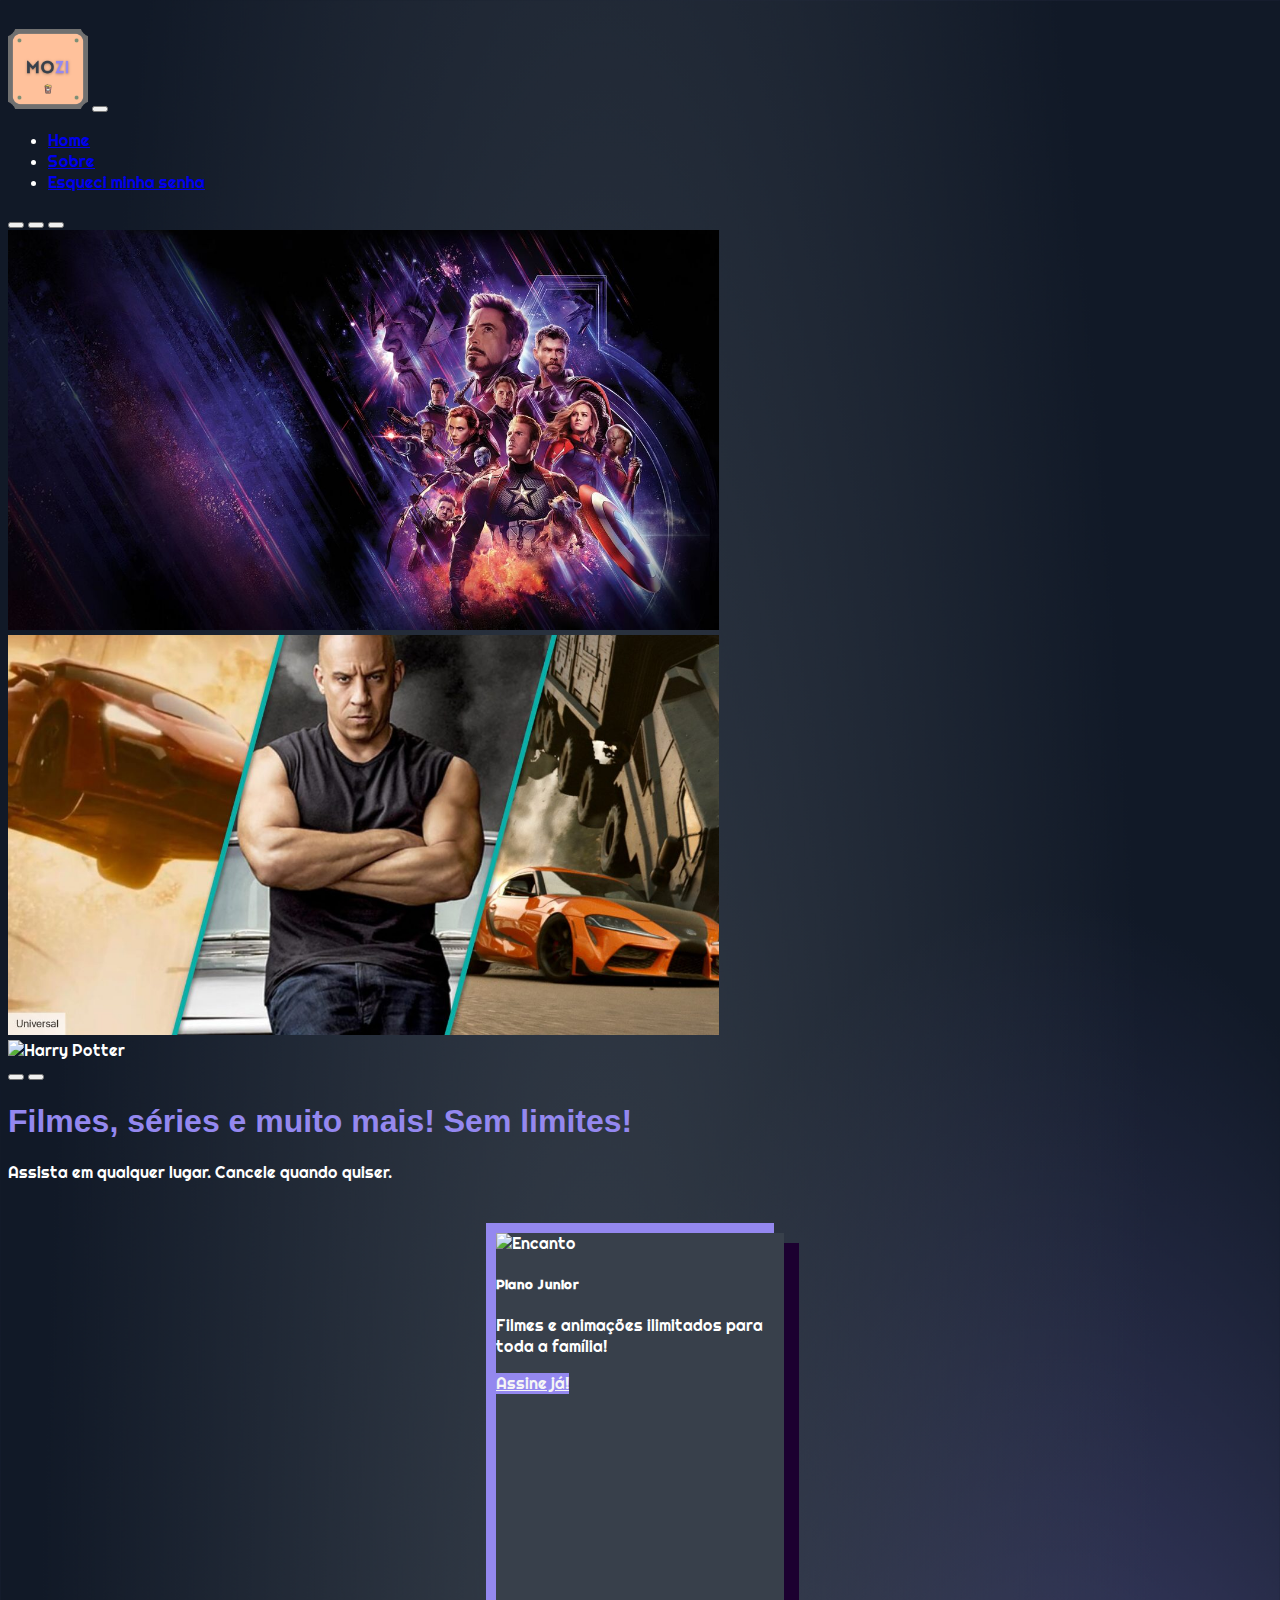
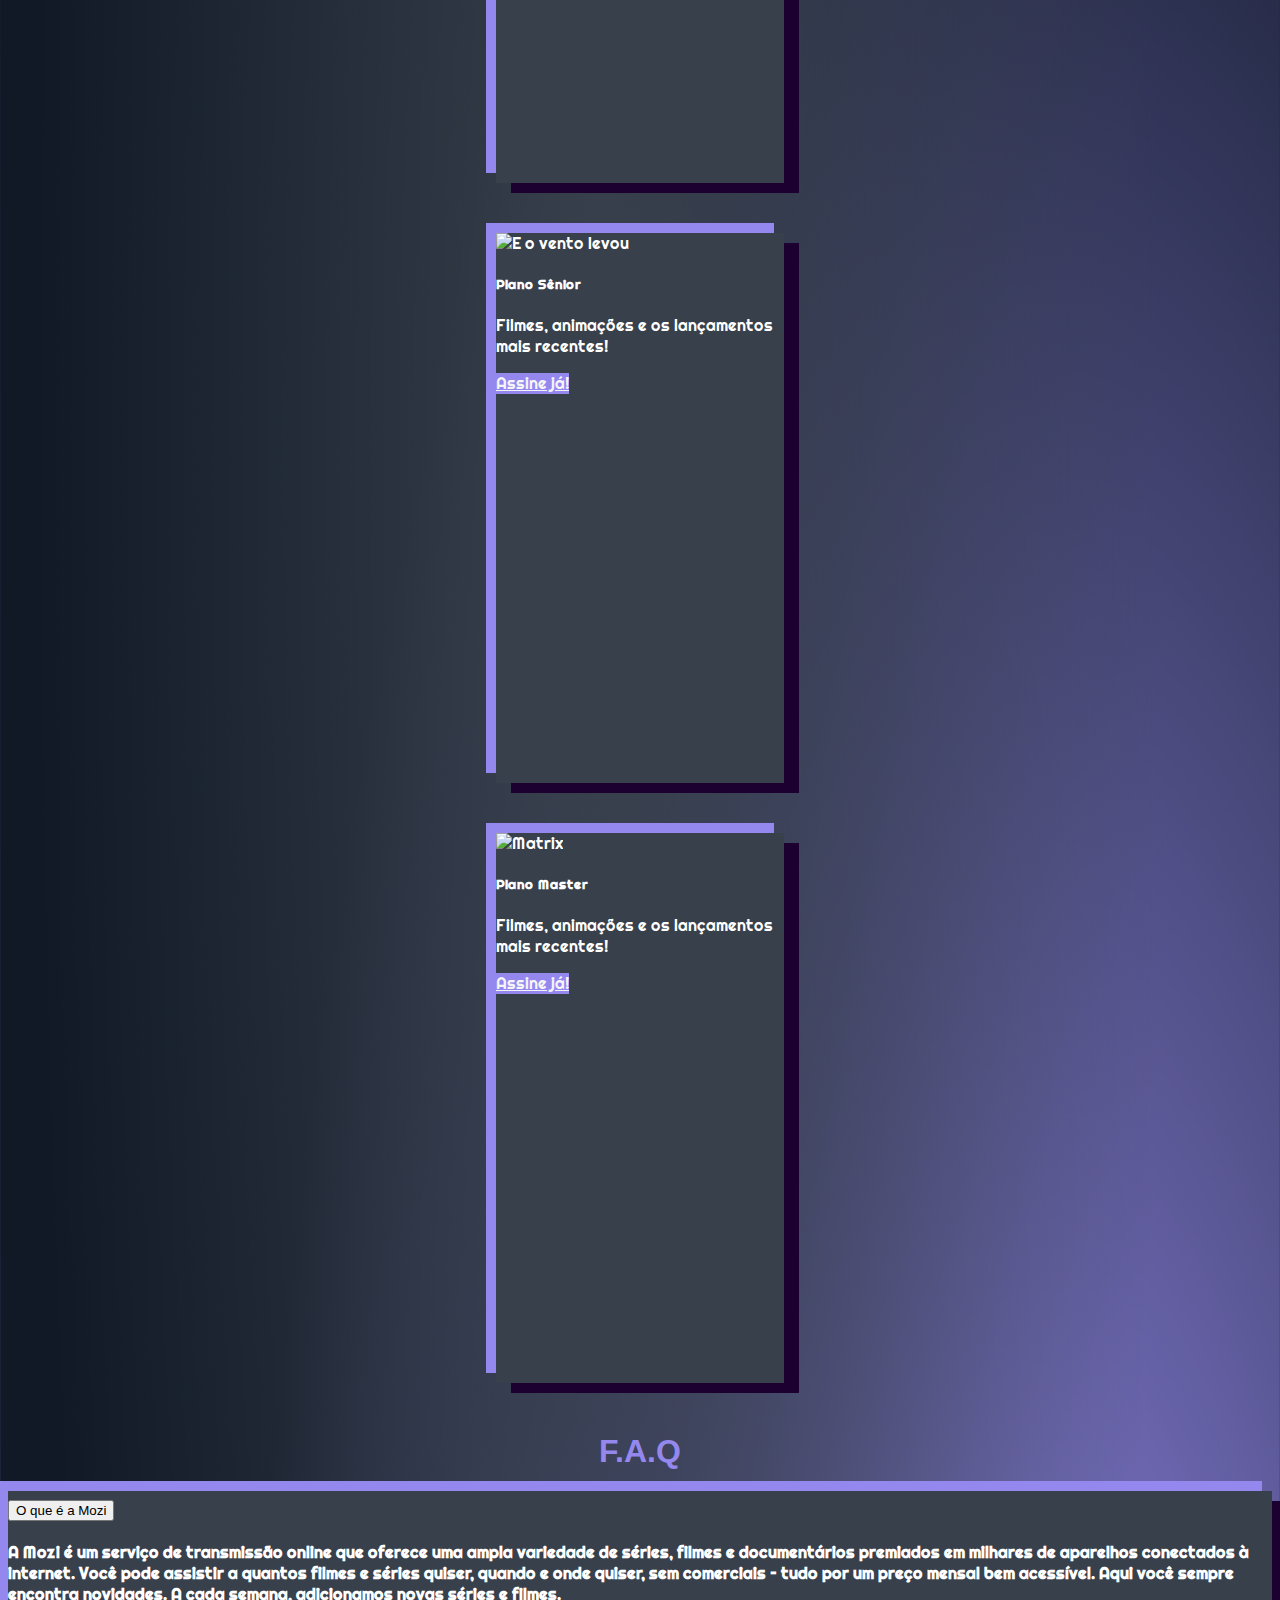
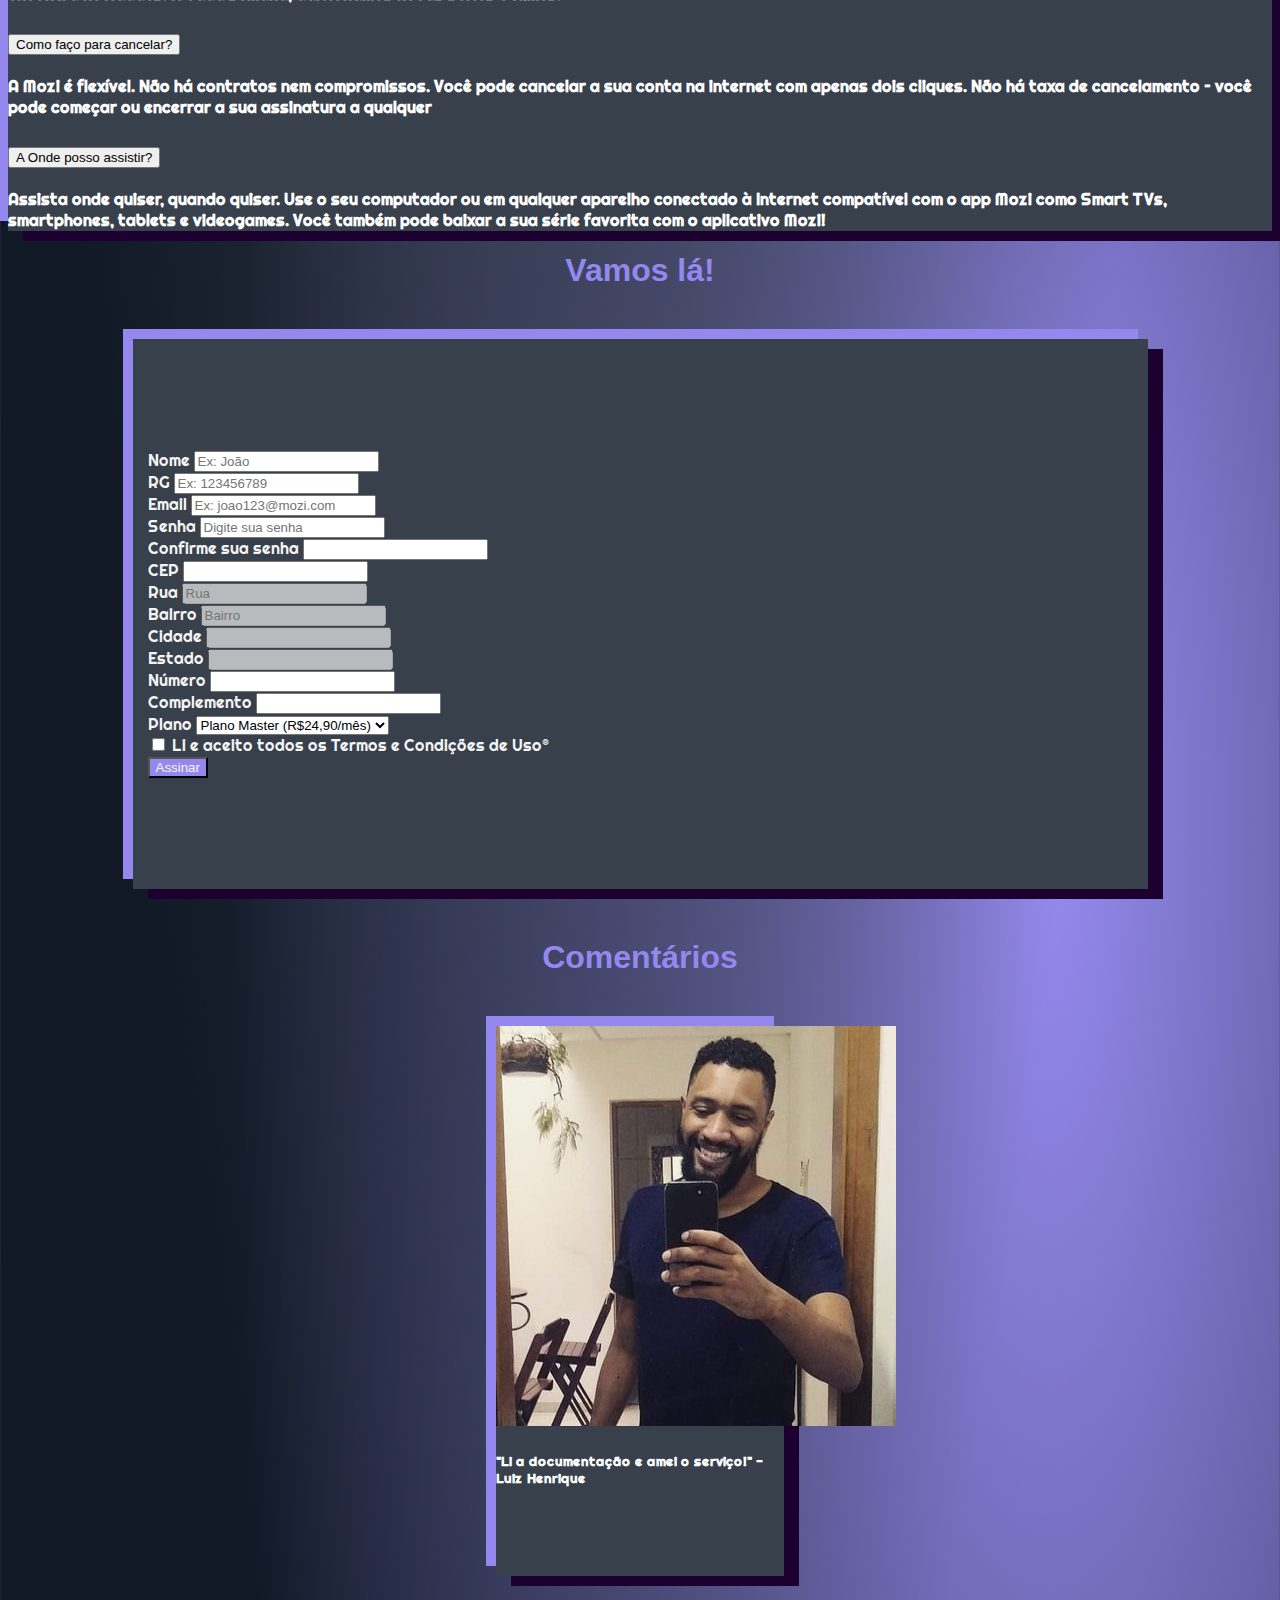
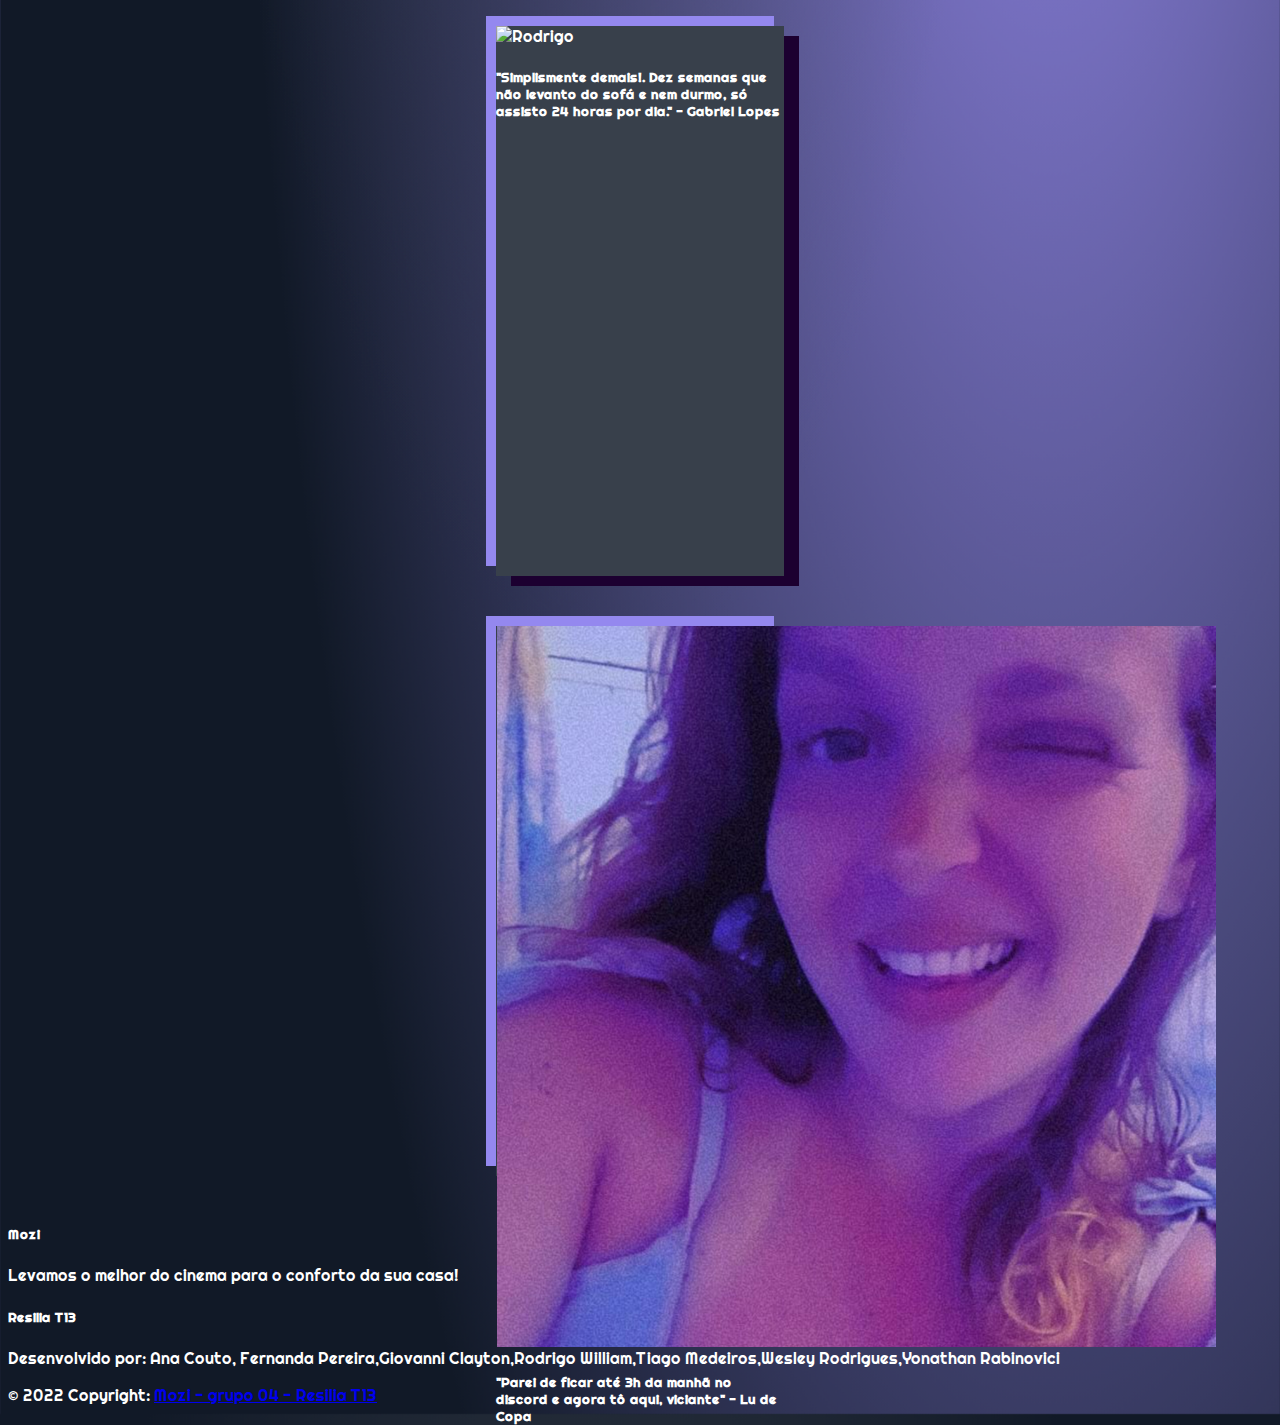
==== commit 708478bc: "ajustando os comentários aos 45 do segundo tempo" ====
--- a/front/models/html/landing_Page.html
+++ b/front/models/html/landing_Page.html
@@ -55,7 +55,7 @@
       <img src="../imgs/velozes.jpg" class="d-block w-100 imagem-carrossel-dois" alt="Velozes e Furiosos">
     </div>
     <div class="carousel-item" data-bs-interval="2000">
-      <img src="../imgs/harry.jpg" class="d-block w-100 imagem-carrossel-um" alt="Harry Potter">
+      <img src="../imgs/harry.jpg" class="d-block w-100 imagem-carrossel-tres" alt="Harry Potter">
     </div>
   </div>
   <button class="carousel-control-prev" type="button" data-bs-target="#carouselExampleIndicators" data-bs-slide="prev">
@@ -308,13 +308,13 @@
             <div class="card m-4 p-0" style="width: 18rem;">
                 <img src="../imgs/lh.png" class="card-img-top" alt="Giovanni">
                 <div class="card-body">
-                    <h5 class="card-title">"Li a documentação e amei o serviço! Mais que pronto!" - Luiz Henrique</h5>
+                    <h5 class="card-title">"Li a documentação e amei o serviço!" - Luiz Henrique</h5>
                 </div>
             </div>
             <div class="card m-4 p-0" style="width: 18rem;">
-                <img src="../imgs/rodrigo.png" class="card-img-top" alt="Rodrigo">
+                <img src="../imgs/gabriel.jpg" class="card-img-top" alt="Rodrigo">
                 <div class="card-body">
-                    <h5 class="card-title"> "Melhor que Netflix!" - Rodrigo William</h5>
+                    <h5 class="card-title"> "Simplismente demais!. Dez semanas que não levanto do sofá e nem durmo, só assisto 24 horas por dia." - Gabriel Lopes</h5>
                 </div>
             </div>
             <div class="card m-4 p-0" style="width: 18rem;">
